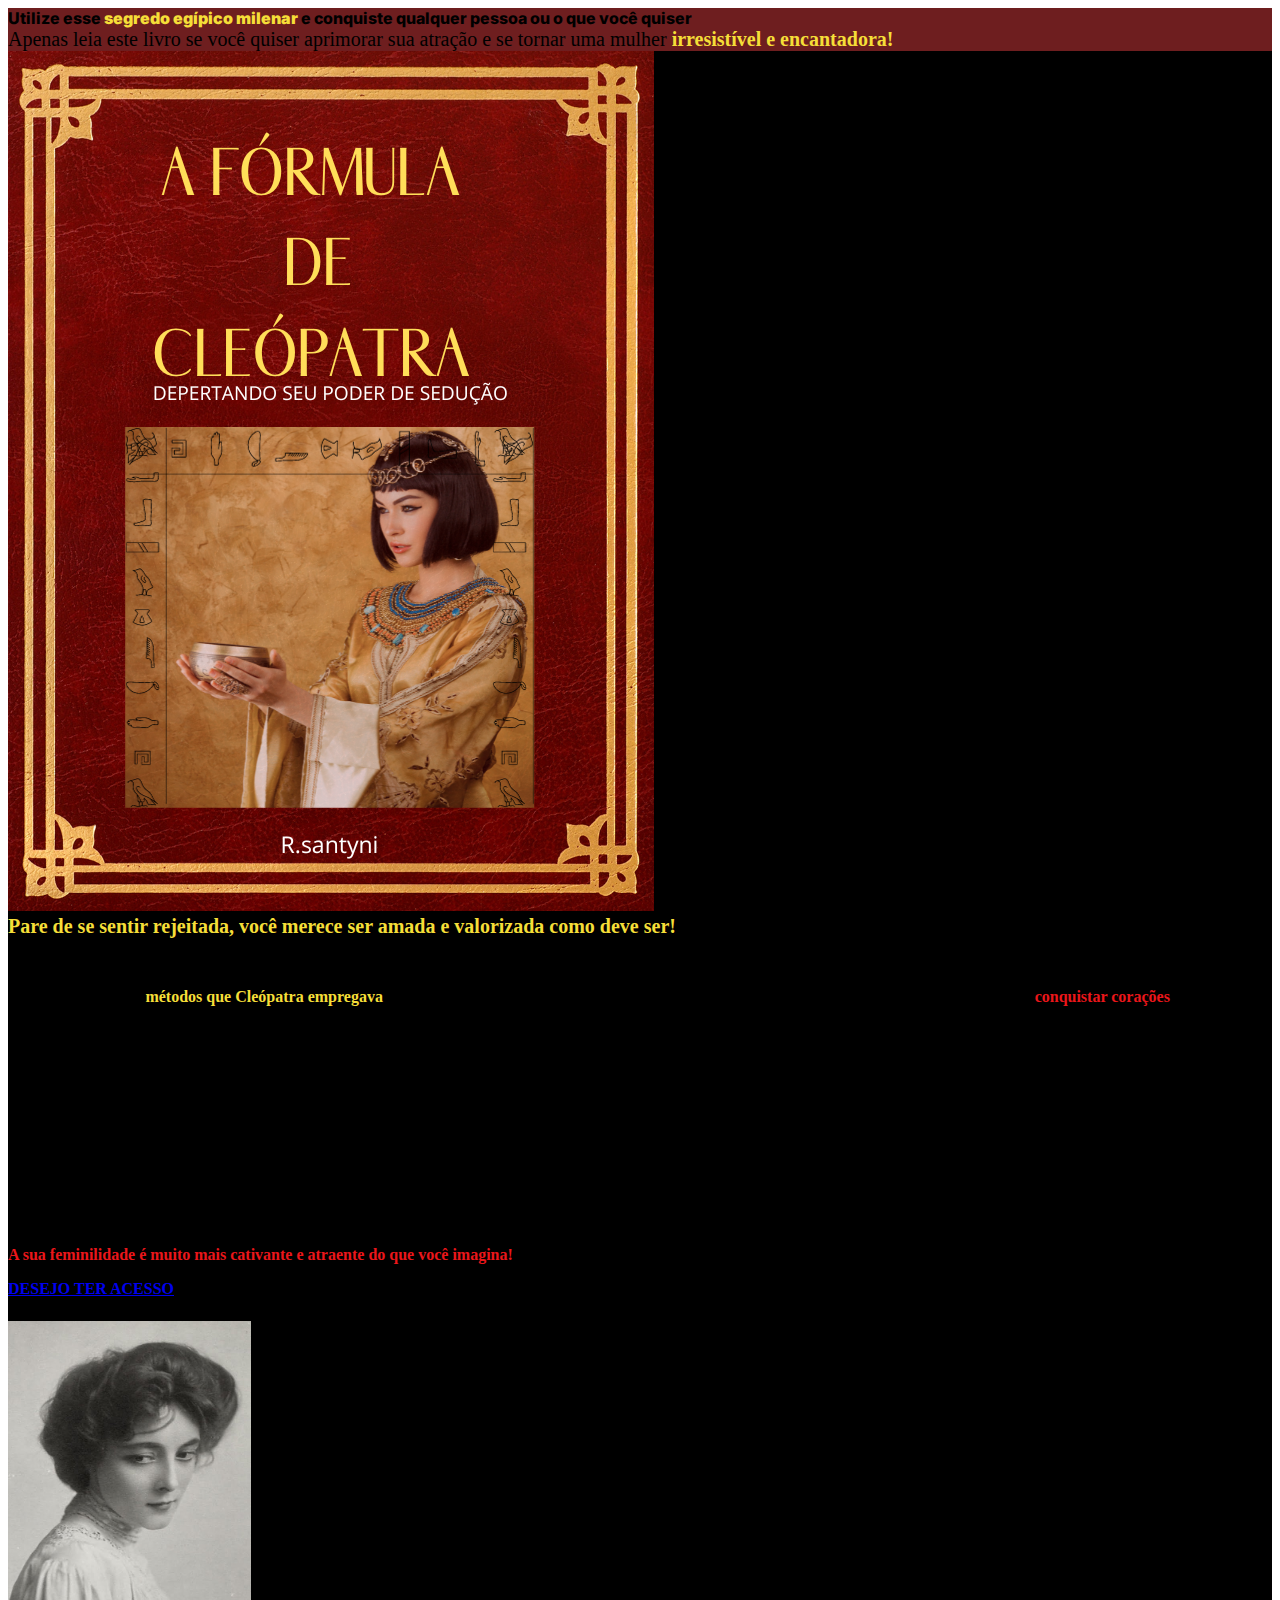
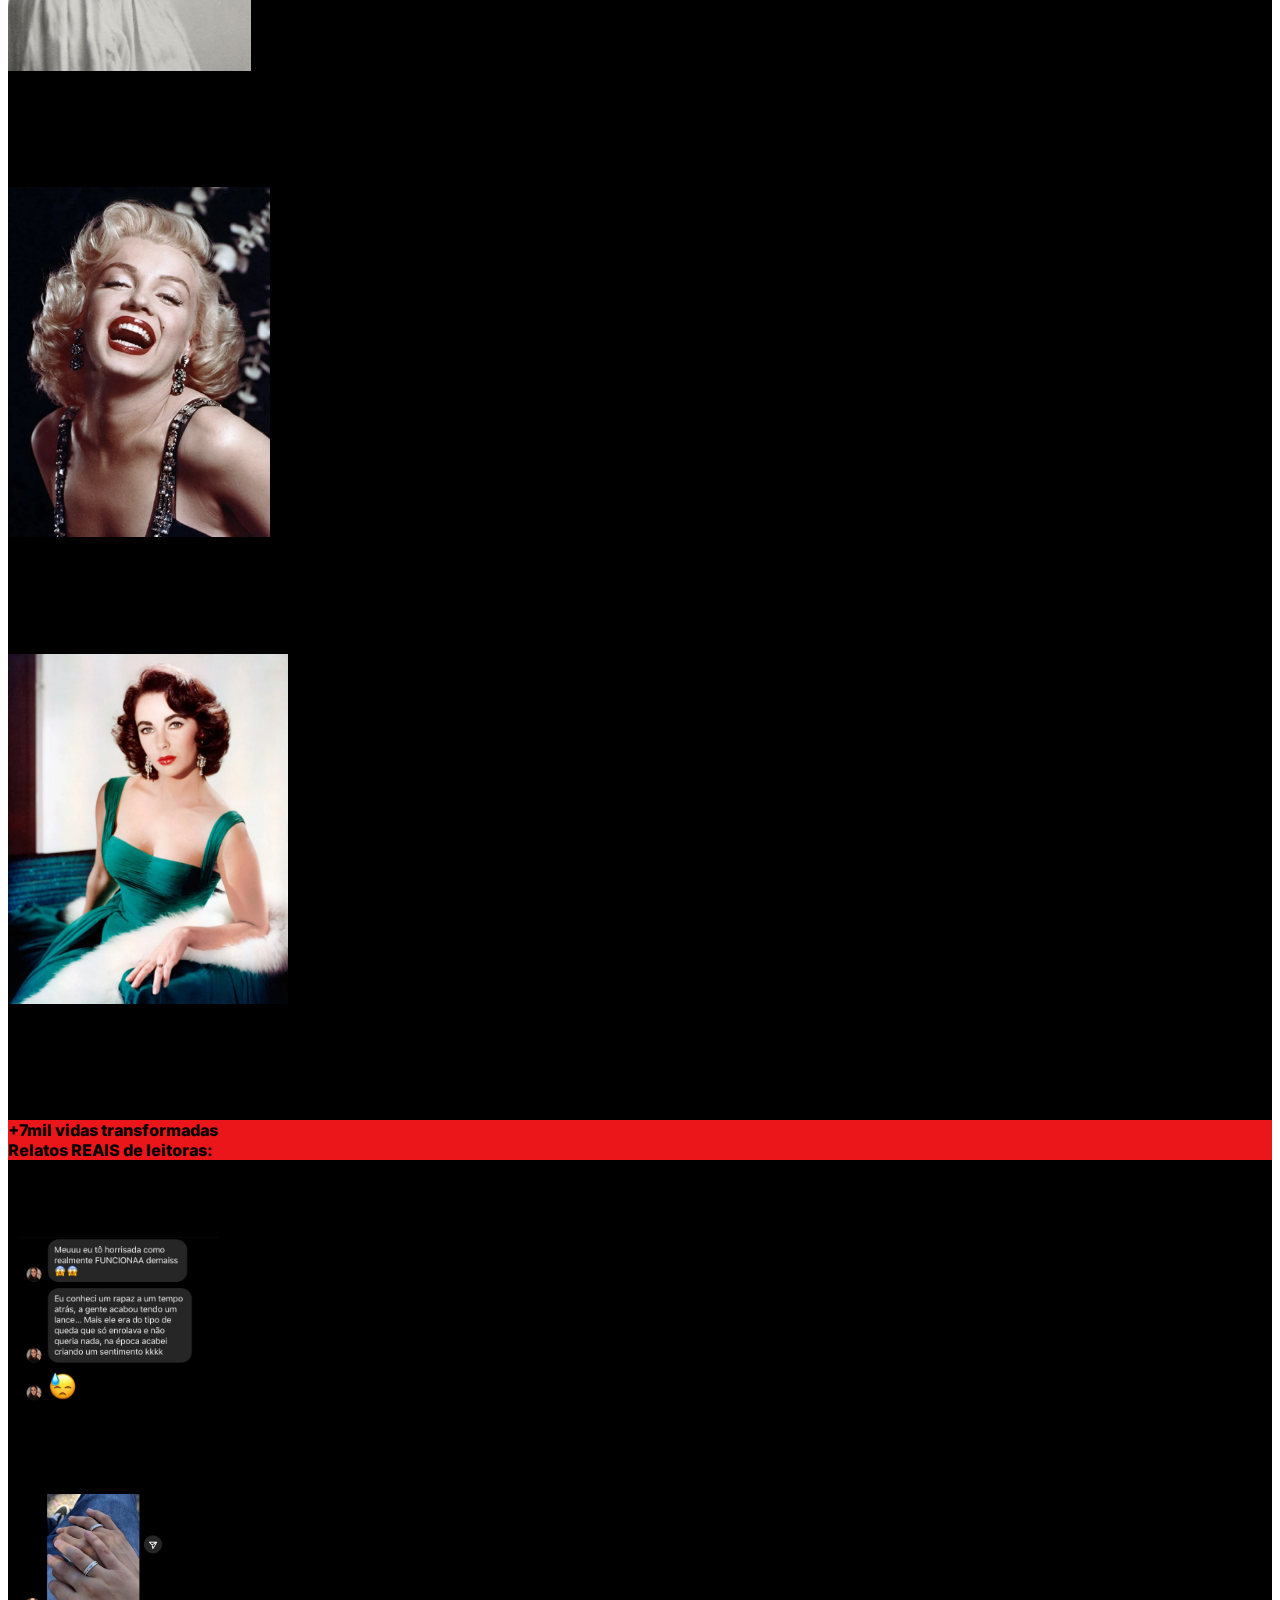
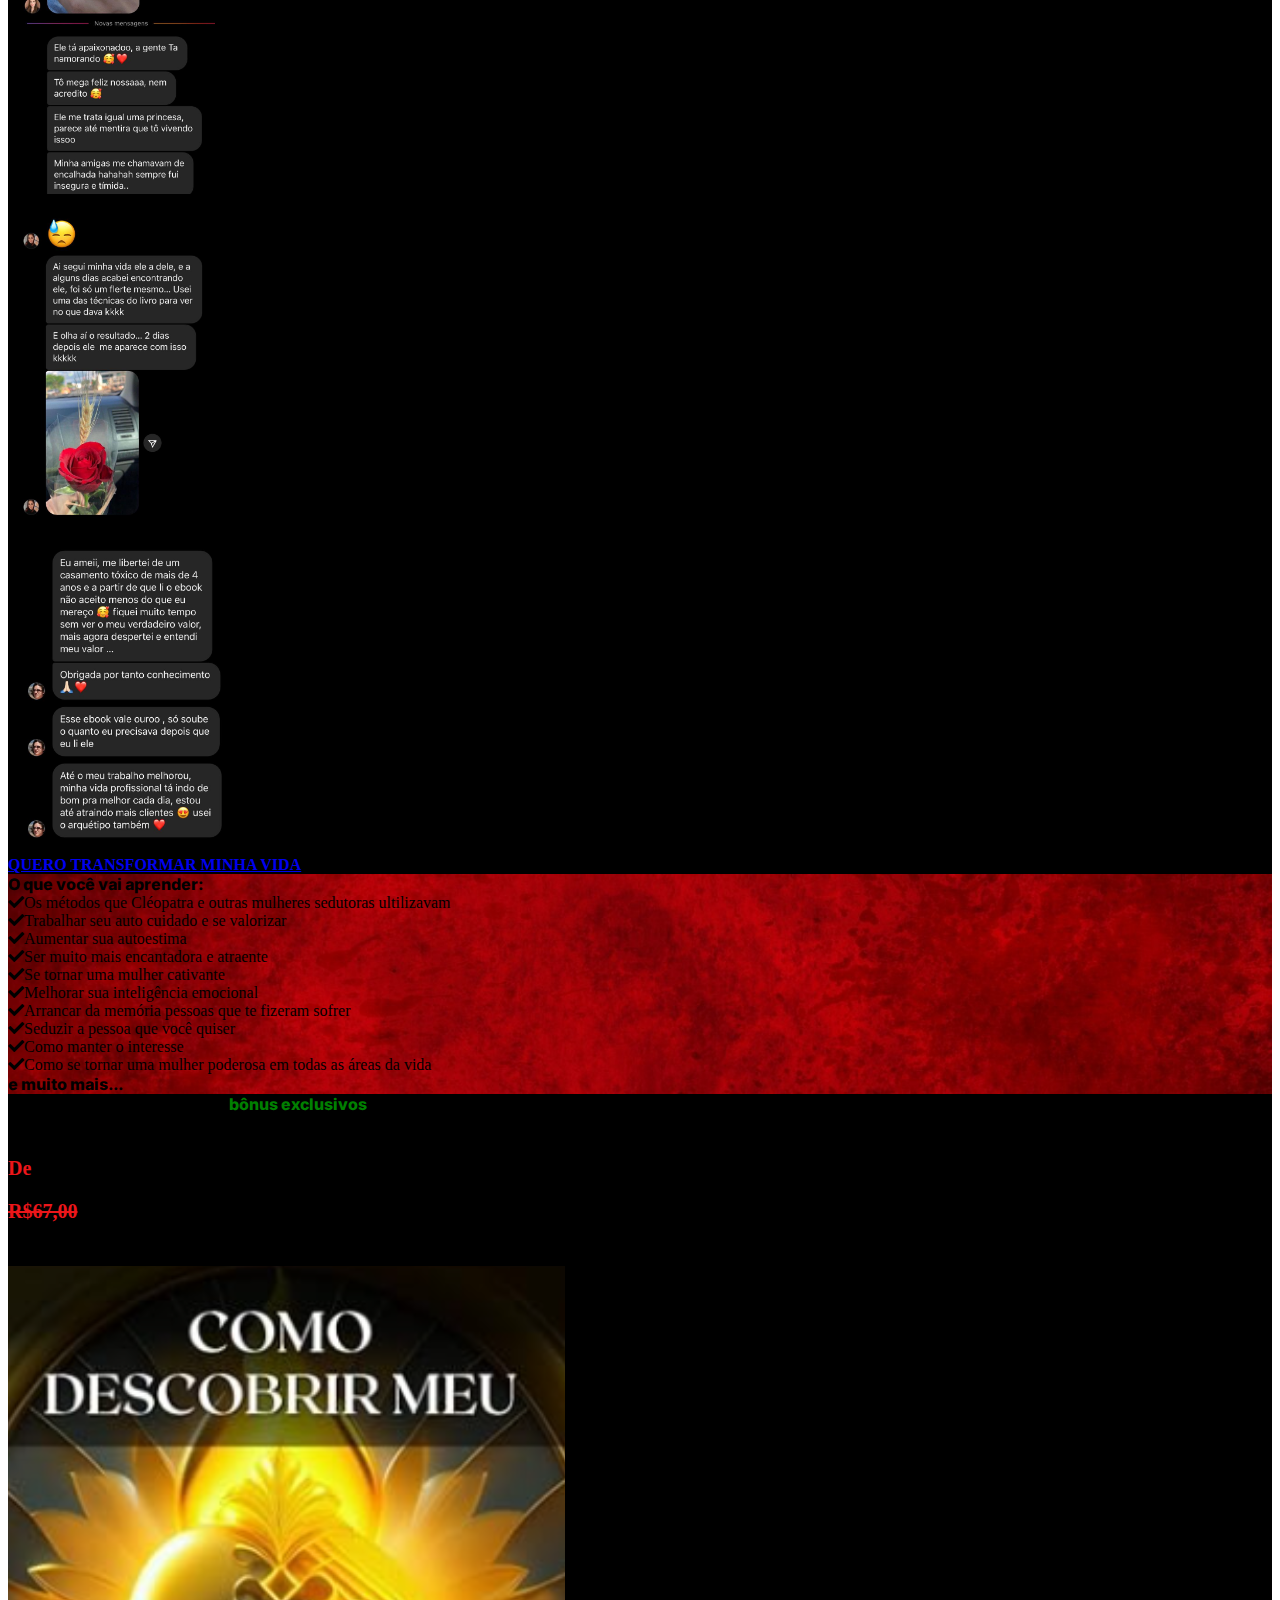
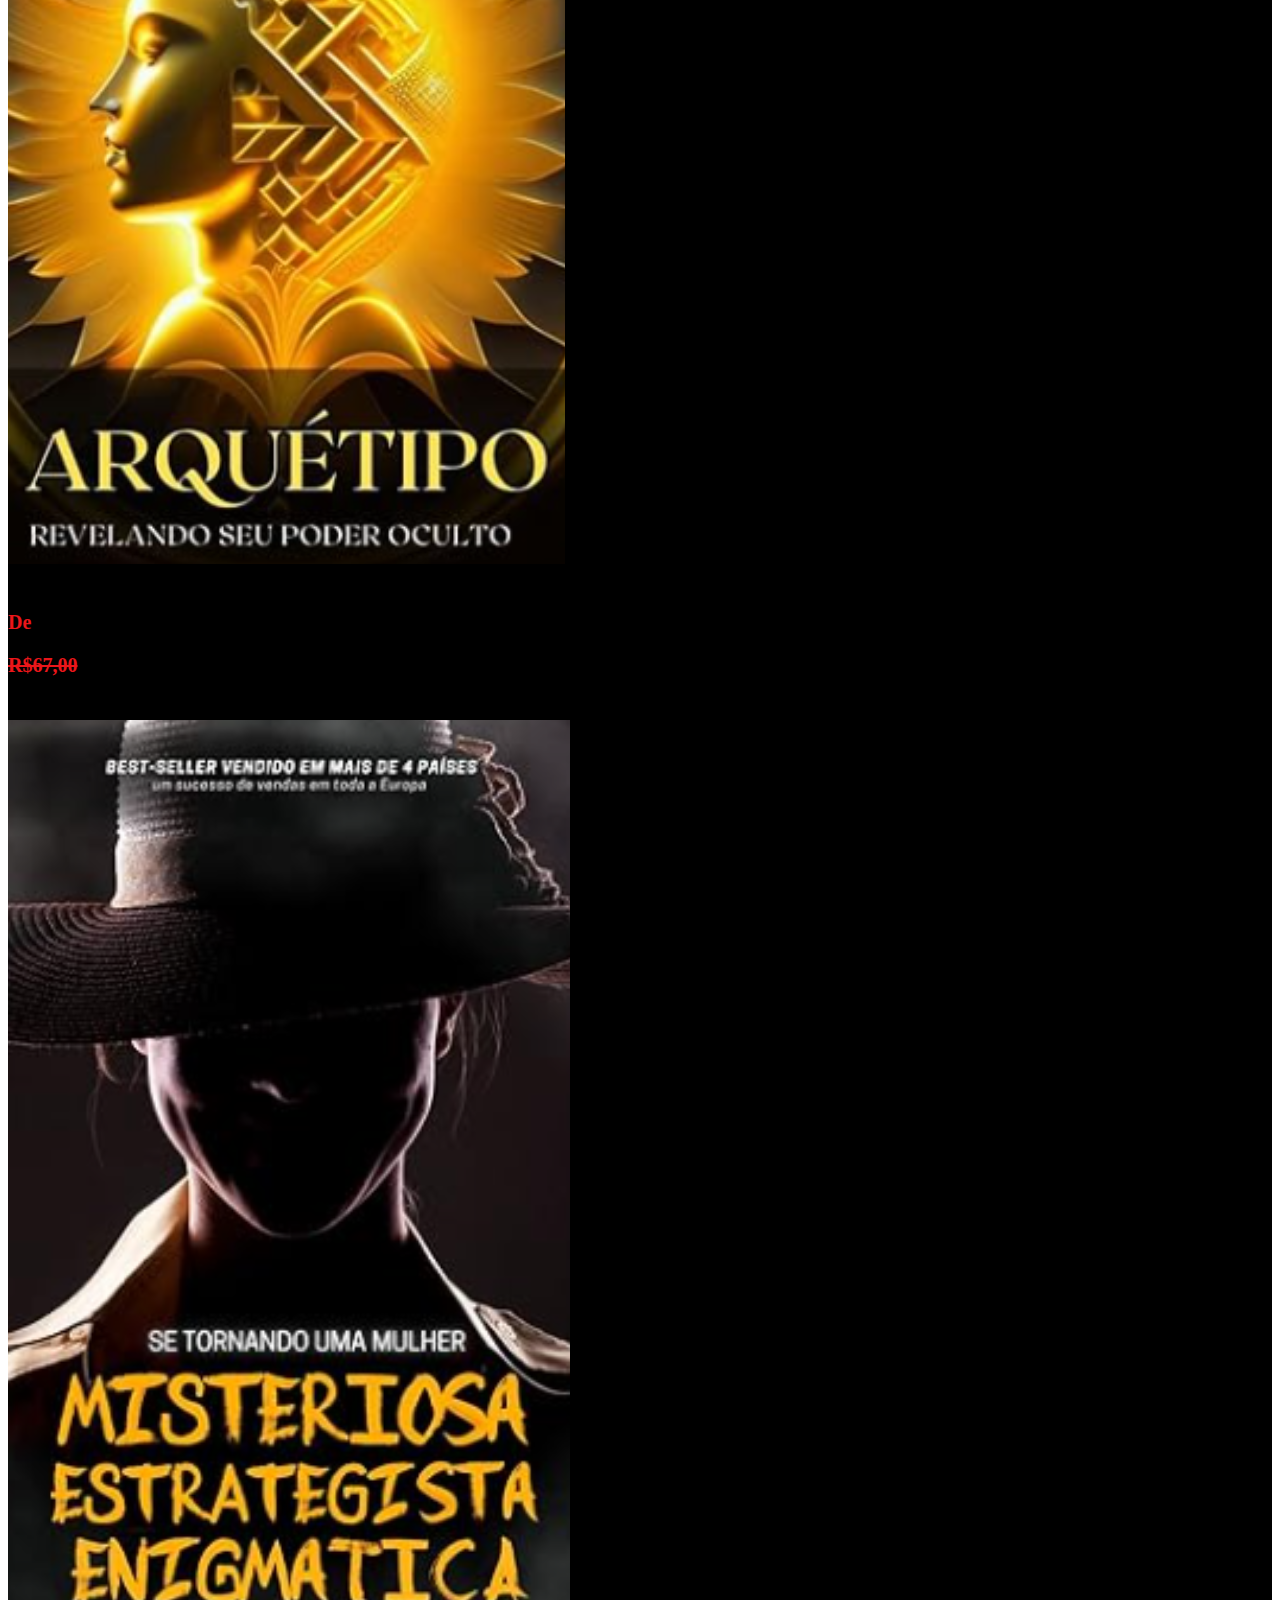
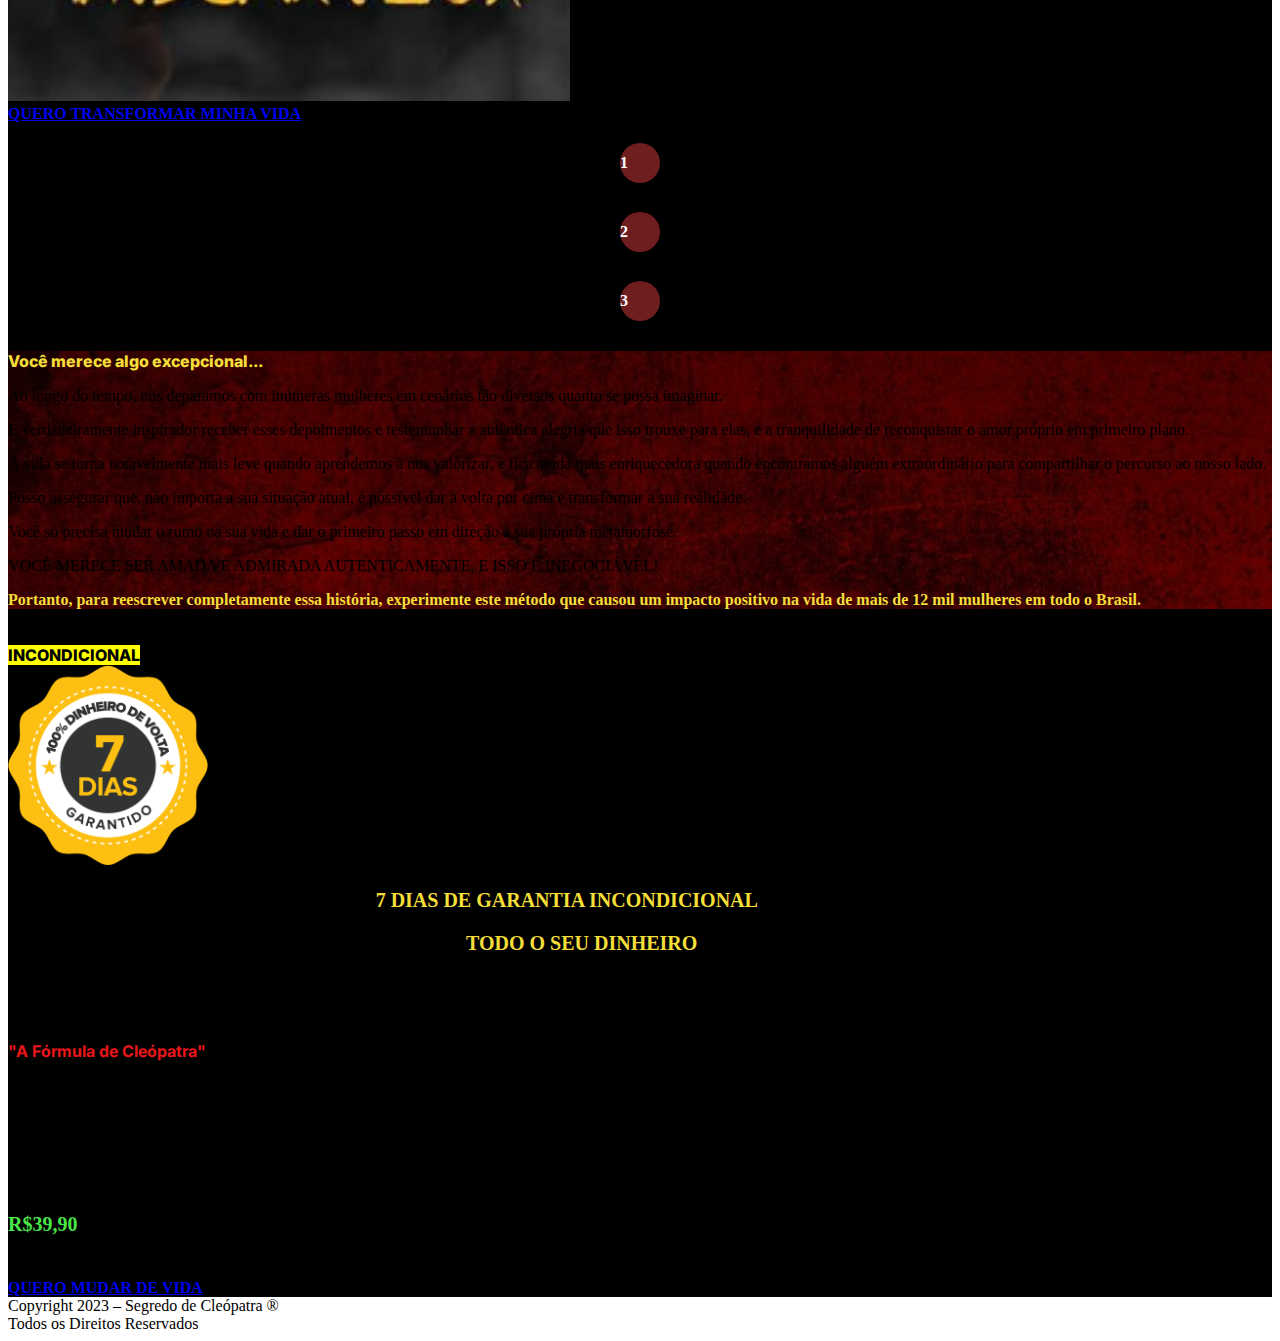
==== index.html @ 0d8a7ddd "VALOR NOVO" ====
<!DOCTYPE html>
<html lang="en">
  <head>
    <meta charset="UTF-8" />
    <meta name="viewport" content="width=device-width, initial-scale=1.0" />
    <title>A Fórmula de Cleópatra</title>
    <link rel="stylesheet" href="styles.css" />
    <link
      href="https://cdn.jsdelivr.net/npm/bootstrap@5.3.2/dist/css/bootstrap.min.css"
      rel="stylesheet"
      integrity="sha384-T3c6CoIi6uLrA9TneNEoa7RxnatzjcDSCmG1MXxSR1GAsXEV/Dwwykc2MPK8M2HN"
      crossorigin="anonymous"
    />
    <link rel="preconnect" href="https://fonts.googleapis.com" />
    <link rel="preconnect" href="https://fonts.gstatic.com" crossorigin />
    <link
      href="https://fonts.googleapis.com/css2?family=Inter:wght@400;600;800&display=swap"
      rel="stylesheet"
    />
    <link
      rel="stylesheet"
      href="https://cdnjs.cloudflare.com/ajax/libs/font-awesome/5.15.1/css/all.min.css"
    />
    <!-- Meta Pixel Code -->
<script>
  !function(f,b,e,v,n,t,s)
  {if(f.fbq)return;n=f.fbq=function(){n.callMethod?
  n.callMethod.apply(n,arguments):n.queue.push(arguments)};
  if(!f._fbq)f._fbq=n;n.push=n;n.loaded=!0;n.version='2.0';
  n.queue=[];t=b.createElement(e);t.async=!0;
  t.src=v;s=b.getElementsByTagName(e)[0];
  s.parentNode.insertBefore(t,s)}(window, document,'script',
  'https://connect.facebook.net/en_US/fbevents.js');
  fbq('init', '678646654359433');
  fbq('track', 'PageView');
  </script>
  <noscript><img height="1" width="1" style="display:none"
  src="https://www.facebook.com/tr?id=678646654359433&ev=PageView&noscript=1"
  /></noscript>
  <!-- End Meta Pixel Code -->
  </head>
  <body>
    <header>
      <div class="container text-center text-white p-3">
        <div class="row d-flex justify-content-center">
          <div class="title mb-4 fs-1">
            Utilize esse <b class="yellow">segredo egípico milenar</b> e conquiste qualquer pessoa ou o que você quiser
          </div>
          <div class="subtitle fs-3">
            Apenas leia este livro se você quiser aprimorar sua atração e se
            tornar uma mulher
            <b class="yellow">irresistível e encantadora!</b>
          </div>
        </div>
      </div>
    </header>
    <main>
      <section>
        <div class="container p-5">
          <div class="row">
            <div class="col d-flex justify-content-center">
              <img class="img-fluid" src="./images/ocodiogo.jpg.png" />
            </div>
          </div>
        </div>
      </section>
      <div class="container">
        <div class="row">
          <div class="col d-flex justify-content-center">
            <div class="subtitle text-white text-center fs-4">
              <b class="yellow">
                Pare de se sentir rejeitada, você merece ser amada e valorizada
                como deve ser!</b
              >
            </div>
          </div>

          <div class="text-white text-start text-wrap fs-5 mt-4">
            <p>
              Não importa se você está solteira, ficando, namorando, casada ou
              sofrendo por alguém. O conhecimento compartilhado neste livro se
              aplica a todas, <b>independentemente do seu status amoroso.</b>
            </p>

            <p>
              Você vai aprender os
              <b class="yellow">métodos que Cleópatra empregava </b> para se
              tornar uma mulher inesquecível e poderosa, aquela que emana
              autoconfiança e tem o dom de
              <b class="red">conquistar corações</b>.
            </p>

            <p>
              E posso garantir desde já que
              <b
                >ser uma mulher EMPODERADA não tem absolutamente NADA A VER com
                beleza superficial</b
              >. A própria rainha do Egito, frequentemente retratada por atrizes
              deslumbrantes, estava longe dos padrões de beleza da sua época...
            </p>

            <p>
              Mas ela possuía esse "truque SECRETO" que a permitiu seduzir
              dois imperadores extremamente poderosos que ficaram 
              <b>loucos por ela</b>.
            </p>

            <p>
              Embora seja verdade que uma mulher deslumbrante possa inicialmente
              chamar a atenção de um homem, manter esse interesse é uma história
              completamente diferente...
            </p>

            <p>
              <b> A realidade é que todas as mulheres têm esse poder em suas mãos</b>,
              mas poucas estão conscientes desse potencial interior. Muitas
              imaginam que a sedução é um dom raro, reservado apenas para
              algumas "escolhidas" por natureza.
            </p>

            <p>
              Para despertar o seu poder interior e sua energia feminina, é simplesmente necessário
              compreender os segredos utilizados por mulheres que naturalmente
              conquistam os homens e desenvolver essas mesmas características,
              adaptando-as à sua realidade e essência única.
            </p>

            <p class="text-center">
              <b class="red"
                >A sua feminilidade é muito mais cativante e atraente do que
                você imagina!</b
              >
            </p>
          </div>
        </div>
      </div>
      <div class="row">
        <div class="col-12 d-flex justify-content-center m-3">
          <a
            type="button"
            class="btn btn-warning zooming"
            href="https://pay.kiwify.com.br/DpRmj08"
            target="_blank"
          >
            DESEJO TER ACESSO
          </a>
        </div>
      </div>
      <section>
        <div class="container mt-2">
          <div class="subtitle text-white text-center fs-4 mb-3">
            - Os métodos secretos utilizados pelas mulheres mais atraentes do
            mundo:
          </div>

          <div class="row m-2">
            <div class="col-12 col-md-4 mb-3">
              <div class="card">
                <img class="card-img-top" src="./images/Marie-Doro.jpg" />
                <div class="card-body">
                  <h5 class="card-title">Marie Doro</h5>
                  <p class="card-text">
                    Marie Doro nasceu em 1882, nos Estados Unidos, ela foi uma
                    atriz de teatro, mas também participou do início do cinema
                    no mundo. Doro foi notada por um empresário que a levou para
                    a Broadway, aonde ela trabalhou, e se casou com um diretor
                    de cinema.
                  </p>
                </div>
              </div>
            </div>

            <div class="col-12 col-md-4 mb-3">
              <div class="card">
                <img class="card-img-top" src="./images/marlimorro.jpg" />
                <div class="card-body">
                  <h5 class="card-title">Marilyn Monroe</h5>
                  <p class="card-text">
                    Marilyn Monroe (1926-1962) estrelou diversos
                    longas-metragens do cinema americano. Ela era considerada um
                    símbolo sexual de sua época, incorporando o conceito da
                    mulher feminina, sensual, segura e à frente do seu tempo!
                  </p>
                </div>
              </div>
            </div>

            <div class="col-12 col-md-4 mb-3">
              <div class="card">
                <img class="card-img-top" src="./images/elizabeth-taylor.jpg" />
                <div class="card-body">
                  <h5 class="card-title">Elizabeth Taylor</h5>
                  <p class="card-text">
                    Elizabeth Taylor nasceu em 1932, na Inglaterra, foi uma das
                    estrelas mais populares de Hollywood entre as décadas de
                    1950 e 1960, ela atuou no primeiro filme da Cleópatra.
                    Taylor ganhou o oscar em 1961, 1967 e em 1992, a academia
                    lhe homenageou com o “prêmio humanitário INTERNACIONAL” foi
                    considerada uma das mulheres mais atraentes e sedutoras da
                    década de 60. .
                  </p>
                </div>
              </div>
            </div>
          </div>
        </div>
        <div class="red-tag text-center">
          <div class="title fs-3">+7mil vidas transformadas</div>
          <div class="title text-white fs-2">Relatos REAIS de leitoras:</div>
        </div>

        <div class="row social-prove">
          <div class="col-12 col-md-6 d-flex justify-content-center">
            <img src="./images/ps-1.jpeg" style="width: 200px" />
          </div>
          <div class="col-12 col-md-6 d-flex justify-content-center">
            <img src="./images/ps-3.jpeg" />
          </div>
          <div class="col-12 col-md-6 d-flex justify-content-center">
            <img src="./images/ps-2.jpeg" />
          </div>

          <div class="col-12 col-md-6 d-flex justify-content-center">
            <img src="./images/ps-4.jpeg" />
          </div>
        </div>

        <div class="row">
          <div class="col-12 d-flex justify-content-center">
            <a
              type="button"
              class="btn btn-warning zooming m-3 p-3"
              href="https://pay.kiwify.com.br/DpRmj08"
              target="_blank"
            >
              QUERO TRANSFORMAR MINHA VIDA
            </a>
          </div>
        </div>

        <div class="lista text-white text-center mt-4 p-3">
          <div class="fs-4 title">O que você vai aprender:</div>
          <div class="m-2">
            <li>
              <i class="fas fa-check m-2"></i>Os métodos que Cléopatra e outras
              mulheres sedutoras ultilizavam
            </li>
            <li>
              <i class="fas fa-check m-2"></i>Trabalhar seu auto cuidado e se
              valorizar
            </li>
            <li><i class="fas fa-check m-2"></i>Aumentar sua autoestima</li>
            <li>
              <i class="fas fa-check m-2"></i>Ser muito mais encantadora e
              atraente
            </li>
            <li>
              <i class="fas fa-check m-2"></i>Se tornar uma mulher cativante
            </li>
            <li>
              <i class="fas fa-check m-2"></i>Melhorar sua inteligência
              emocional
            </li>
            <li>
              <i class="fas fa-check m-2"></i>Arrancar da memória pessoas que te
              fizeram sofrer
            </li>
            <li>
              <i class="fas fa-check m-2"></i>Seduzir a pessoa que você quiser
            </li>
            <li><i class="fas fa-check m-2"></i>Como manter o interesse</li>

            <li>
              <i class="fas fa-check m-2"></i>Como se tornar uma mulher poderosa
              em todas as áreas da vida
            </li>
            <div class="fs-4 title mt-3">e muito mais...</div>
          </div>
        </div>
      </section>
      <section>
        <div class="container text-white text-center mt-4">
          <div class="title fs-3">
            Hoje você ainda vai receber
            <span class="green">bônus exclusivos</span>, entre eles...
          </div>
          <div class="title fs-4 m-4">E-book COMO DESCOBRIR SEU ARQUÉTIPO</div>

          <div class="subtitle">
            Embarque em uma jornada fascinante em busca do seu verdadeiro eu!
            "Como Descobrir seu Arquétipo: Revelando seu Poder
          </div>
          <div class="subtitle mt-3">
            <div class="promo d-inline">
              De
              <p class="line-through d-inline">R$67,00</p>
            </div>
            <span class="d-inline">por R$0,00</span>
          </div>
          <div class="row m-5">
            <div class="col d-flex justify-content-center">
              <img class="img-fluid" src="./images/comodescobrir.jpg.png" />
            </div>
          </div>
          <div class="title fs-4 m-4">
            E-book Se tornando uma mulher misteriosa estrategista
          </div>

          <div class="subtitle">
            Aprenda as maiores estratégias psicológicas para controlar a mente
            dele.
          </div>
          <div class="subtitle mt-3">
            <div class="promo d-inline">
              De
              <p class="line-through d-inline">R$67,00</p>
            </div>
            <span class="d-inline">por R$0,00</span>
          </div>
          <div class="row m-5">
            <div class="col d-flex justify-content-center">
              <img class="img-fluid" src="./images/comosetornar.jpg.png" />
            </div>
          </div>

          <div class="row">
            <div class="col-12 d-flex justify-content-center">
              <a
                type="button"
                class="btn btn-warning zooming m-3 p-3"
                href="https://pay.kiwify.com.br/DpRmj08"
                target="_blank"
              >
                QUERO TRANSFORMAR MINHA VIDA
              </a>
            </div>
          </div>
          <div class="row p-5">
            <div class="title fs-2 mb-5">
              Benefícios únicos que você terá hoje:
            </div>
            <div class="col-12 col-md-4 mb-3 fs-4 benefit">
              <div class="number">1</div>
              Acesso imediato ao e-book e todas as próximas atualizações
            </div>
            <div class="col-12 col-md-4 mb-3 fs-4 benefit">
              <div class="number">2</div>

              Baixe e leia no modo offline quando quiser e em qualquer lugar no
              mundo
            </div>
            <div class="col-12 col-md-4 mb-3 fs-4 benefit">
              <div class="number">3</div>

              100% de garantia de recebimento do produto via e-mail
            </div>
          </div>
        </div>
      </section>
      <section>
        <div class="lista-2 text-white text-center p-3">
          <div class="fs-2 title yellow mb-3">
            Você merece algo excepcional...
          </div>

          <div class="text-wrap text-center fs-4">
            <p>
              Ao longo do tempo, nos deparamos com inúmeras mulheres em cenários
              tão diversos quanto se possa imaginar.
            </p>
            <p>
              É verdadeiramente inspirador receber esses depoimentos e
              testemunhar a autêntica alegria que isso trouxe para elas, e a
              tranquilidade de reconquistar o amor próprio em primeiro plano.
            </p>
            <p>
              A vida se torna notavelmente mais leve quando aprendemos a nos
              valorizar, e fica ainda mais enriquecedora quando encontramos
              alguém extraordinário para compartilhar o percurso ao nosso lado.
            </p>
            <p>
              Posso assegurar que, não importa a sua situação atual, é possível
              dar a volta por cima e transformar a sua realidade.
            </p>
            <p>
              Você só precisa mudar o rumo na sua vida e dar o primeiro passo em
              direção à sua própria metamorfose.
            </p>
            <p>
              VOCÊ MERECE SER AMADA E ADMIRADA AUTENTICAMENTE, E ISSO É
              INEGOCIÁVEL!
            </p>
            <p></p>
            <p class="yellow">
              <strong>
                Portanto, para reescrever completamente essa história,
                experimente este método que causou um impacto positivo na vida
                de mais de 12 mil mulheres em todo o Brasil.
              </strong>
            </p>
          </div>
        </div>
      </section>
      <section>
        <div class="container text-center mt-5">
          <div class="title text-white fs-1">GARANTIA</div>
          <span class="title fs-1 square p-1">INCONDICIONAL</span>

          <div class="row m-2 mt-4">
            <div
              class="col-12 col-md-6 d-flex align-items-center justify-content-center"
            >
              <img src="./images/7-dias-garantia.png" style="width: 200px" />
            </div>
            <div class="col-12 col-md-6 text-white subtitle fs-4 mt-4">
              <p>
                Eu acredito tanto neste programa que te darei
                <b class="yellow">7 DIAS DE GARANTIA INCONDICIONAL</b>
              </p>
              <p>
                Se por algum motivo você não gostar, nós devolveremos
                <b class="yellow">TODO O SEU DINHEIRO</b>
              </p>
              <p>Agora ficou mais fácil de tomar a decisão, não é?</p>
            </div>
          </div>

          <div class="row">
            <div class="col-12 m-2 text-center text-white">
              <div class="subtitle fs-2">Adquira agora mesmo o</div>
              <div class="title fs-1 promo">"A Fórmula de Cleópatra"</div>

              <div class="subtitle fs-5 text-white m-2">
                <i class="fa fa-lock" aria-hidden="true"></i>
                Suas informações estão 100% seguras
              </div>

              <div class="subtitle mt-3">
                <b>
                  <div class="d-inline">
                    DE
                    <p class="line-through d-inline">R$129,90</p>
                  </div>
                  <span class="d-inline"
                    >POR SOMENTE
                    <p class="d-inline" style="color: rgb(73, 230, 73)">
                      R$39,90
                    </p></span
                  >
                </b>
                <div><b>PROMOÇÃO POR TEMPO LIMITADO!</b></div>
              </div>
            </div>
          </div>
          <div class="row">
            <div class="col-12 d-flex justify-content-center">
              <a
                href="https://pay.kiwify.com.br/DpRmj08"
                target="_blank"
                type="button"
                class="btn btn-warning zooming m-3 p-3"
              >
                QUERO MUDAR DE VIDA
              </a>
            </div>
          </div>
        </div>
      </section>
    </main>
    <footer>
      <div class="text-center">
        Copyright 2023 – Segredo de Cleópatra ®
        <br />
        Todos os Direitos Reservados
      </div>
    </footer>
    <script
      src="https://cdn.jsdelivr.net/npm/bootstrap@5.3.2/dist/js/bootstrap.bundle.min.js"
      integrity="sha384-C6RzsynM9kWDrMNeT87bh95OGNyZPhcTNXj1NW7RuBCsyN/o0jlpcV8Qyq46cDfL"
      crossorigin="anonymous"
    ></script>
  </body>
</html>
---- styles.css ----
@keyframes zooming {
  0% {
    transform: scale(1);
  }
  50% {
    transform: scale(1.1); /* Aumenta em 10% o tamanho original */
  }
  100% {
    transform: scale(1);
  }
}

html,
body {
  overflow-x: hidden;
}

header {
  background-color: #6e1e1f;
}

main {
  background-color: black;
}

.title {
  font-family: "Inter", sans-serif;
  font-weight: 800;
}

.subtitle {
  font-weight: 400;
  font-size: 20px;
}

.zooming {
  animation: zooming 1.25s ease infinite;
}

.lista {
  background-image: url(./images/background-red.jpeg);
  background-size: cover;
}

li {
  list-style: none;
}

.promo {
  color: #eb161a;
  font-weight: bold;
}

.line-through {
  text-decoration: line-through;
}

.number {
  background-color: #6e1e1f;
  color: white;
  border-radius: 50%;
  width: 40px;
  line-height: 40px;
  height: 40px;
  font-weight: bold;
}

.benefit {
  display: flex;
  flex-direction: column;
  align-items: center;
  gap: 0.7em;
}

.lista-2 {
  background-image: url(./images/background-red-2.jpeg);
  background-size: cover;
}

.yellow {
  color: #f5de38;
}

.green {
  color: green;
}

.square {
  background-color: yellow;
  color: #000;
  width: fit-content;
}

.card-img-top {
  height: 350px;

  object-fit: cover;
}

a {
  font-weight: bold !important;
  font-size: 1em !important;
}

.red-tag {
  background-color: #eb161a;
}

.social-prove img {
  height: 300px;
  margin: 10px;
  object-fit: contain;
}

.red {
  color: #eb161a;
}
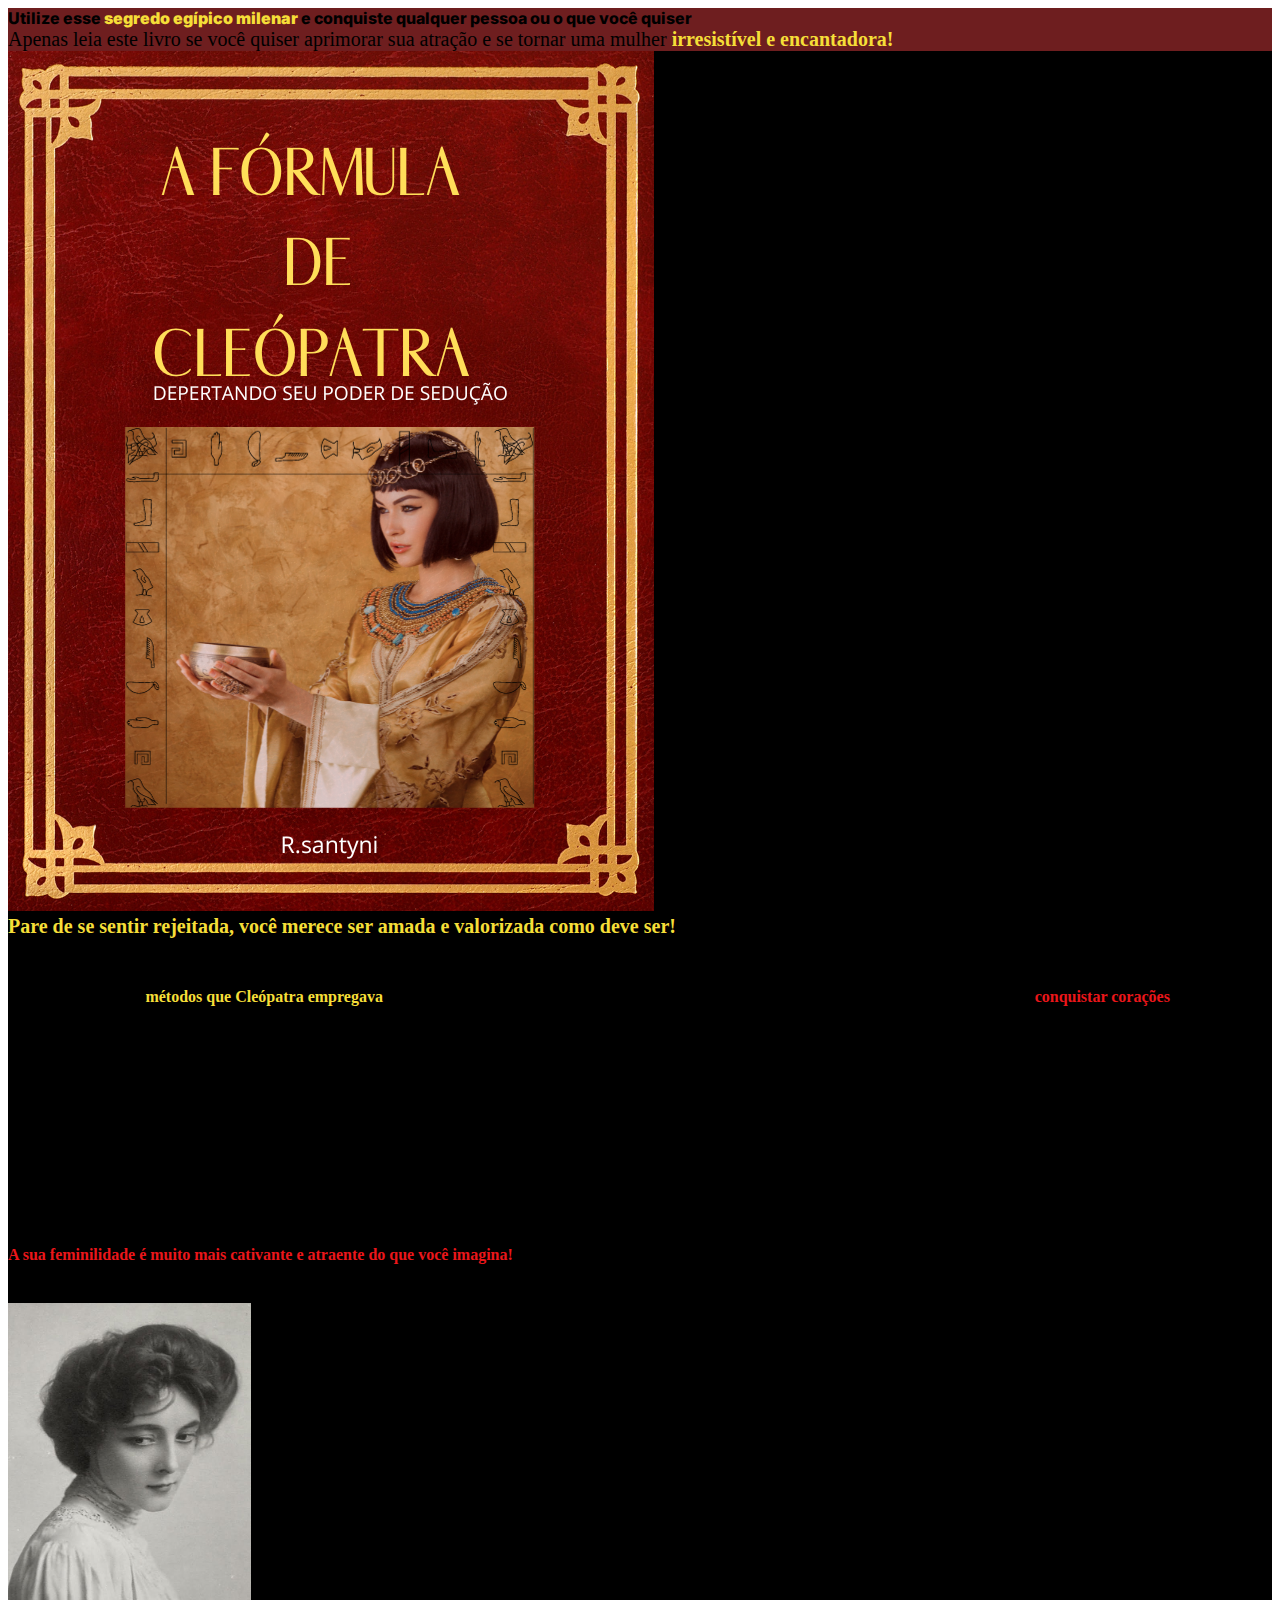
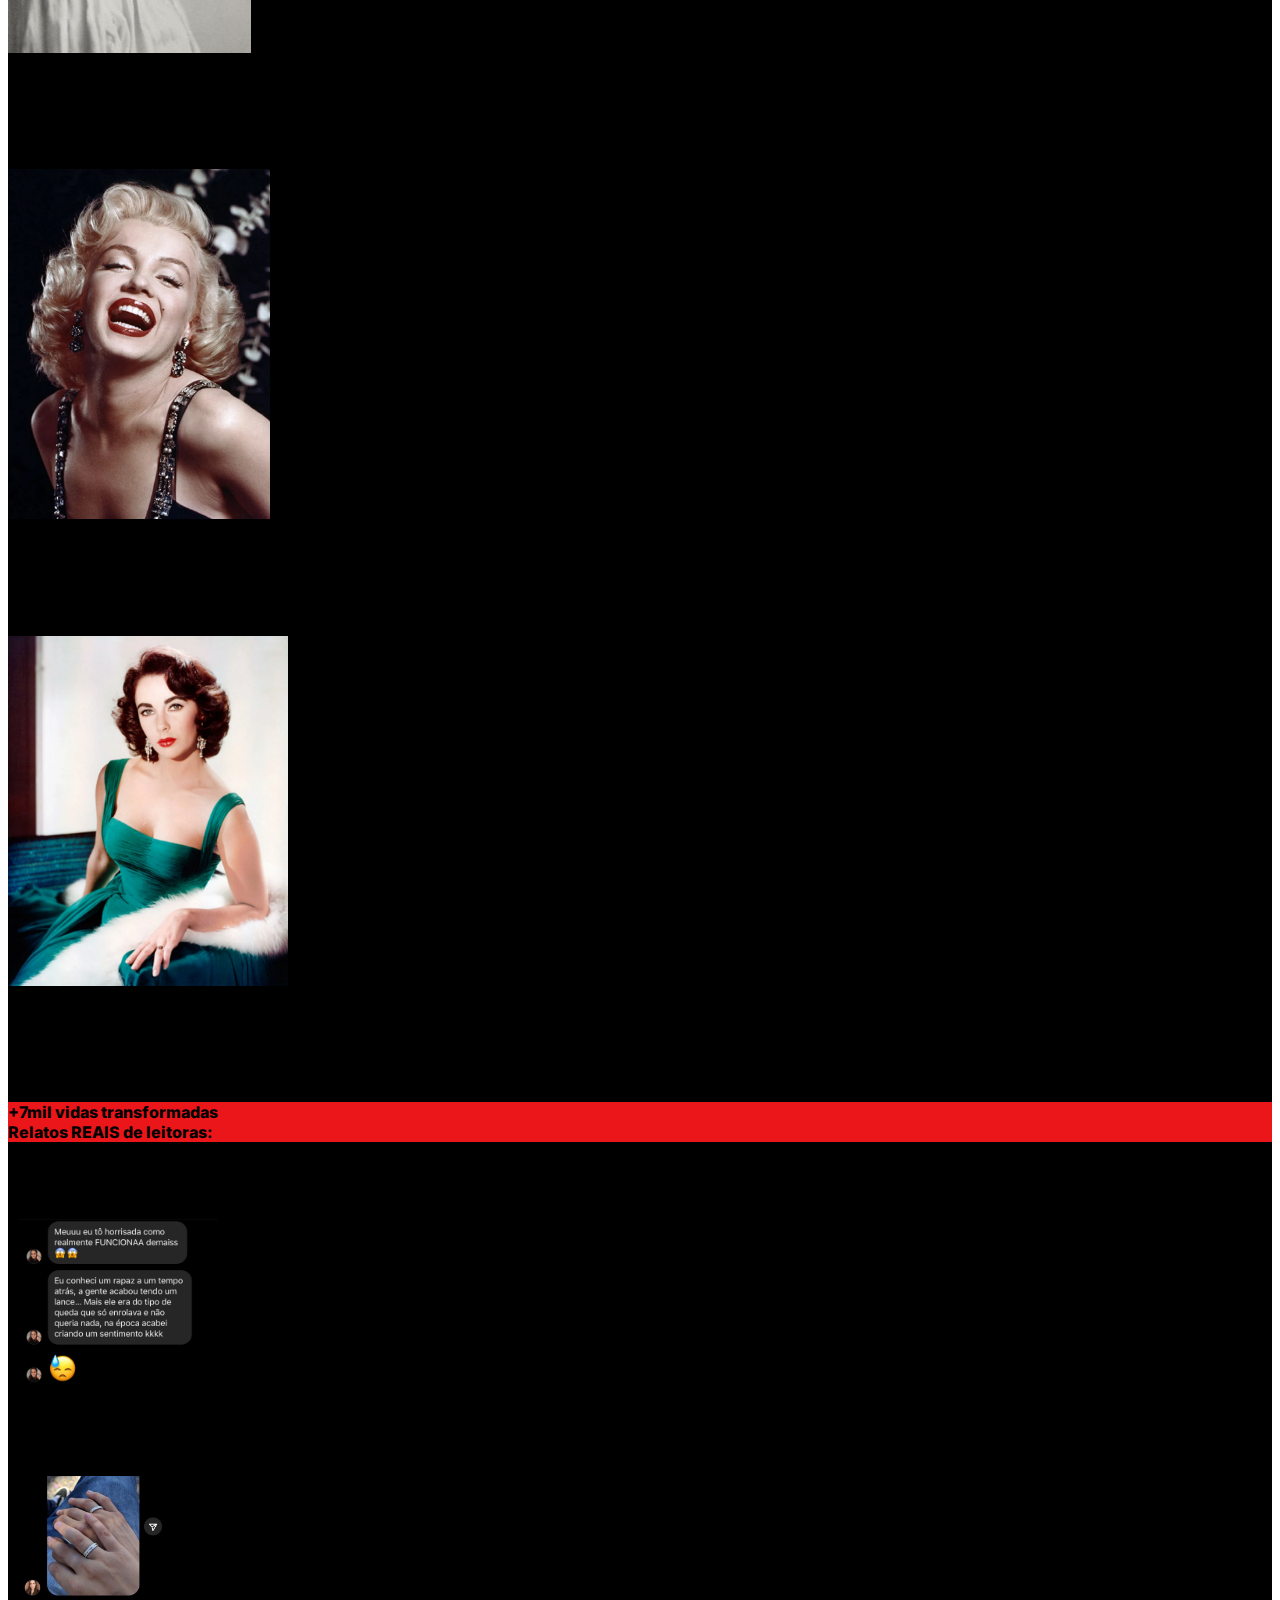
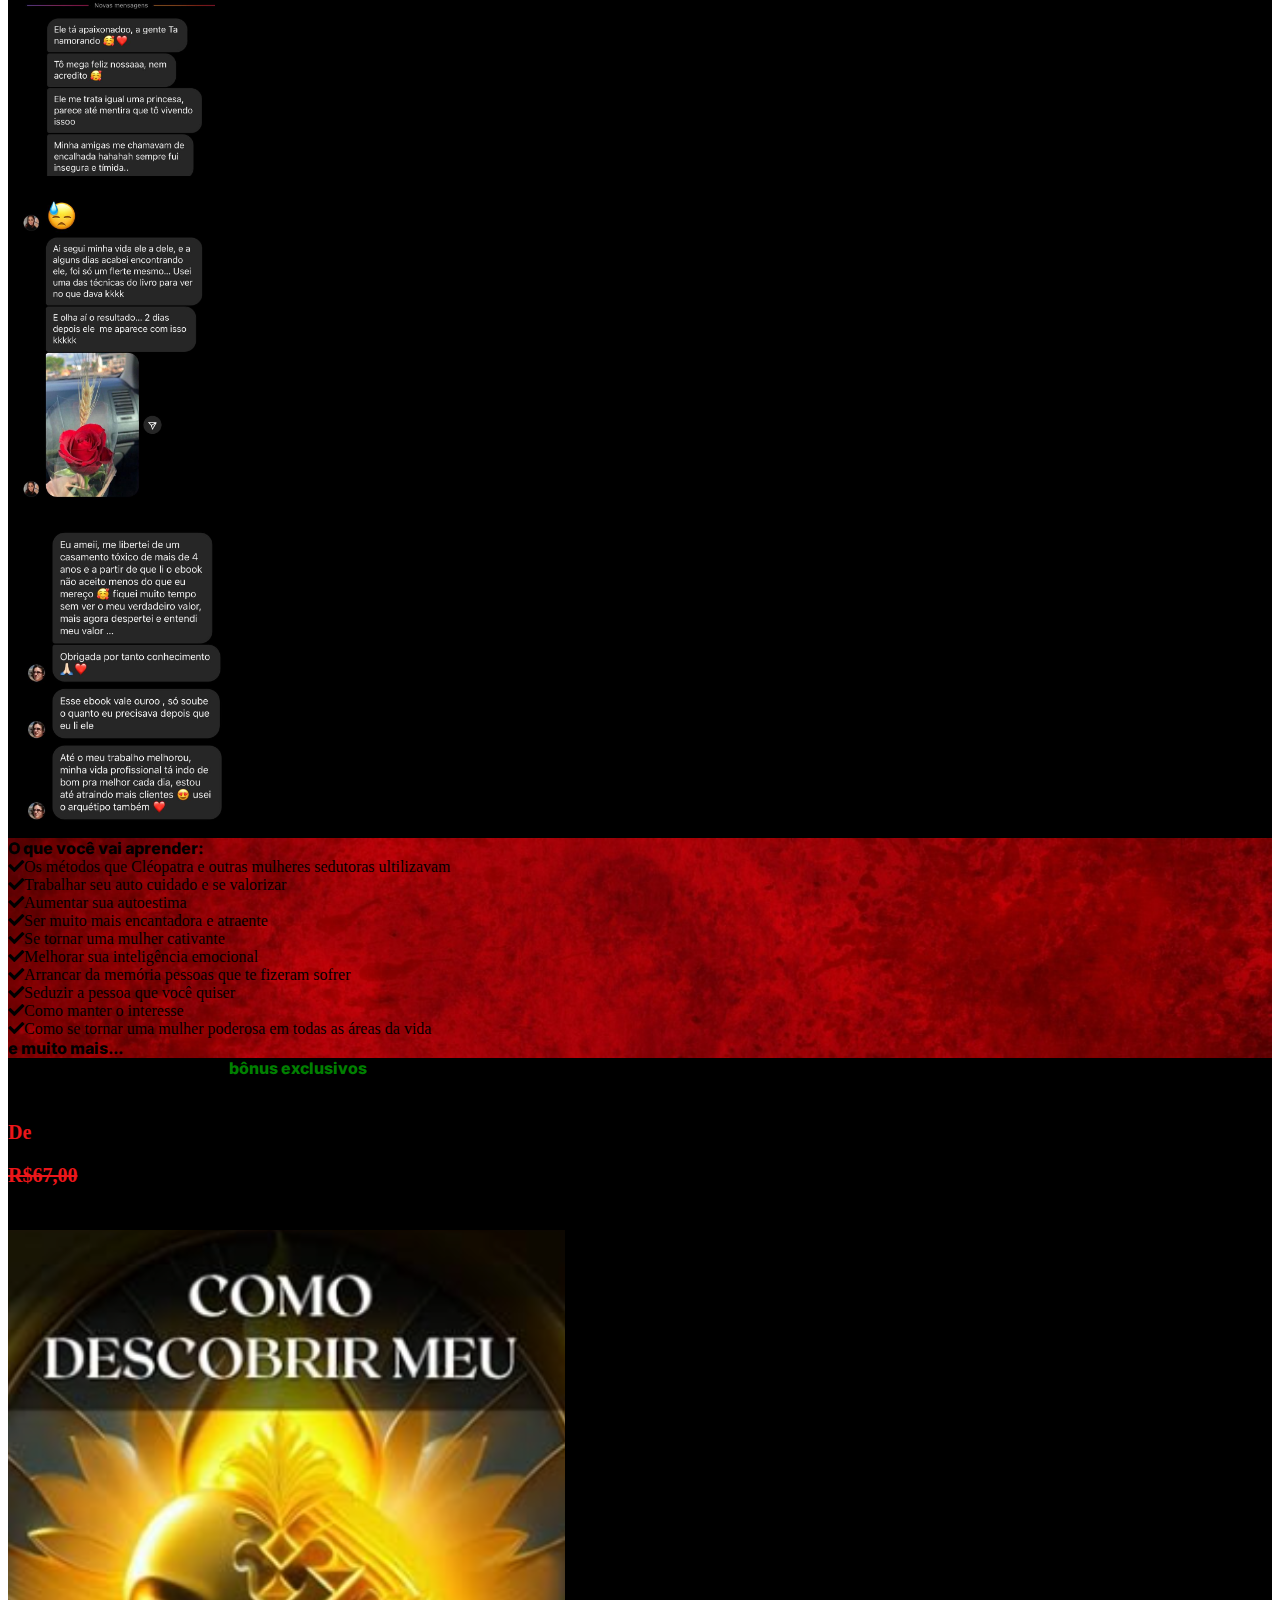
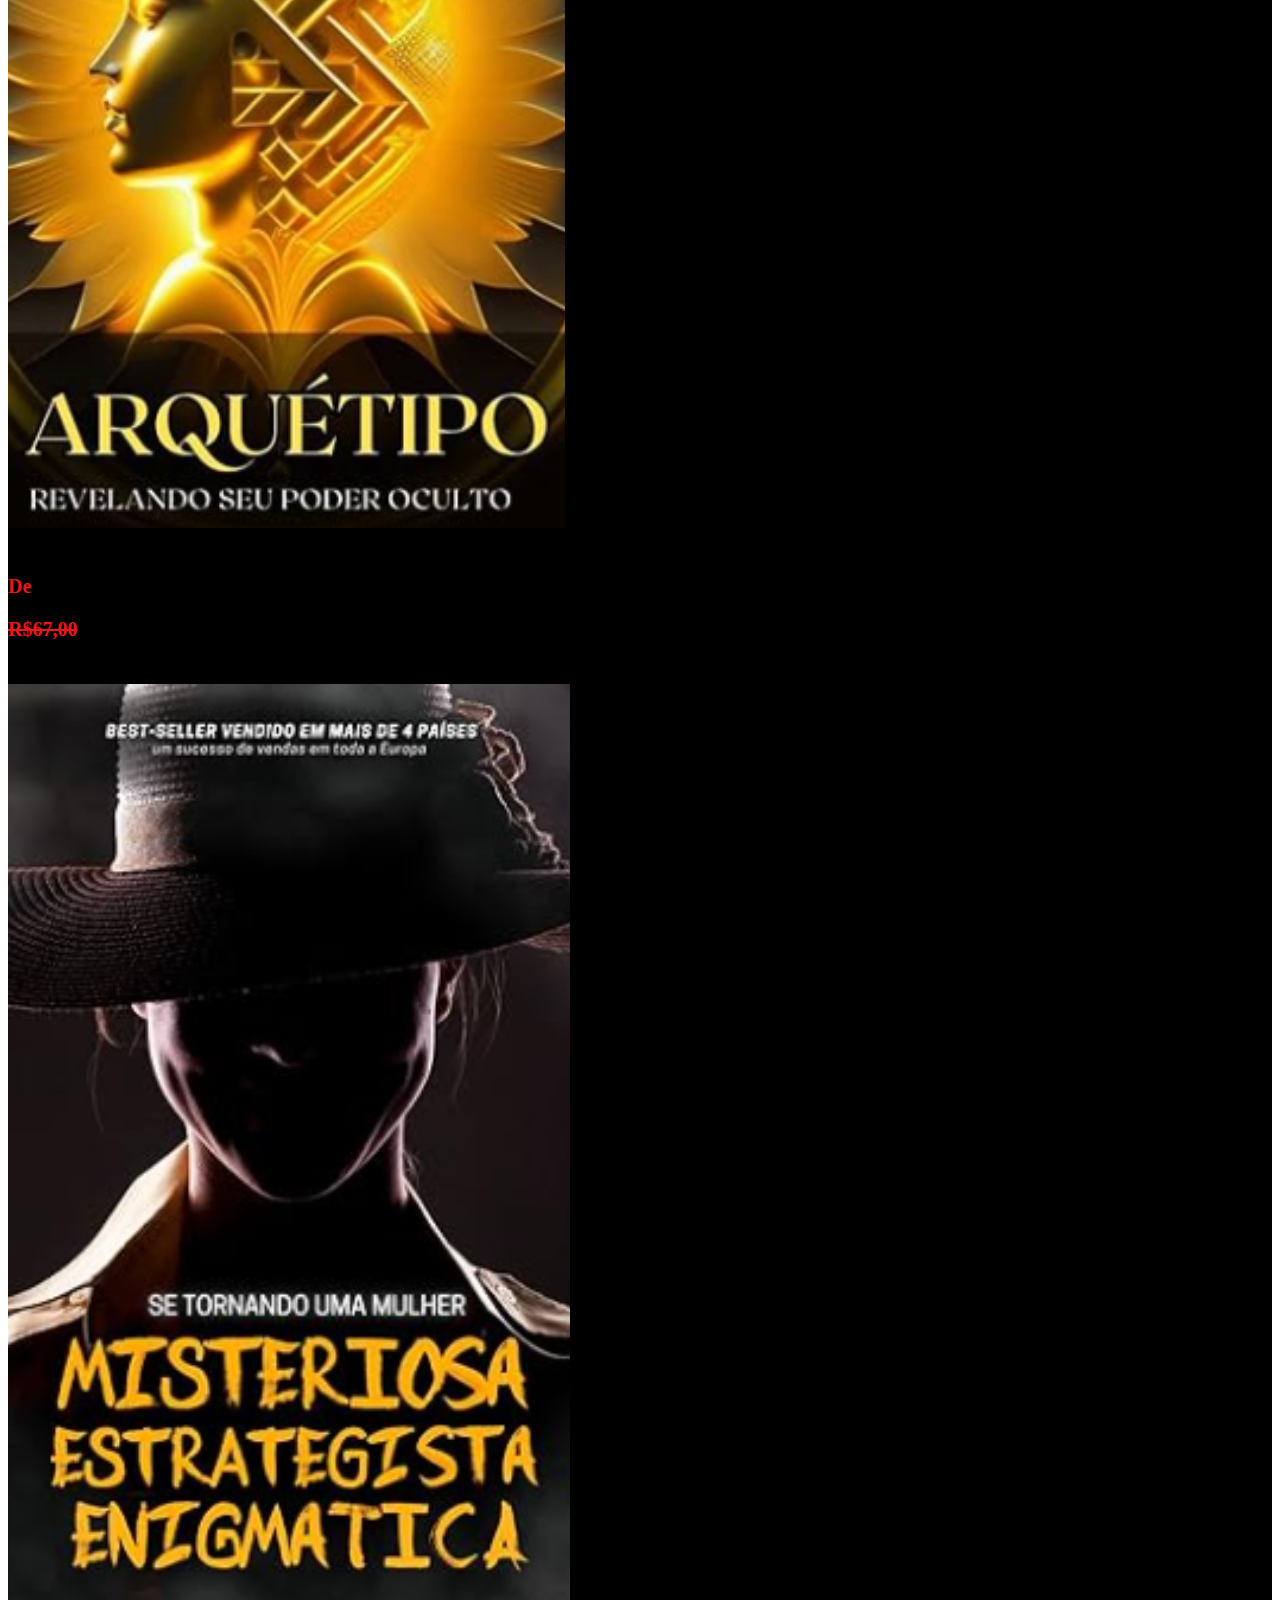
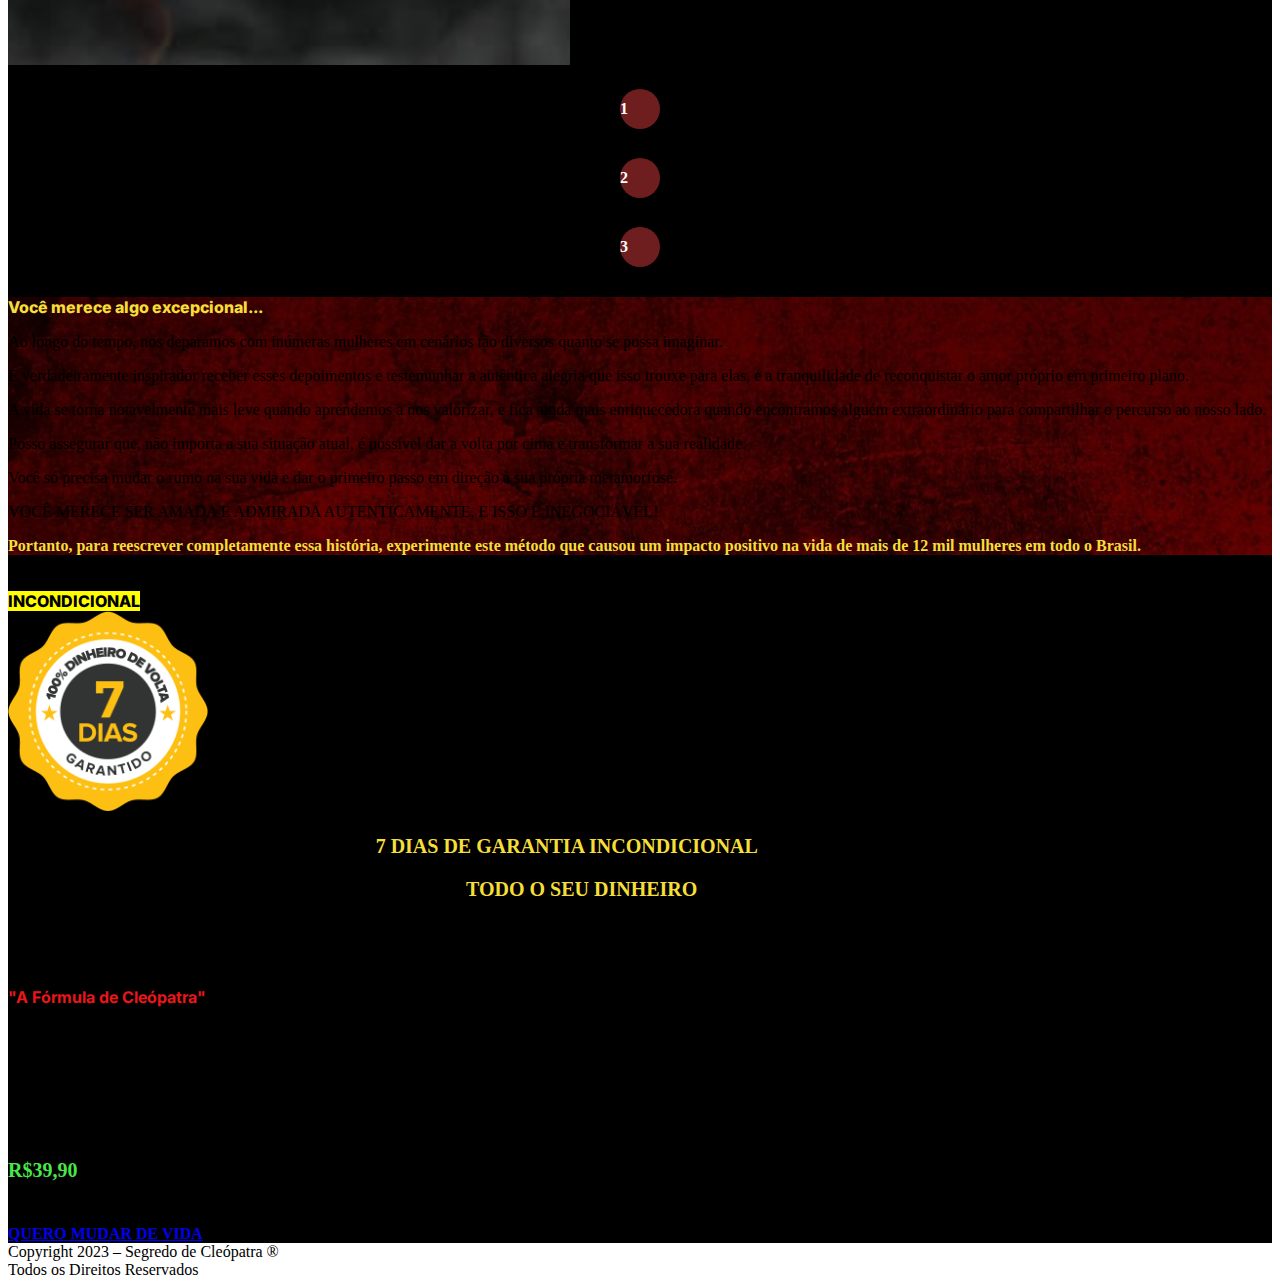
==== commit 1a95dbdd: "adicionando delay nos botoes" ====
--- a/index.html
+++ b/index.html
@@ -38,6 +38,10 @@
   src="https://www.facebook.com/tr?id=678646654359433&ev=PageView&noscript=1"
   /></noscript>
   <!-- End Meta Pixel Code -->
+  <script>
+    fbq('track', 'Purchase');
+  </script>
+
   </head>
   <body>
     <header>
@@ -137,6 +141,8 @@
       <div class="row">
         <div class="col-12 d-flex justify-content-center m-3">
           <a
+          id="primeiroBotao"
+          style="display: none"
             type="button"
             class="btn btn-warning zooming"
             href="https://pay.kiwify.com.br/DpRmj08"
@@ -228,6 +234,8 @@
         <div class="row">
           <div class="col-12 d-flex justify-content-center">
             <a
+            id="segundoBotao"
+            style="display: none"
               type="button"
               class="btn btn-warning zooming m-3 p-3"
               href="https://pay.kiwify.com.br/DpRmj08"
@@ -326,6 +334,8 @@
           <div class="row">
             <div class="col-12 d-flex justify-content-center">
               <a
+              id="terceiroBotao"
+              style="display: none"
                 type="button"
                 class="btn btn-warning zooming m-3 p-3"
                 href="https://pay.kiwify.com.br/DpRmj08"
@@ -479,5 +489,36 @@
       integrity="sha384-C6RzsynM9kWDrMNeT87bh95OGNyZPhcTNXj1NW7RuBCsyN/o0jlpcV8Qyq46cDfL"
       crossorigin="anonymous"
     ></script>
+
+    <script>
+      // Função para exibir o botão após um delay
+      function exibirBotaoComDelay() {
+        // Obtém o elemento do botão pelo ID
+        var primeiroBotao = document.getElementById('primeiroBotao')
+        var segundoBotao = document.getElementById('segundoBotao')
+        var terceiroBotao = document.getElementById('terceiroBotao')
+
+        // Define um delay de 3000 milissegundos (3 segundos)
+        var delayPrimeiroBotao = 30000
+        var delaySegundoBotao = 50000
+        var delayTerceiroBotao = 50000
+
+        // Utiliza setTimeout para exibir o botão após o delay
+        setTimeout(function () {
+          primeiroBotao.style.display = 'block' // Altera o estilo para exibir o botão
+        }, delayPrimeiroBotao)
+
+        setTimeout(function () {
+          segundoBotao.style.display = 'block' // Altera o estilo para exibir o botão
+        }, delaySegundoBotao)
+
+        setTimeout(function () {
+          terceiroBotao.style.display = 'block' // Altera o estilo para exibir o botão
+        }, delayTerceiroBotao)
+      }
+
+      // Chama a função ao carregar a página (ou em algum outro ponto desejado)
+      exibirBotaoComDelay()
+    </script>
   </body>
 </html>
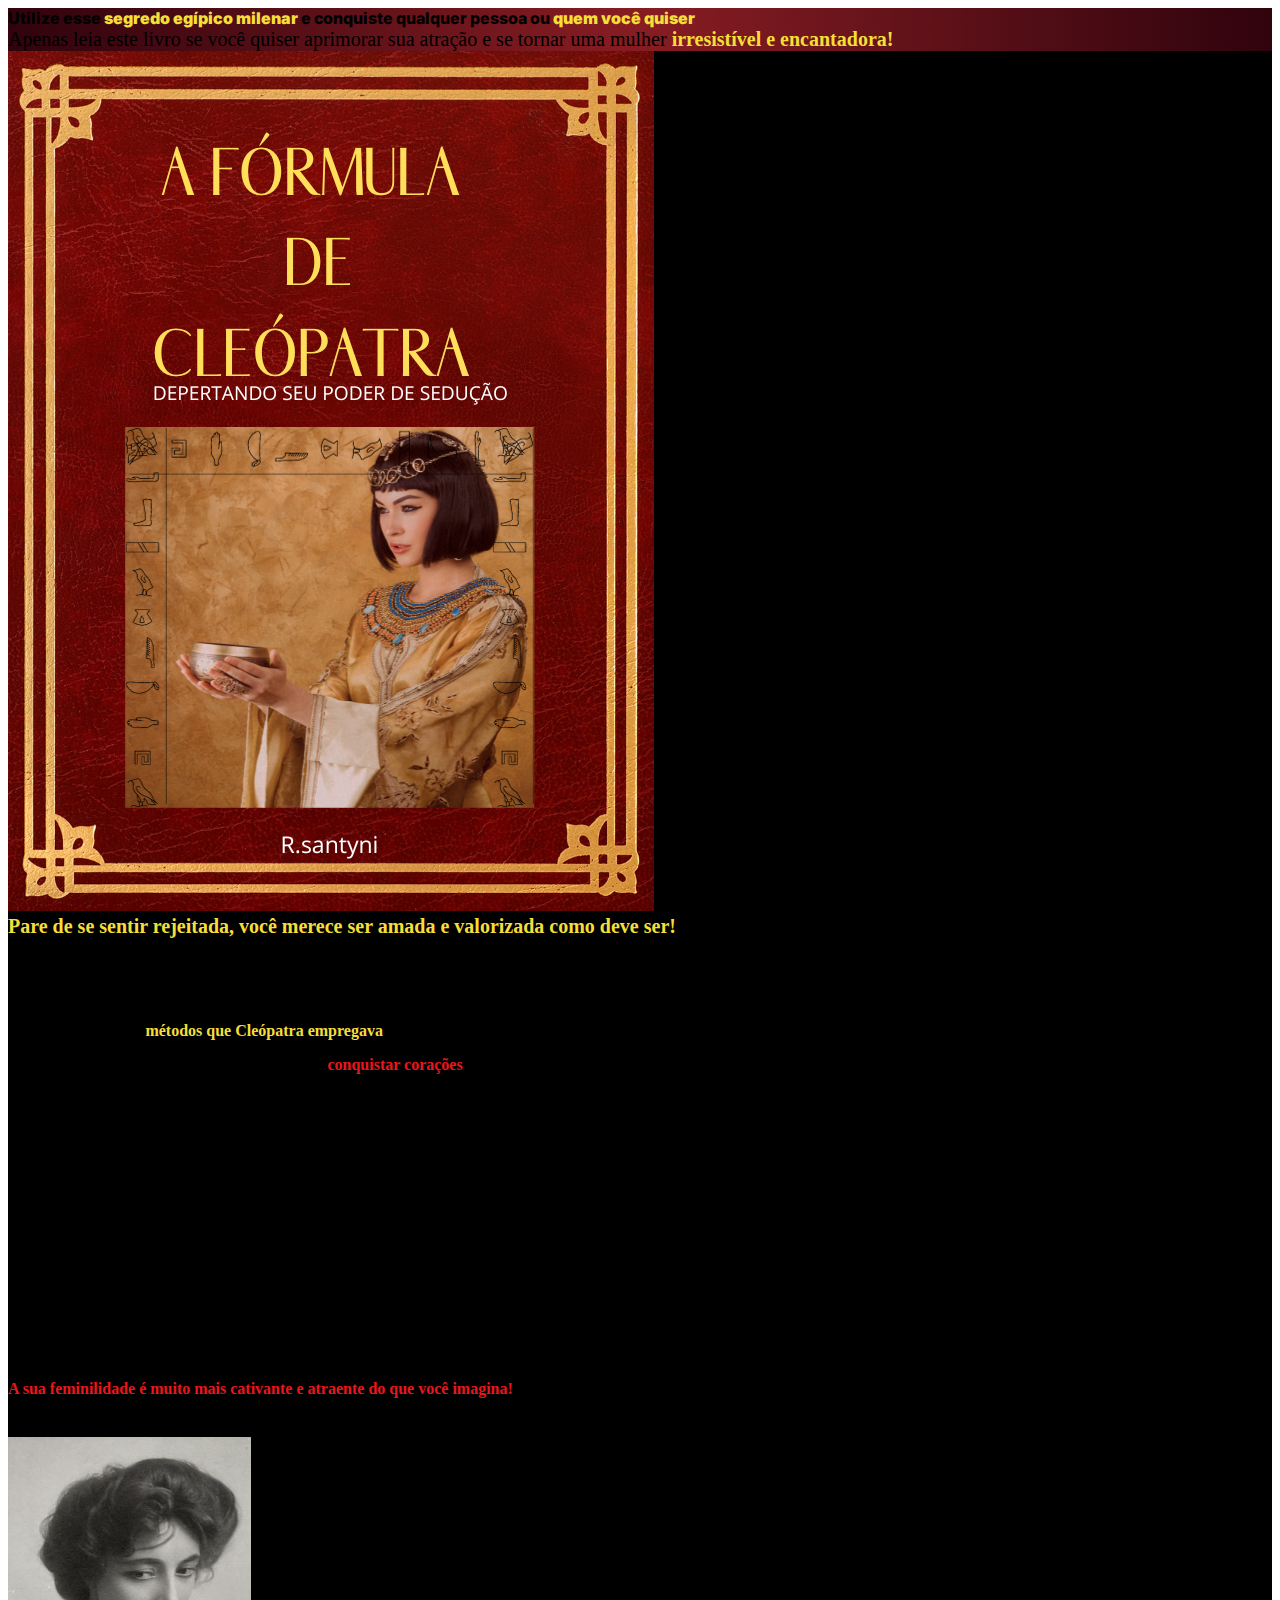
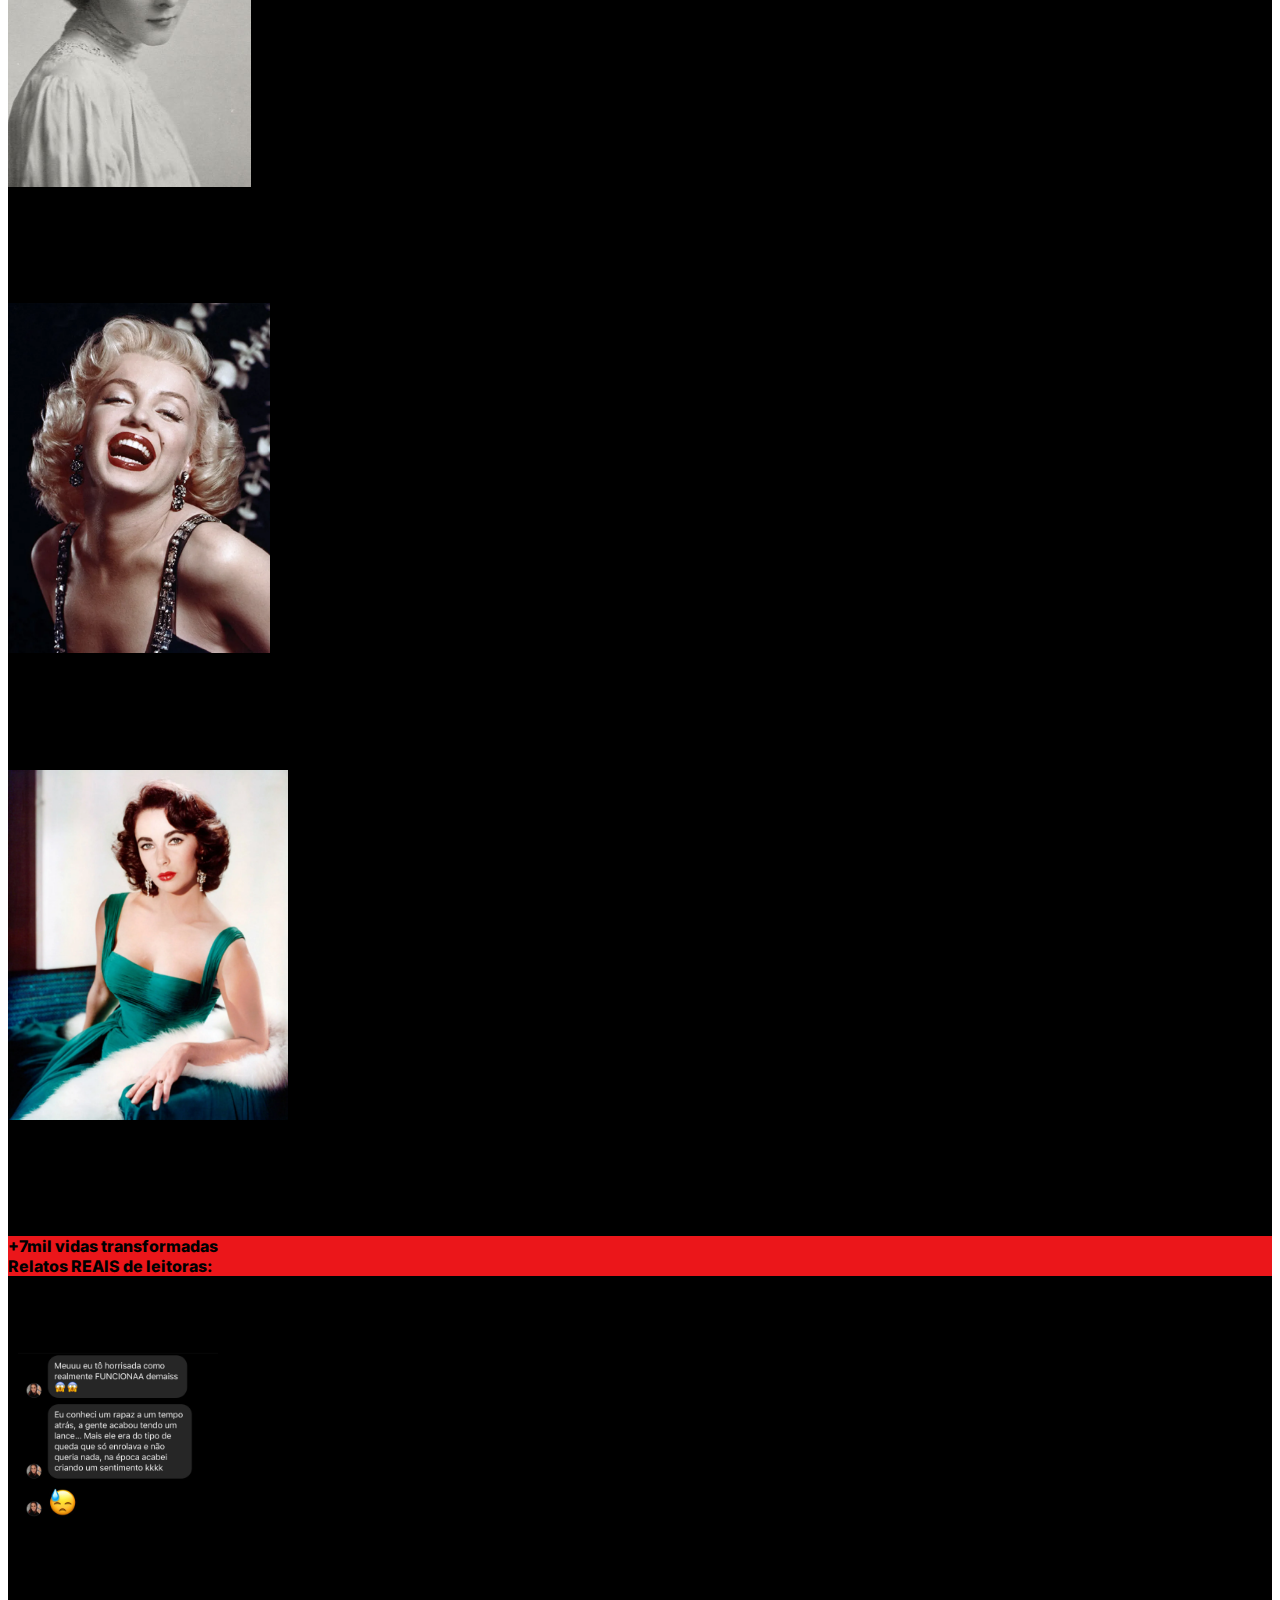
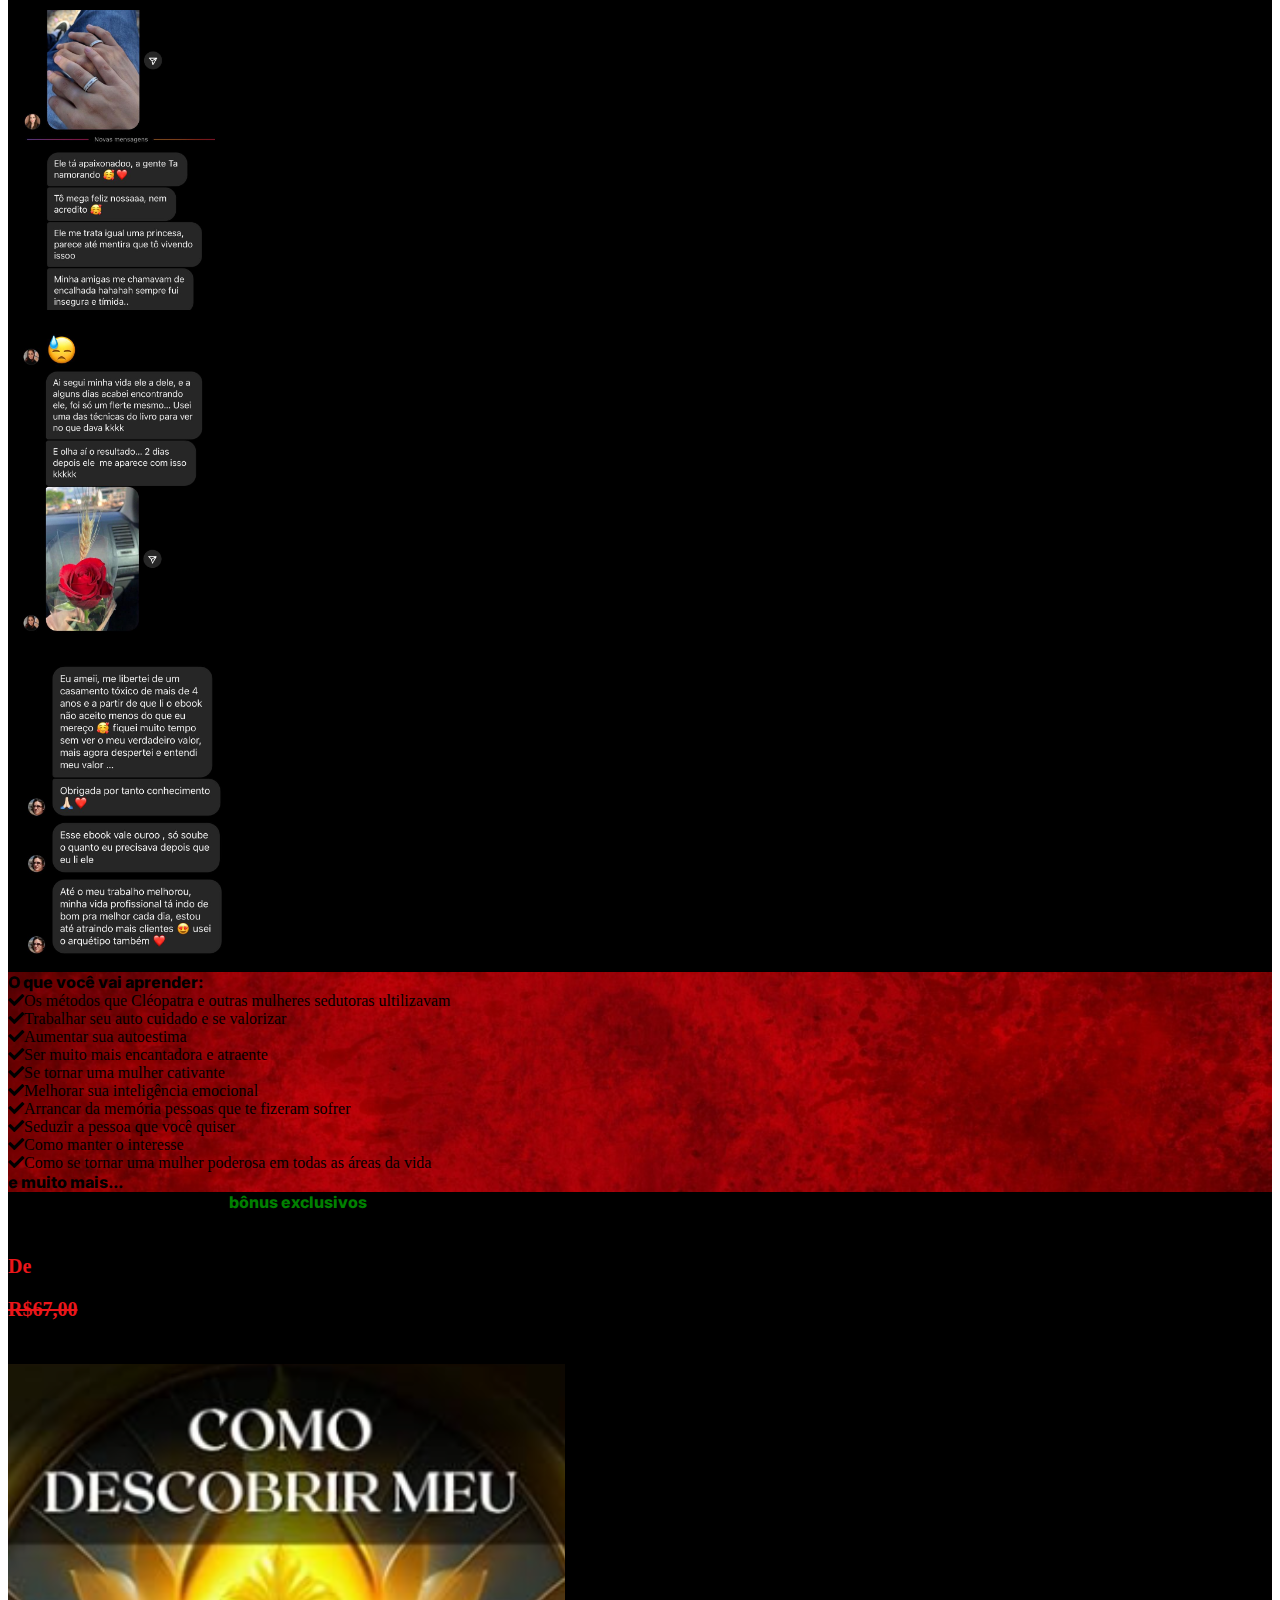
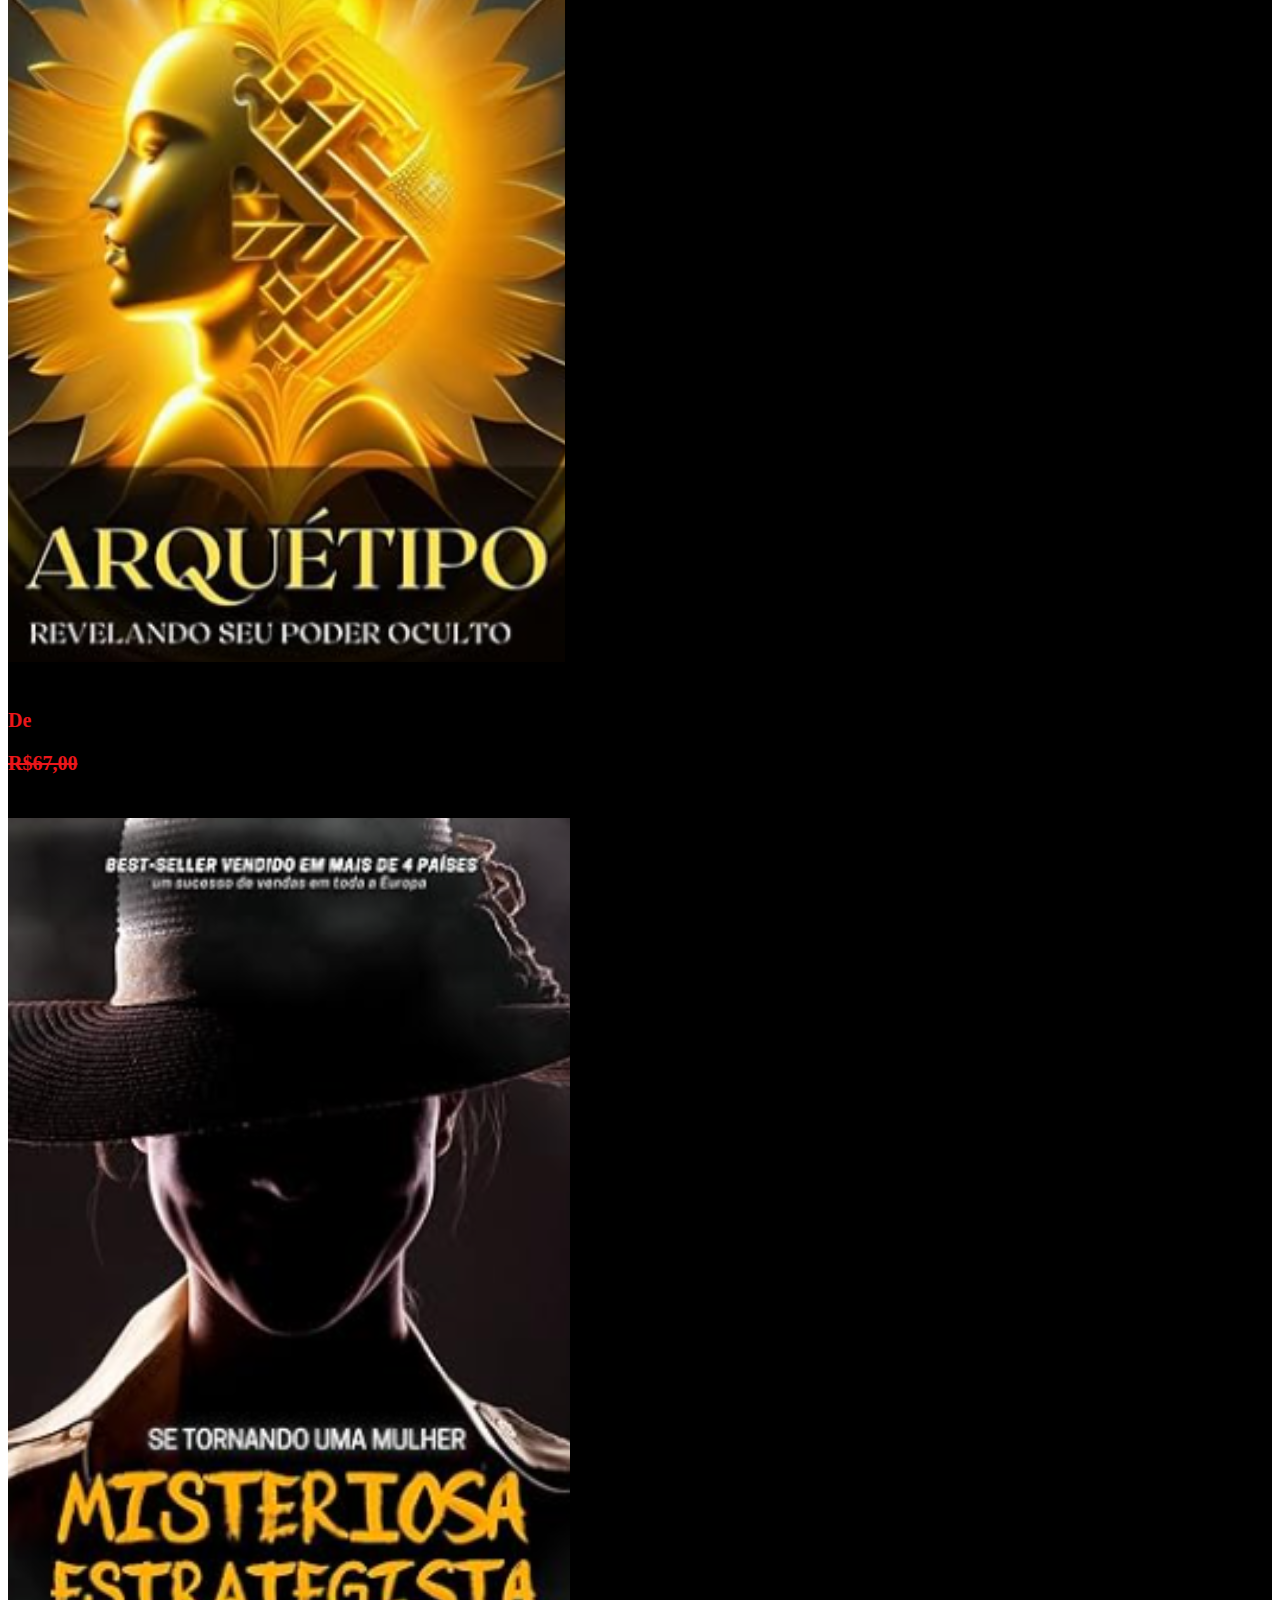
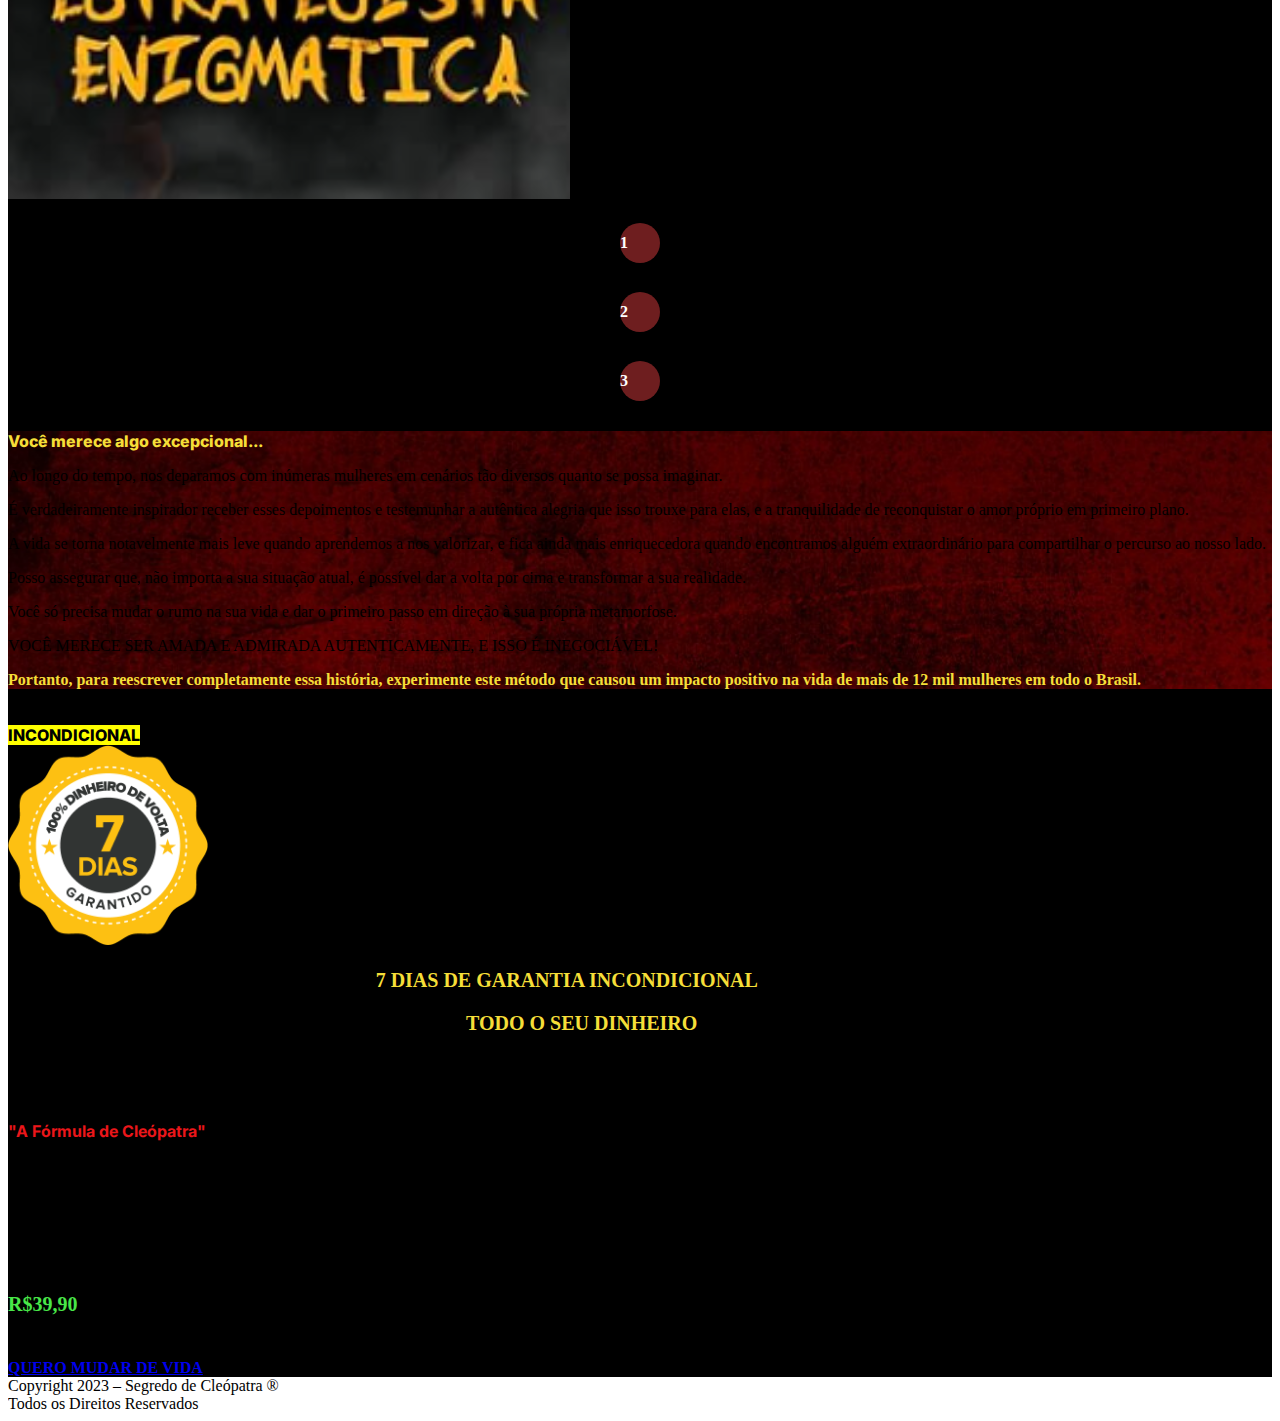
==== commit 4863e089: "ajustando estilos" ====
--- a/index.html
+++ b/index.html
@@ -22,35 +22,54 @@
       href="https://cdnjs.cloudflare.com/ajax/libs/font-awesome/5.15.1/css/all.min.css"
     />
     <!-- Meta Pixel Code -->
-<script>
-  !function(f,b,e,v,n,t,s)
-  {if(f.fbq)return;n=f.fbq=function(){n.callMethod?
-  n.callMethod.apply(n,arguments):n.queue.push(arguments)};
-  if(!f._fbq)f._fbq=n;n.push=n;n.loaded=!0;n.version='2.0';
-  n.queue=[];t=b.createElement(e);t.async=!0;
-  t.src=v;s=b.getElementsByTagName(e)[0];
-  s.parentNode.insertBefore(t,s)}(window, document,'script',
-  'https://connect.facebook.net/en_US/fbevents.js');
-  fbq('init', '678646654359433');
-  fbq('track', 'PageView');
-  </script>
-  <noscript><img height="1" width="1" style="display:none"
-  src="https://www.facebook.com/tr?id=678646654359433&ev=PageView&noscript=1"
-  /></noscript>
-  <!-- End Meta Pixel Code -->
-  <script>
-    fbq('track', 'Purchase');
-  </script>
-
+    <script>
+      !(function (f, b, e, v, n, t, s) {
+        if (f.fbq) return
+        n = f.fbq = function () {
+          n.callMethod
+            ? n.callMethod.apply(n, arguments)
+            : n.queue.push(arguments)
+        }
+        if (!f._fbq) f._fbq = n
+        n.push = n
+        n.loaded = !0
+        n.version = '2.0'
+        n.queue = []
+        t = b.createElement(e)
+        t.async = !0
+        t.src = v
+        s = b.getElementsByTagName(e)[0]
+        s.parentNode.insertBefore(t, s)
+      })(
+        window,
+        document,
+        'script',
+        'https://connect.facebook.net/en_US/fbevents.js'
+      )
+      fbq('init', '678646654359433')
+      fbq('track', 'PageView')
+    </script>
+    <noscript
+      ><img
+        height="1"
+        width="1"
+        style="display: none"
+        src="https://www.facebook.com/tr?id=678646654359433&ev=PageView&noscript=1"
+    /></noscript>
+    <!-- End Meta Pixel Code -->
+    <script>
+      fbq('track', 'Purchase')
+    </script>
   </head>
   <body>
     <header>
       <div class="container text-center text-white p-3">
         <div class="row d-flex justify-content-center">
-          <div class="title mb-4 fs-1">
-            Utilize esse <b class="yellow">segredo egípico milenar</b> e conquiste qualquer pessoa ou o que você quiser
-          </div>
-          <div class="subtitle fs-3">
+          <div class="title mb-4 fs-3">
+            Utilize esse <b class="yellow">segredo egípico milenar</b> e
+            conquiste qualquer pessoa ou <b class="yellow">quem você quiser</b>
+          </div>
+          <div class="subtitle fs-5">
             Apenas leia este livro se você quiser aprimorar sua atração e se
             tornar uma mulher
             <b class="yellow">irresistível e encantadora!</b>
@@ -82,16 +101,23 @@
           <div class="text-white text-start text-wrap fs-5 mt-4">
             <p>
               Não importa se você está solteira, ficando, namorando, casada ou
-              sofrendo por alguém. O conhecimento compartilhado neste livro se
-              aplica a todas, <b>independentemente do seu status amoroso.</b>
+              sofrendo por alguém...
+            </p>
+
+            <p>
+              O conhecimento compartilhado neste livro se aplica a todas,
+              <b>independentemente do seu status amoroso...</b>
             </p>
 
             <p>
               Você vai aprender os
               <b class="yellow">métodos que Cleópatra empregava </b> para se
-              tornar uma mulher inesquecível e poderosa, aquela que emana
-              autoconfiança e tem o dom de
-              <b class="red">conquistar corações</b>.
+              tornar uma mulher inesquecível e poderosa...
+            </p>
+
+            <p>
+              Aquela que emana autoconfiança e tem o dom de
+              <b class="red">conquistar corações</b>...
             </p>
 
             <p>
@@ -99,34 +125,47 @@
               <b
                 >ser uma mulher EMPODERADA não tem absolutamente NADA A VER com
                 beleza superficial</b
-              >. A própria rainha do Egito, frequentemente retratada por atrizes
+              >...
+            </p>
+
+            <p>
+              A própria rainha do Egito, frequentemente retratada por atrizes
               deslumbrantes, estava longe dos padrões de beleza da sua época...
             </p>
 
             <p>
-              Mas ela possuía esse "truque SECRETO" que a permitiu seduzir
-              dois imperadores extremamente poderosos que ficaram 
+              Mas ela possuía esse "truque SECRETO" que a permitiu seduzir dois
+              imperadores extremamente poderosos que ficaram
               <b>loucos por ela</b>.
             </p>
 
             <p>
               Embora seja verdade que uma mulher deslumbrante possa inicialmente
-              chamar a atenção de um homem, manter esse interesse é uma história
-              completamente diferente...
-            </p>
-
-            <p>
-              <b> A realidade é que todas as mulheres têm esse poder em suas mãos</b>,
-              mas poucas estão conscientes desse potencial interior. Muitas
-              imaginam que a sedução é um dom raro, reservado apenas para
-              algumas "escolhidas" por natureza.
-            </p>
-
-            <p>
-              Para despertar o seu poder interior e sua energia feminina, é simplesmente necessário
-              compreender os segredos utilizados por mulheres que naturalmente
-              conquistam os homens e desenvolver essas mesmas características,
-              adaptando-as à sua realidade e essência única.
+              chamar a atenção de um homem...
+            </p>
+
+            <p>
+              Manter esse interesse é uma história completamente diferente...
+            </p>
+
+            <p>
+              <b>
+                A realidade é que todas as mulheres têm esse poder em suas
+                mãos</b
+              >, mas poucas estão conscientes desse potencial interior...
+            </p>
+
+            <p>
+              Muitas imaginam que a sedução é um dom raro, reservado apenas para
+              algumas "escolhidas" por natureza...
+            </p>
+
+            <p>
+              Para despertar o seu poder interior e sua energia feminina, é
+              simplesmente necessário compreender os segredos utilizados por
+              mulheres que naturalmente conquistam os homens e desenvolver essas
+              mesmas características, adaptando-as à sua realidade e essência
+              única.
             </p>
 
             <p class="text-center">
@@ -141,8 +180,8 @@
       <div class="row">
         <div class="col-12 d-flex justify-content-center m-3">
           <a
-          id="primeiroBotao"
-          style="display: none"
+            id="primeiroBotao"
+            style="display: none"
             type="button"
             class="btn btn-warning zooming"
             href="https://pay.kiwify.com.br/DpRmj08"
@@ -234,8 +273,8 @@
         <div class="row">
           <div class="col-12 d-flex justify-content-center">
             <a
-            id="segundoBotao"
-            style="display: none"
+              id="segundoBotao"
+              style="display: none"
               type="button"
               class="btn btn-warning zooming m-3 p-3"
               href="https://pay.kiwify.com.br/DpRmj08"
@@ -334,8 +373,8 @@
           <div class="row">
             <div class="col-12 d-flex justify-content-center">
               <a
-              id="terceiroBotao"
-              style="display: none"
+                id="terceiroBotao"
+                style="display: none"
                 type="button"
                 class="btn btn-warning zooming m-3 p-3"
                 href="https://pay.kiwify.com.br/DpRmj08"
--- a/styles.css
+++ b/styles.css
@@ -15,8 +15,13 @@
   overflow-x: hidden;
 }
 
+.img-fluid {
+  max-width: 70% !important;
+}
+
 header {
-  background-color: #6e1e1f;
+  background: rgb(136,29,35);
+background: radial-gradient(circle, rgba(136,29,35,1) 0%, rgba(48,3,13,1) 100%);
 }
 
 main {
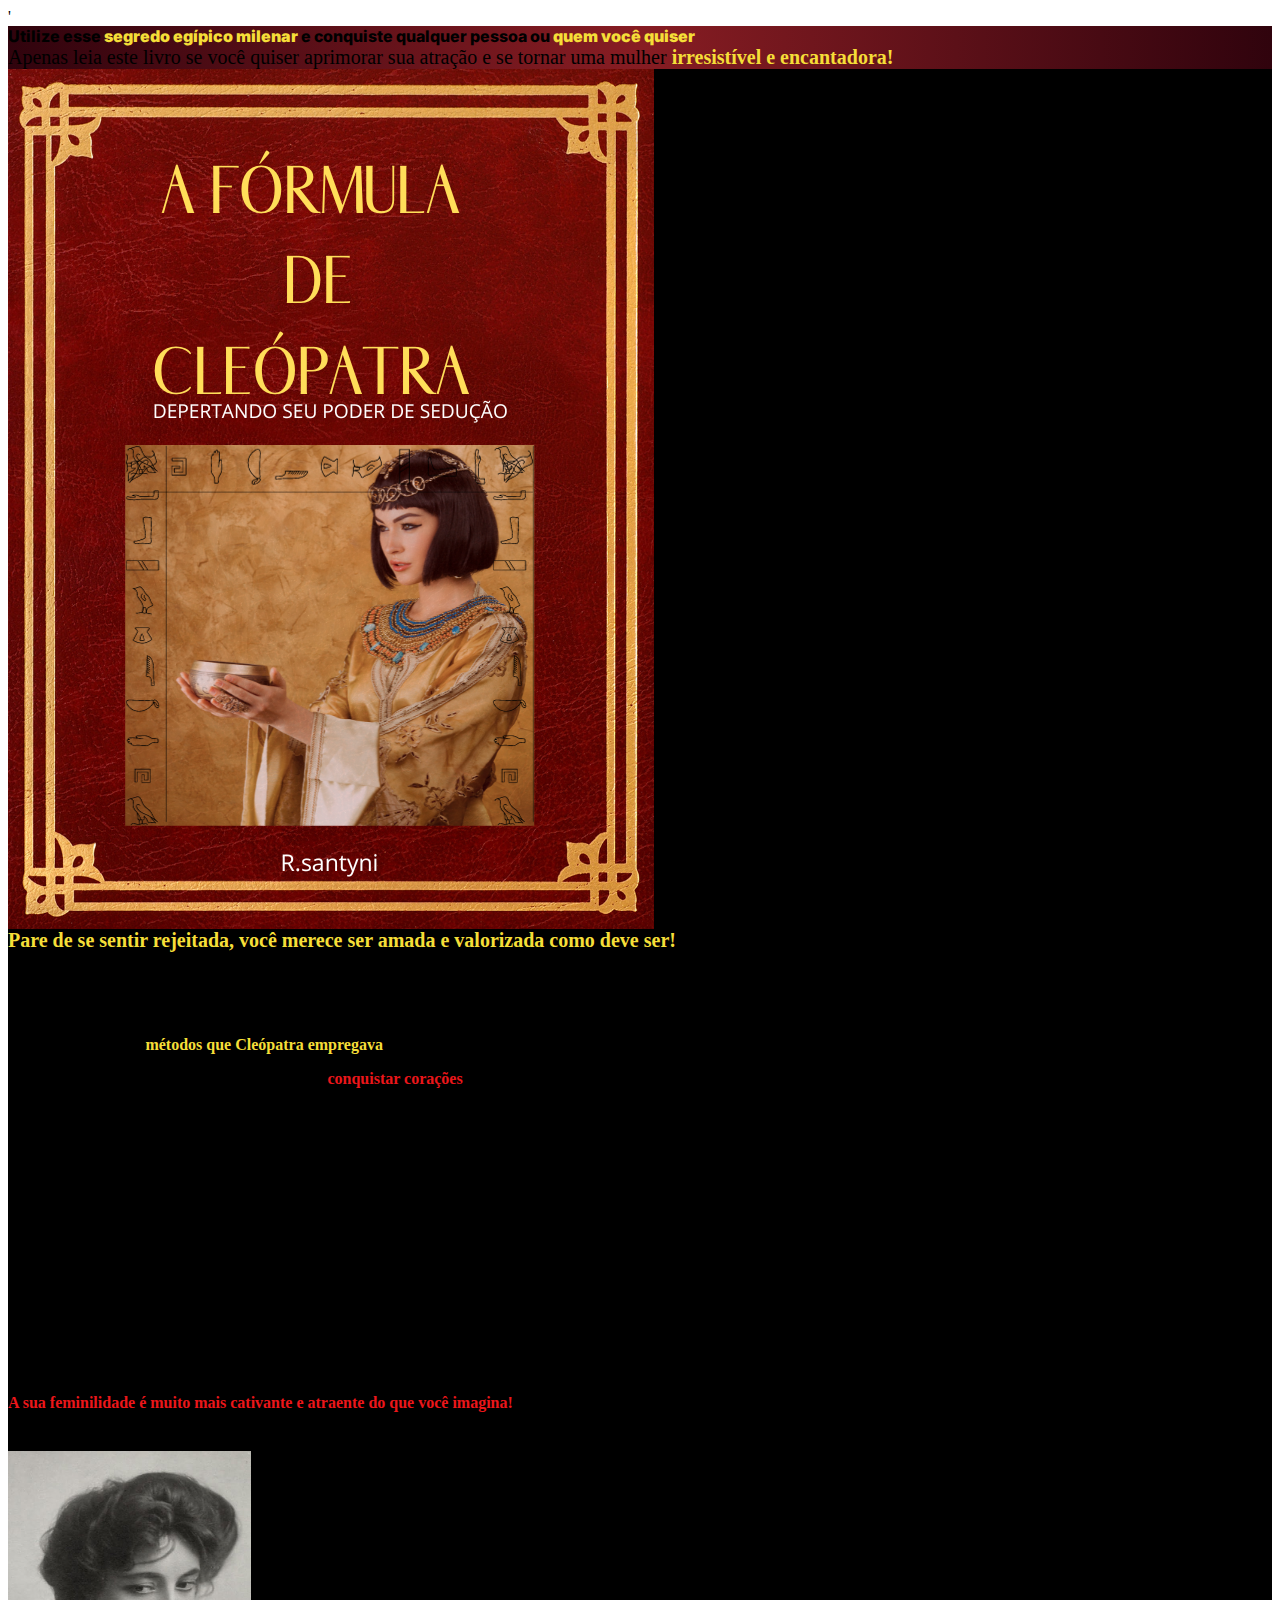
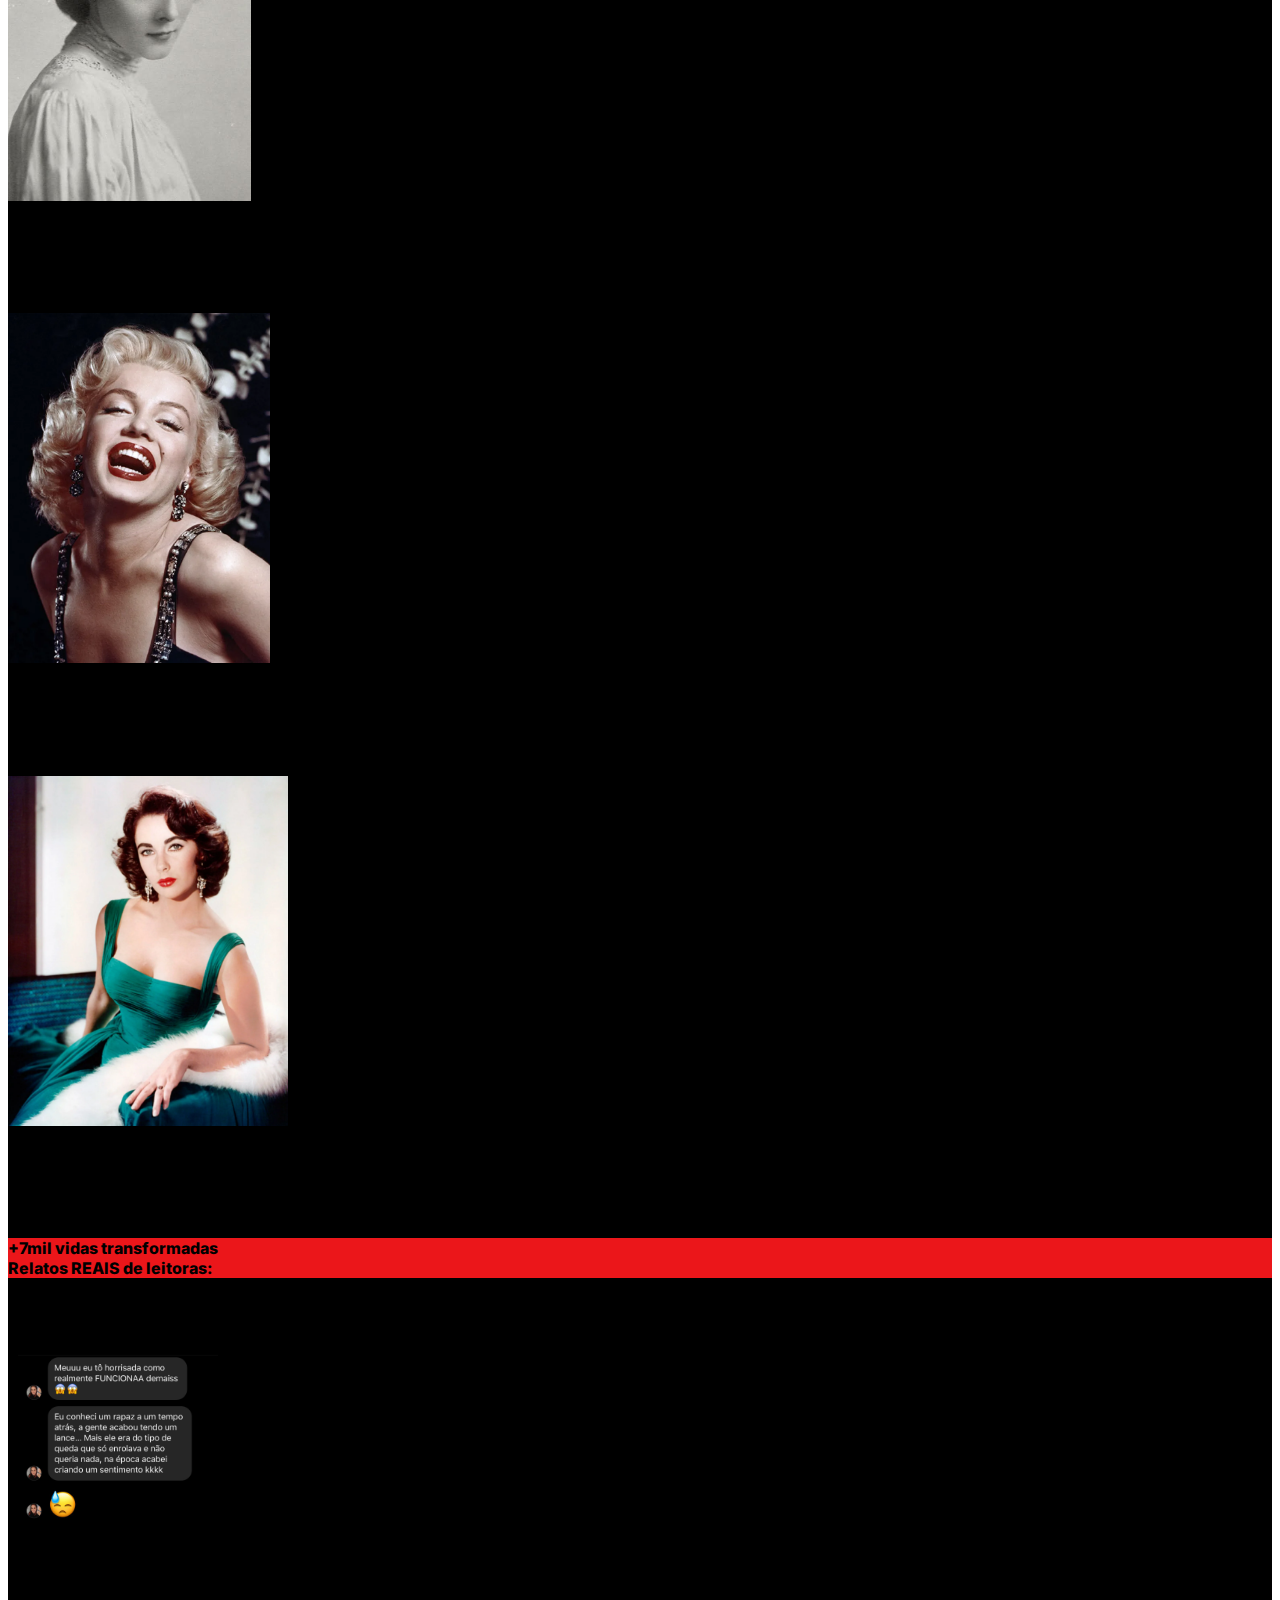
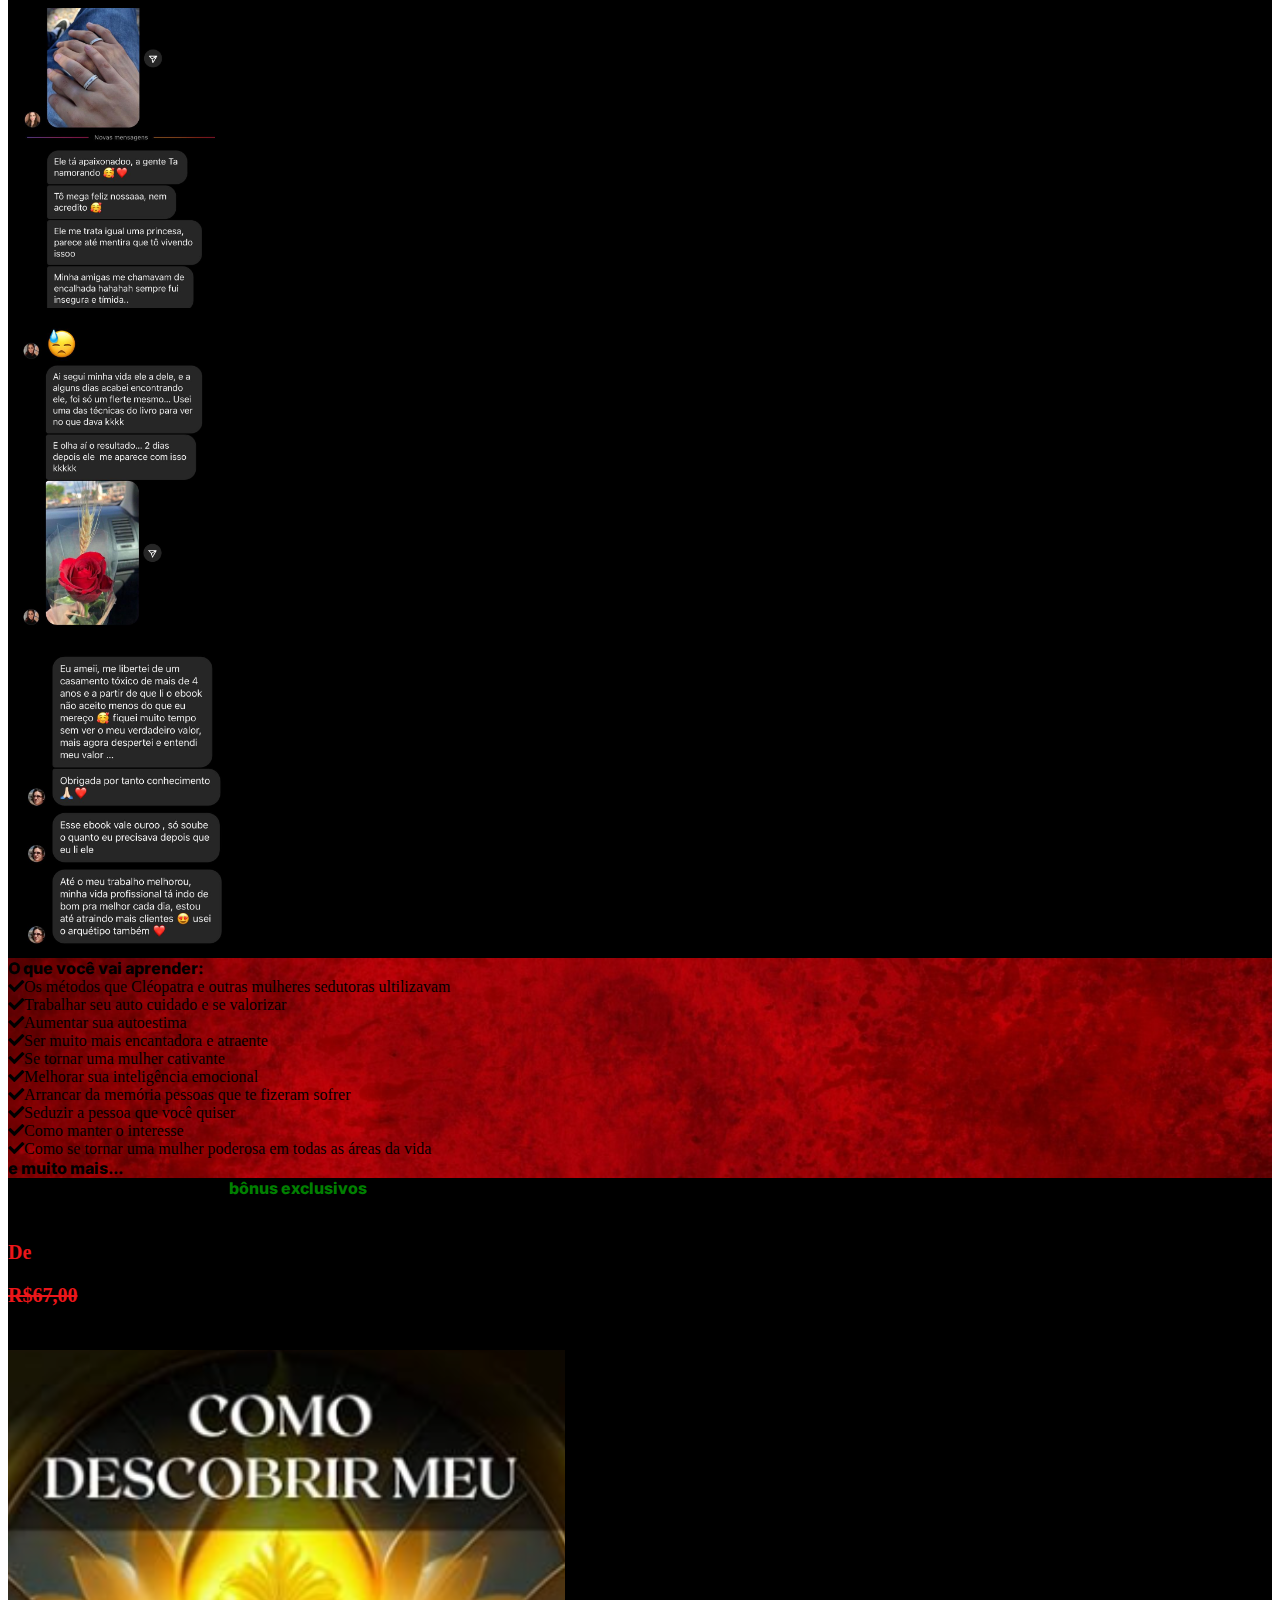
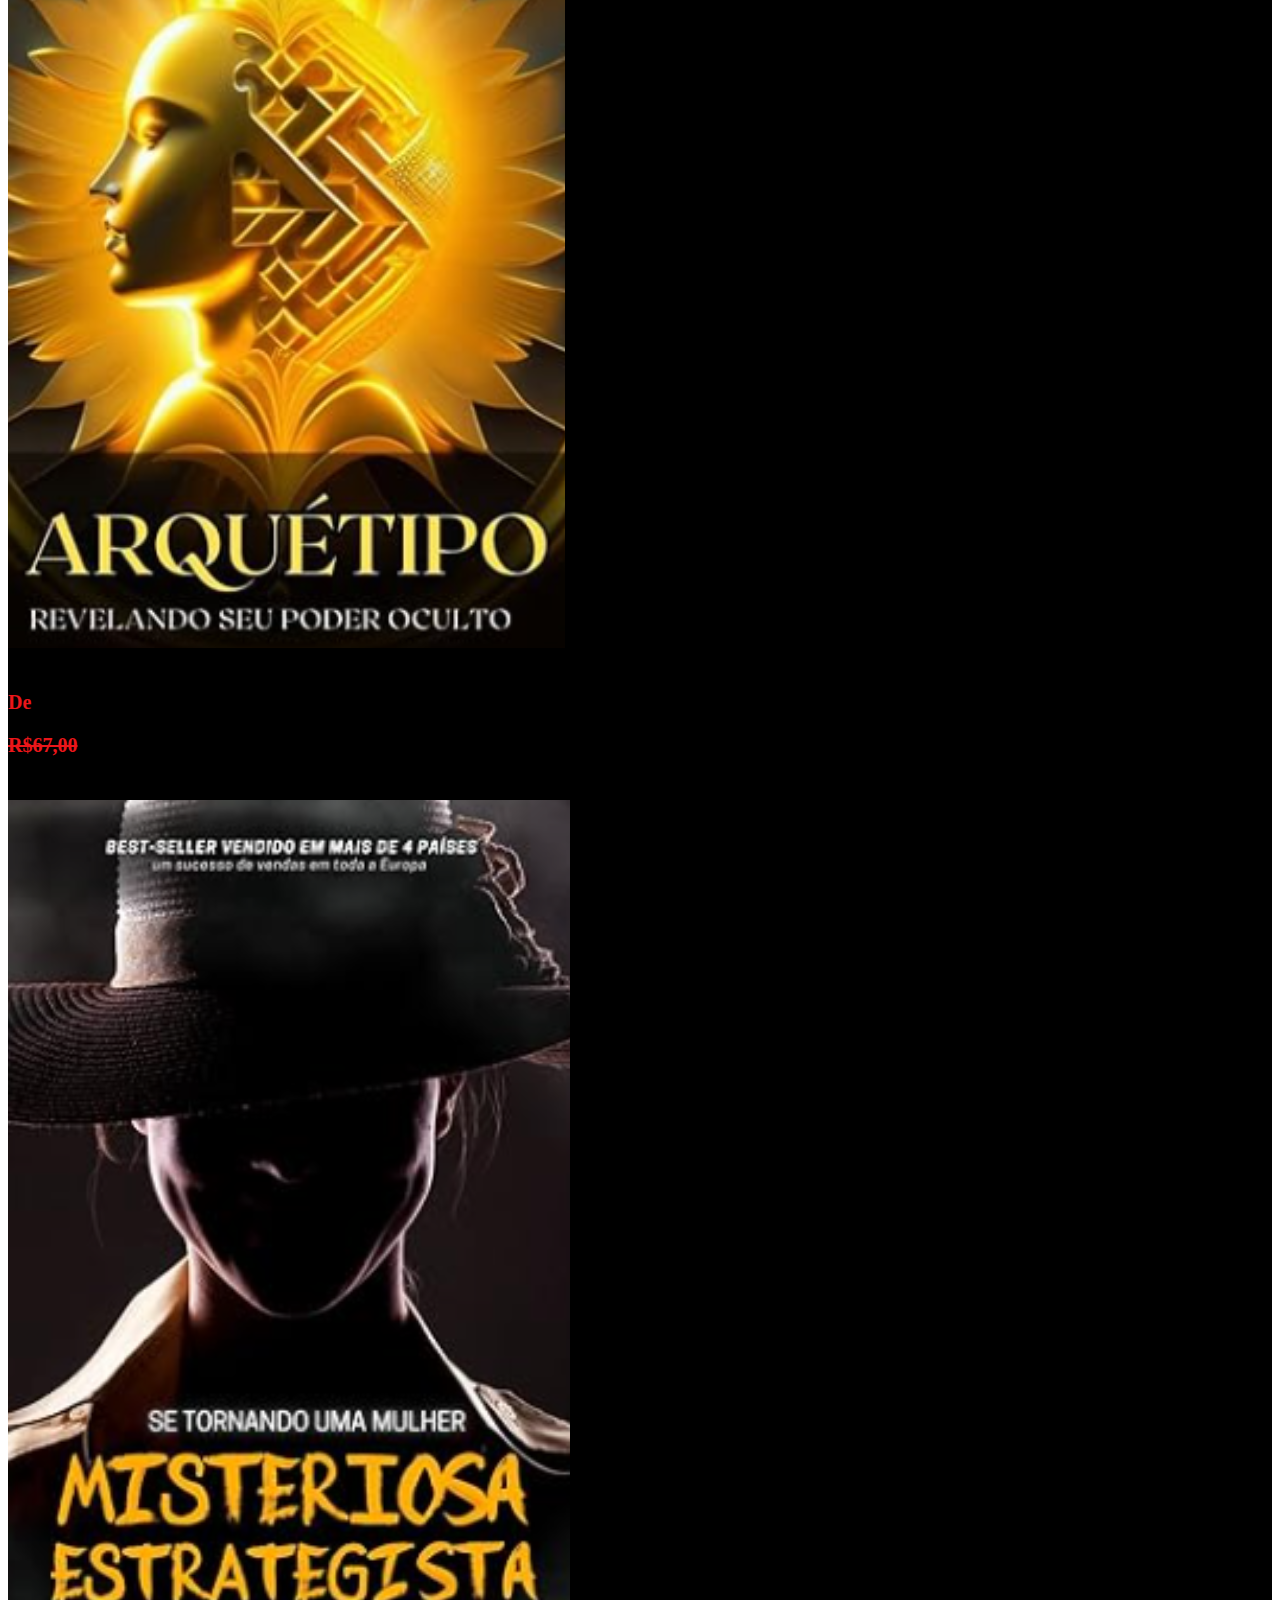
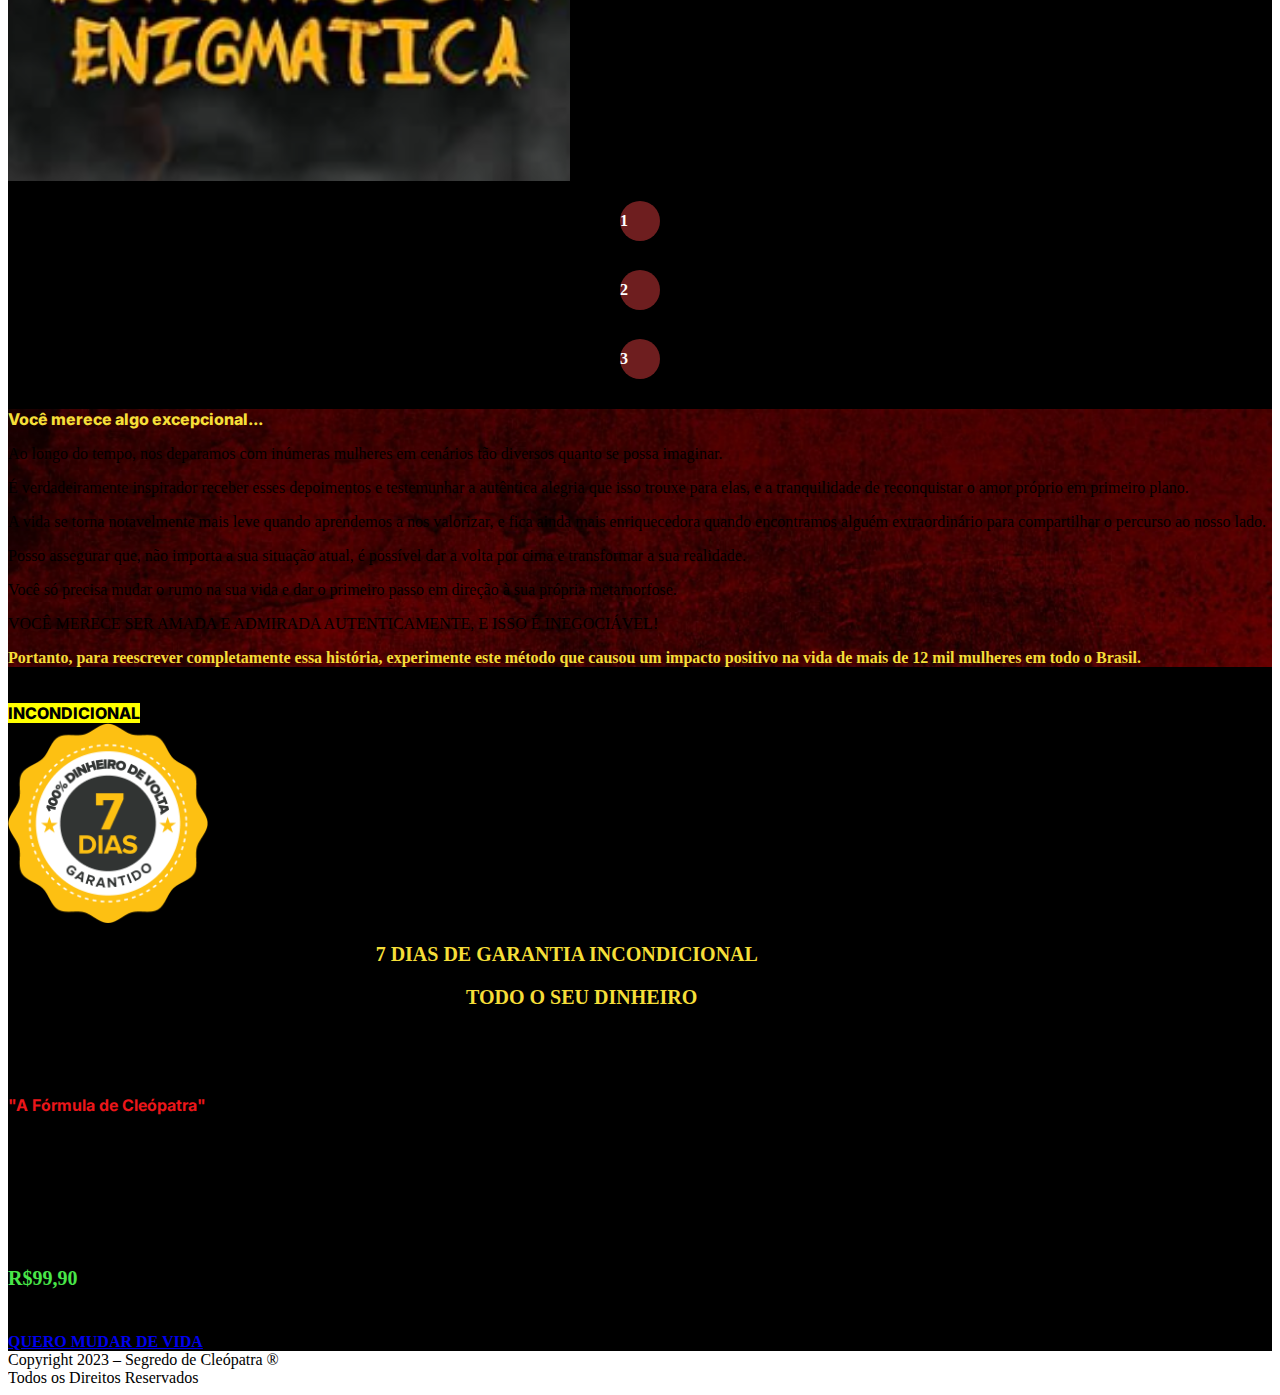
==== commit 5ba48302: "Update index.html" ====
--- a/index.html
+++ b/index.html
@@ -1,4 +1,4 @@
-<!DOCTYPE html>
+'<!DOCTYPE html>
 <html lang="en">
   <head>
     <meta charset="UTF-8" />
@@ -488,12 +488,12 @@
                 <b>
                   <div class="d-inline">
                     DE
-                    <p class="line-through d-inline">R$129,90</p>
+                    <p class="line-through d-inline">R$199,90</p>
                   </div>
                   <span class="d-inline"
                     >POR SOMENTE
                     <p class="d-inline" style="color: rgb(73, 230, 73)">
-                      R$39,90
+                      R$99,90
                     </p></span
                   >
                 </b>
--- a/styles.css
+++ b/styles.css
@@ -21,7 +21,10 @@
 
 header {
   background: rgb(136,29,35);
-background: radial-gradient(circle, rgba(136,29,35,1) 0%, rgba(48,3,13,1) 100%);
+  background: -moz-radial-gradient(circle, rgba(136,29,35,1) 0%, rgba(48,3,13,1) 100%);
+  background: -webkit-radial-gradient(circle, rgba(136,29,35,1) 0%, rgba(48,3,13,1) 100%);
+  background: radial-gradient(circle, rgba(136,29,35,1) 0%, rgba(48,3,13,1) 100%);
+  filter: progid:DXImageTransform.Microsoft.gradient(startColorstr="#881d23",endColorstr="#30030d",GradientType=1);
 }
 
 main {
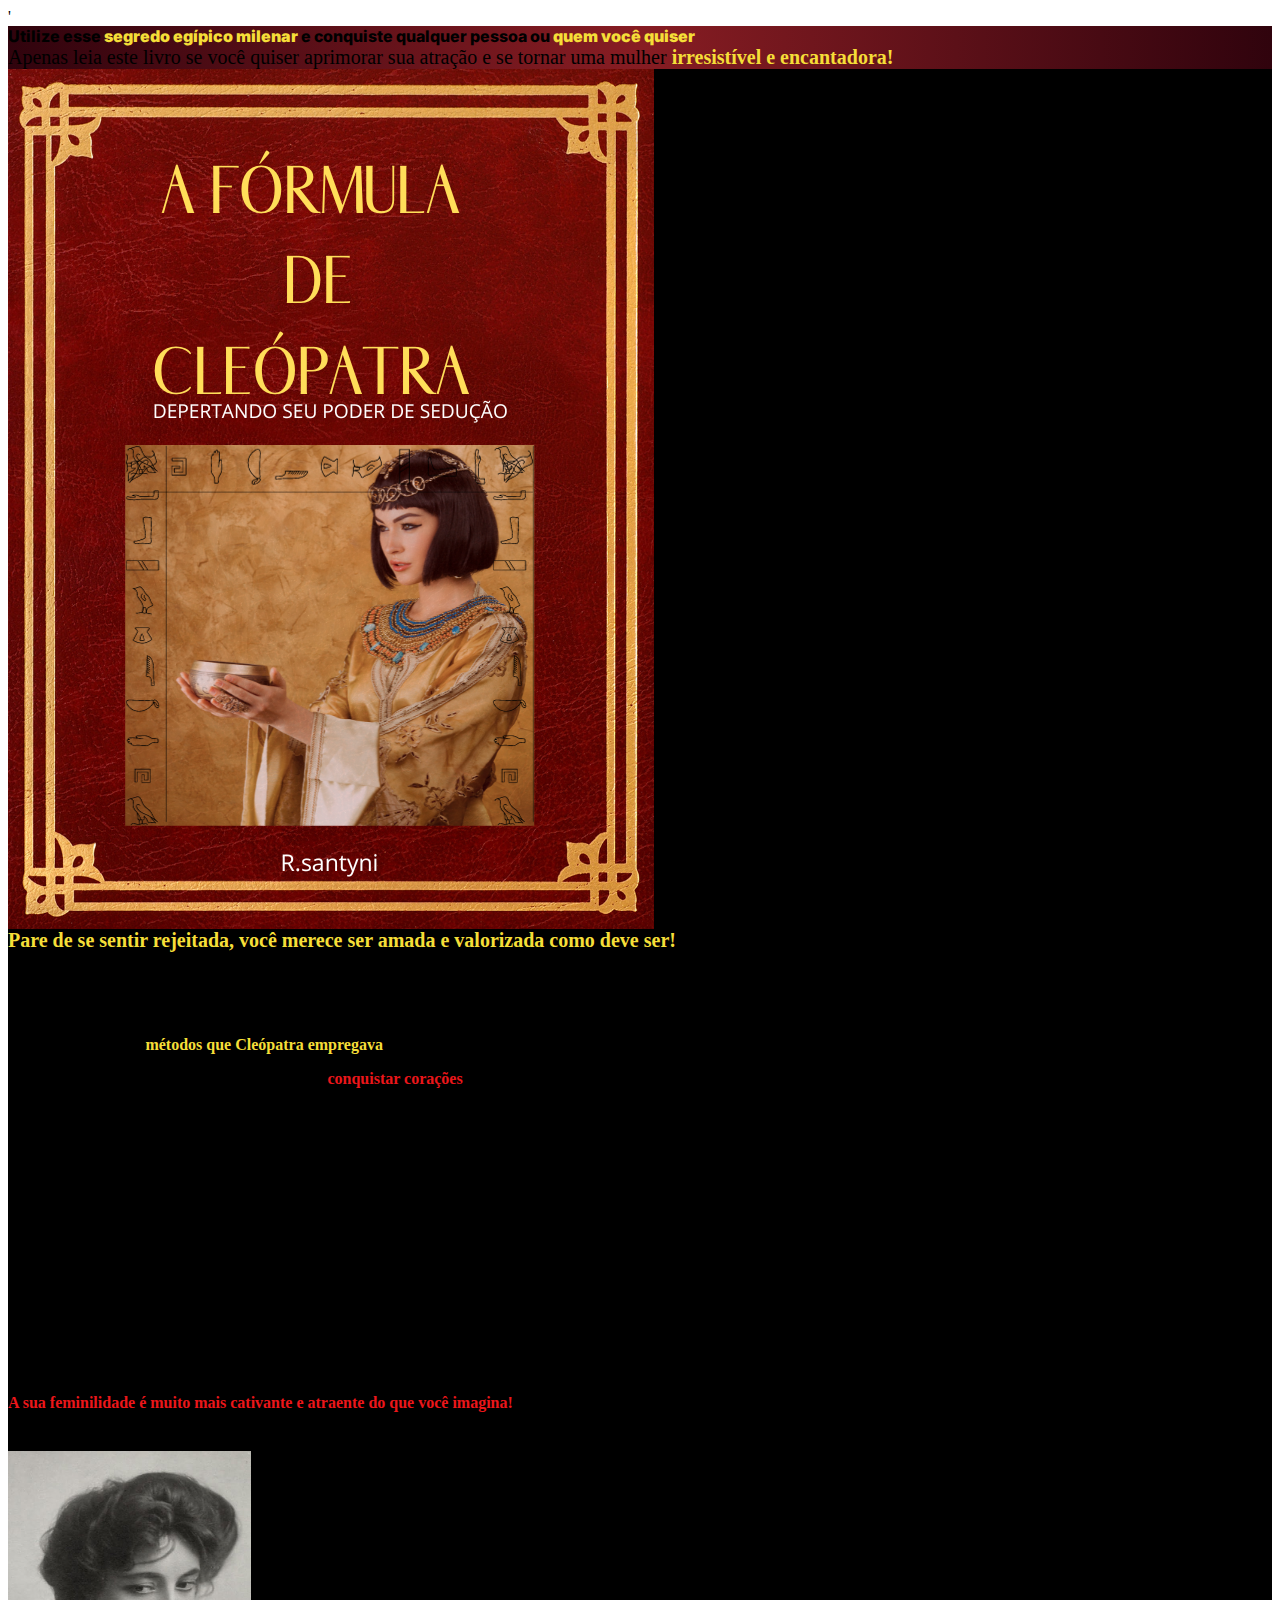
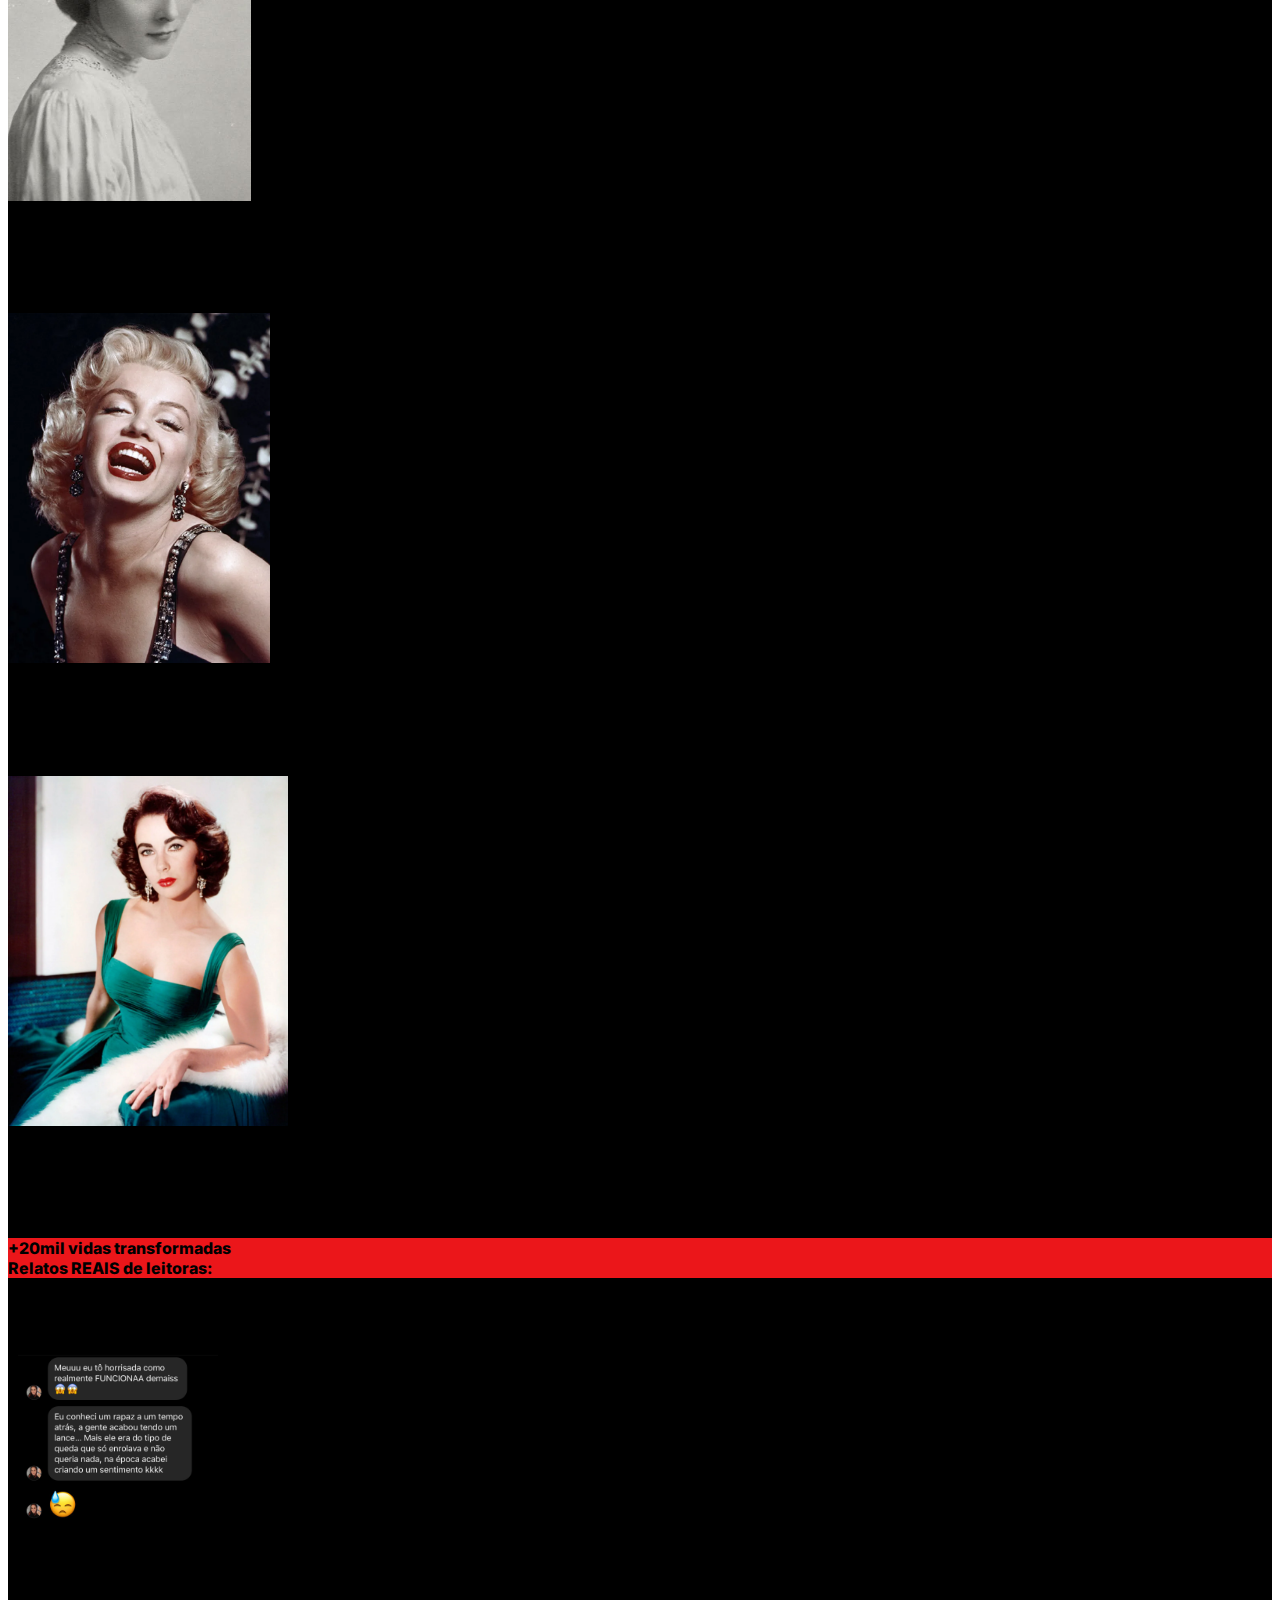
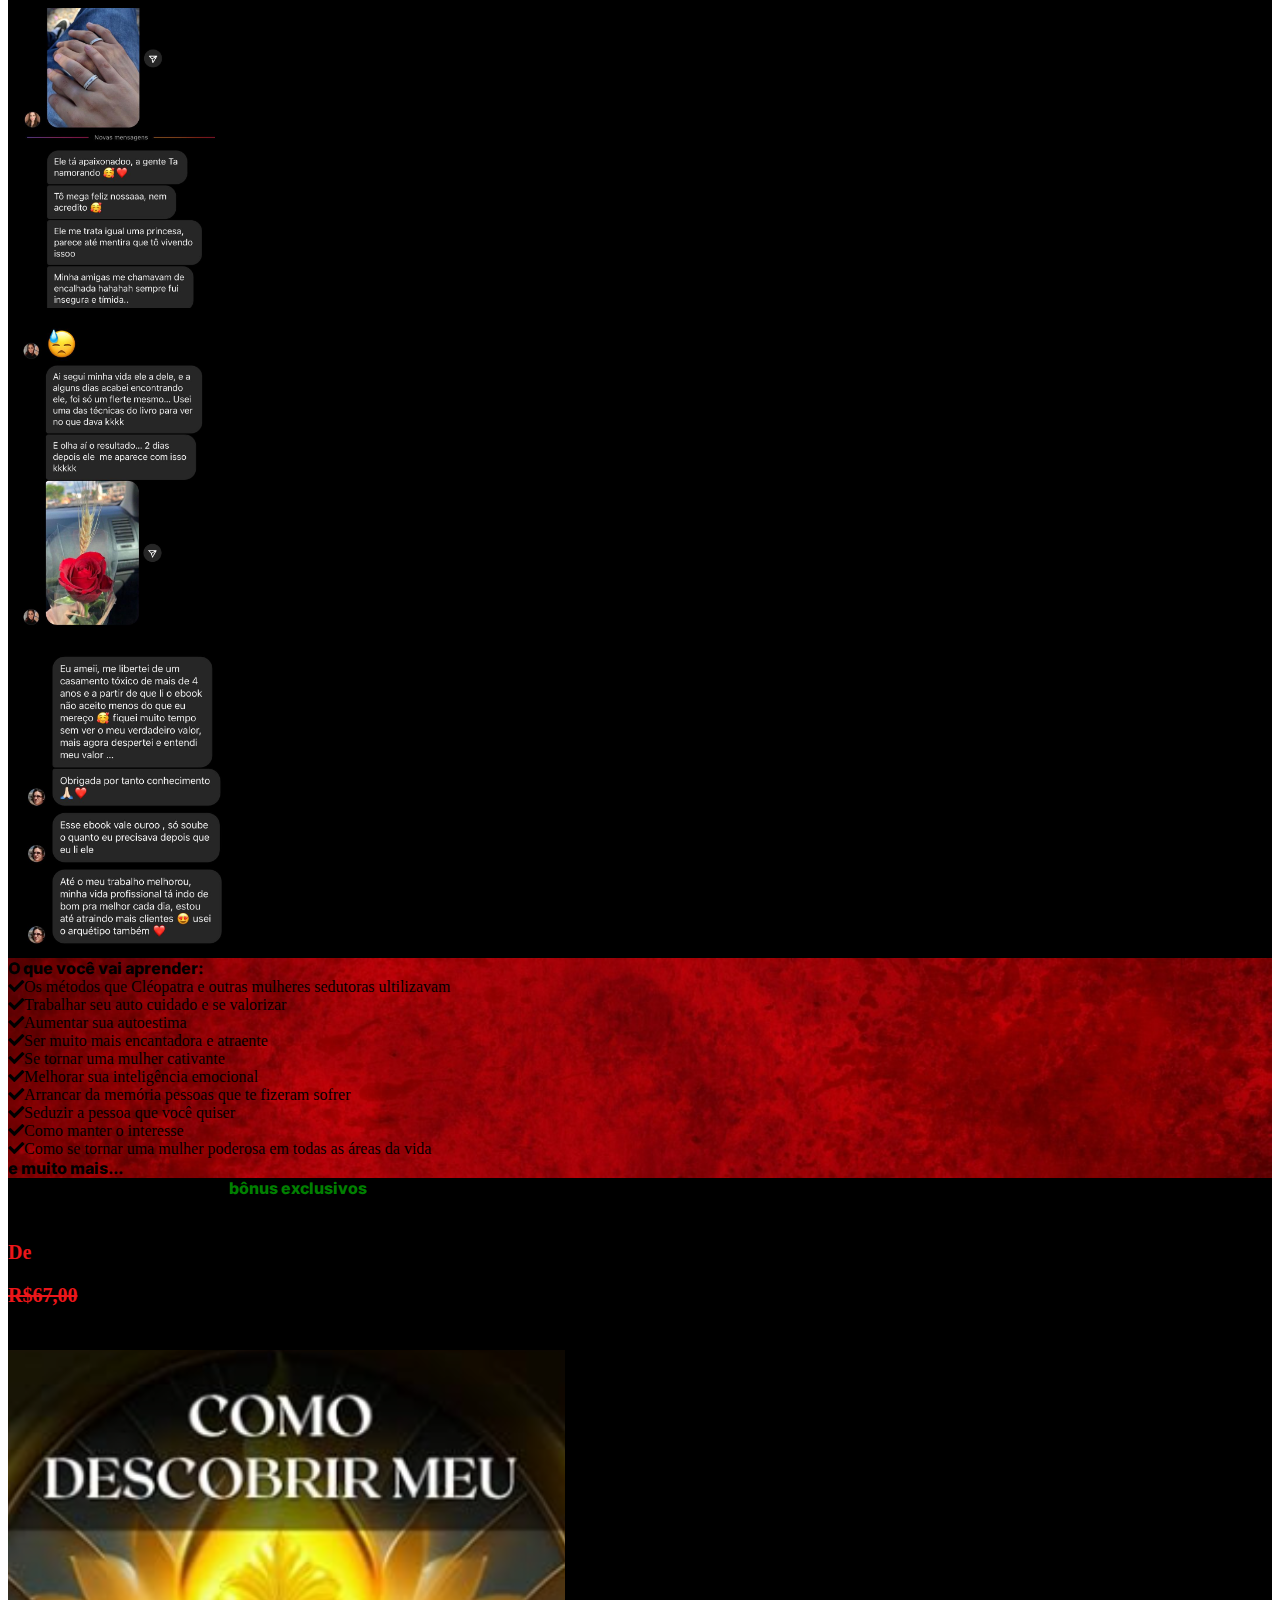
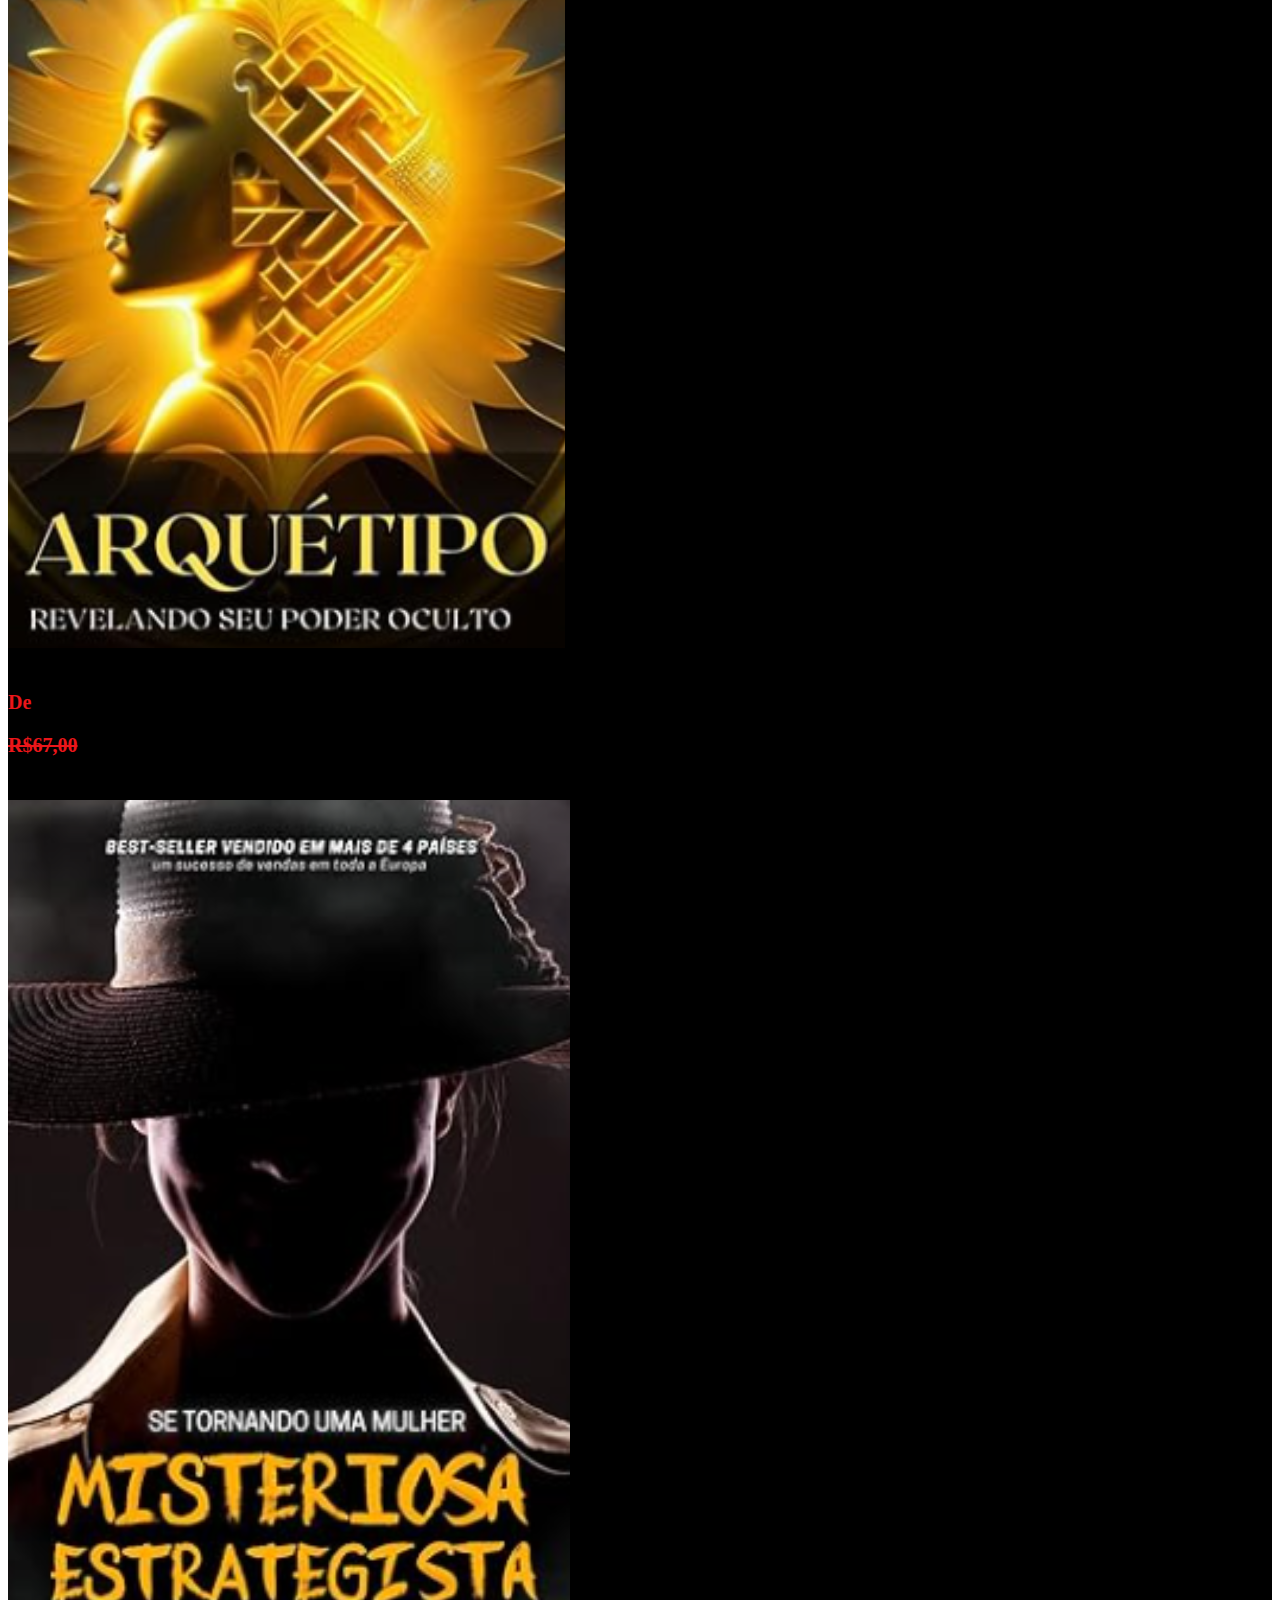
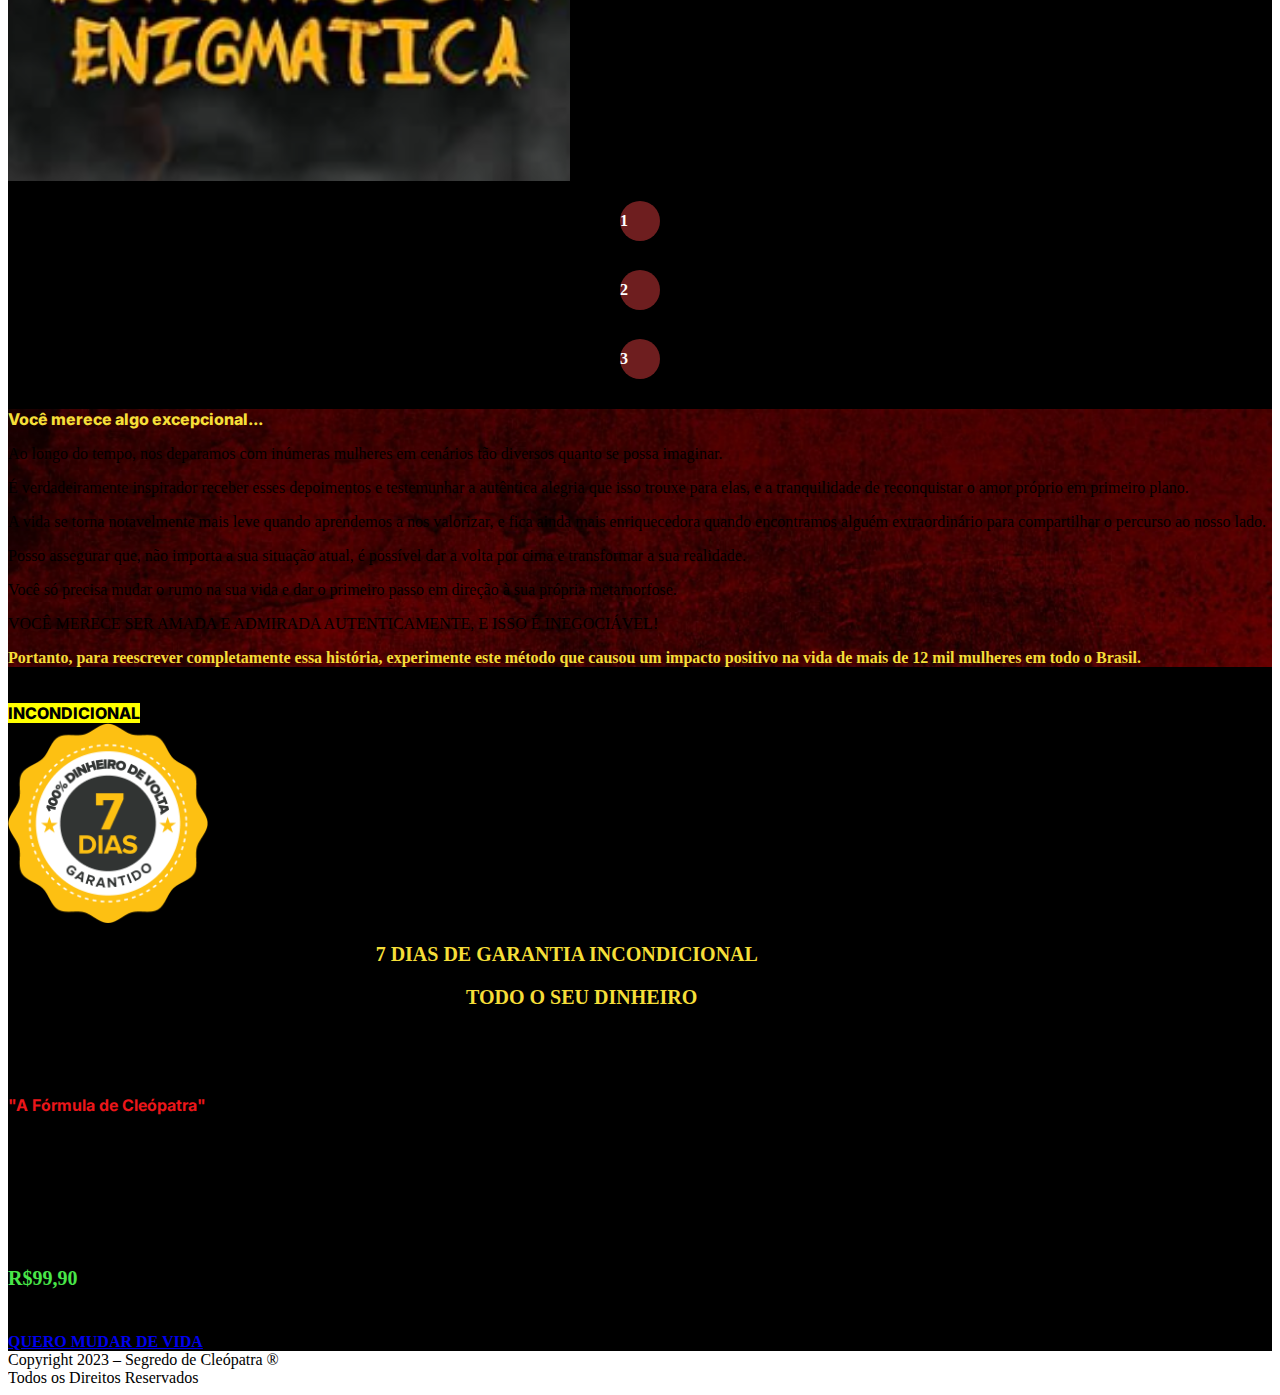
==== commit 6fc7d7c8: "Update index.html" ====
--- a/index.html
+++ b/index.html
@@ -250,7 +250,7 @@
           </div>
         </div>
         <div class="red-tag text-center">
-          <div class="title fs-3">+7mil vidas transformadas</div>
+          <div class="title fs-3">+20mil vidas transformadas</div>
           <div class="title text-white fs-2">Relatos REAIS de leitoras:</div>
         </div>
 
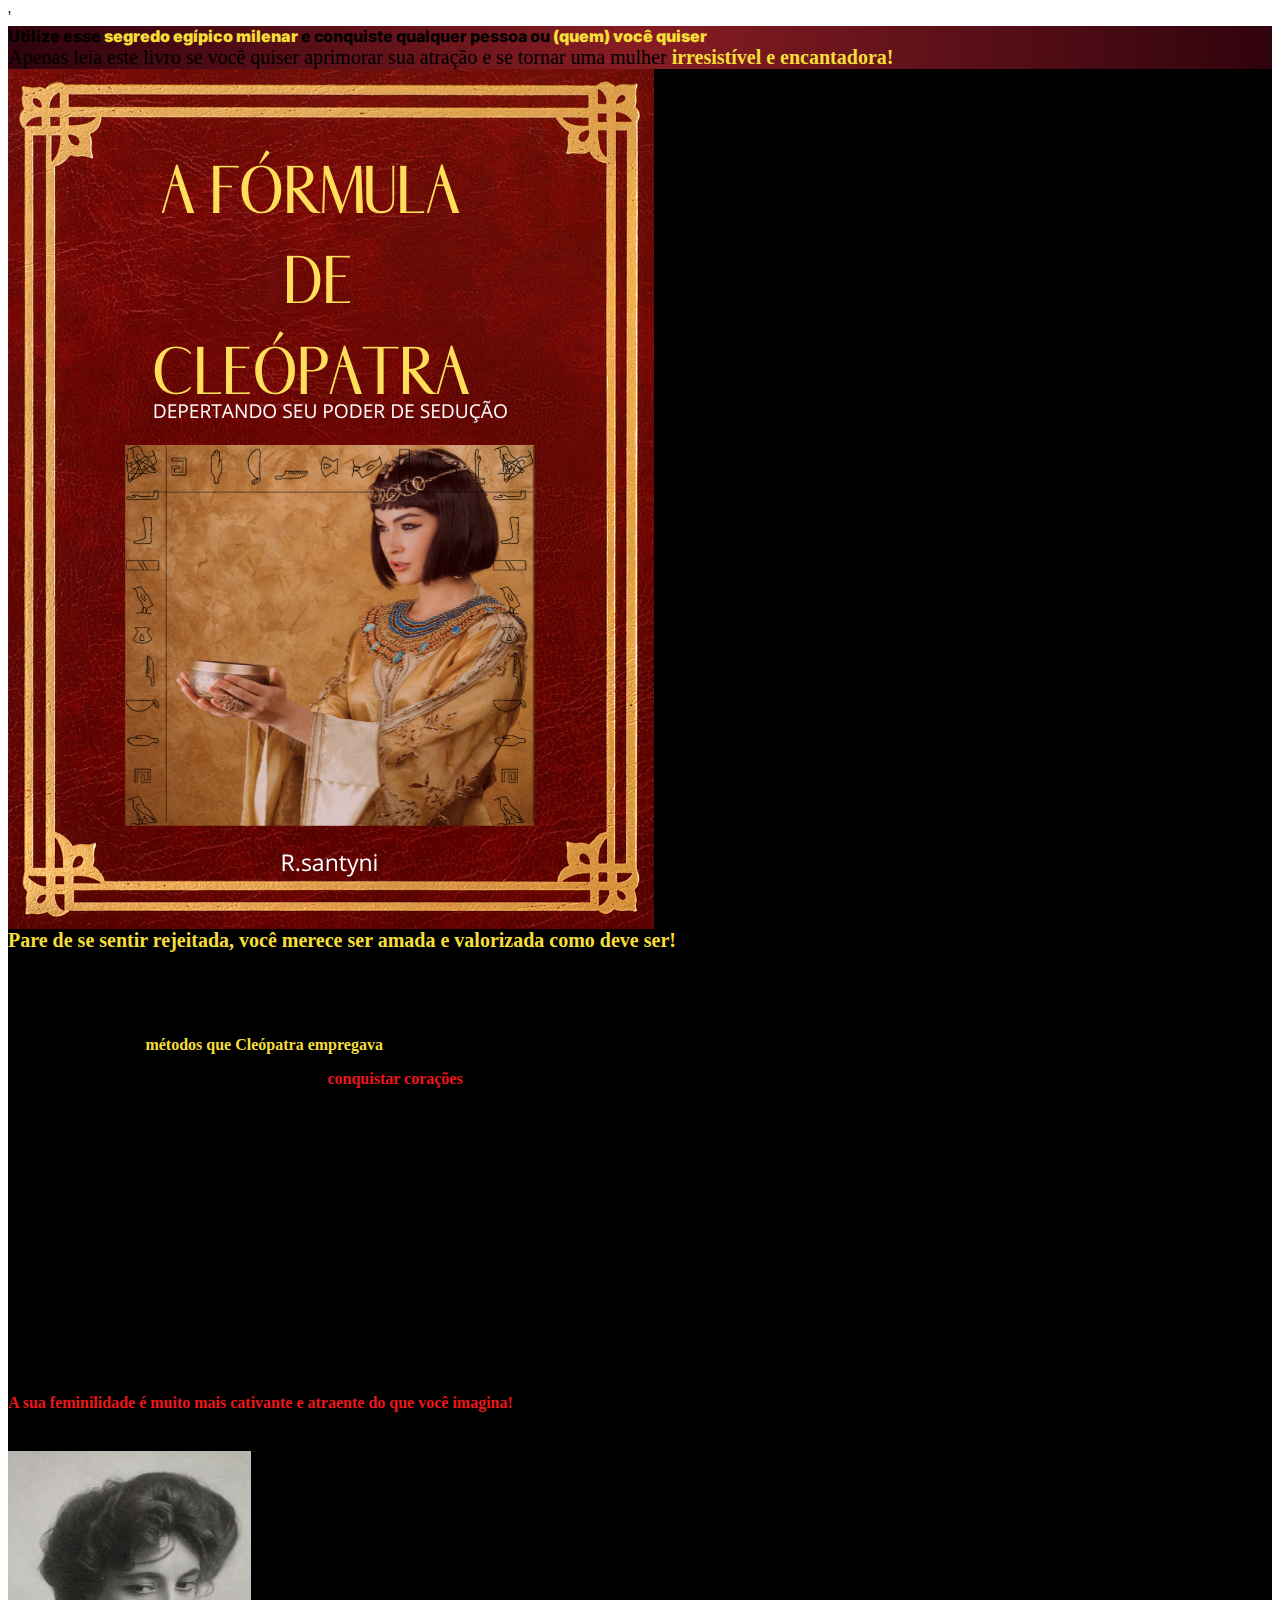
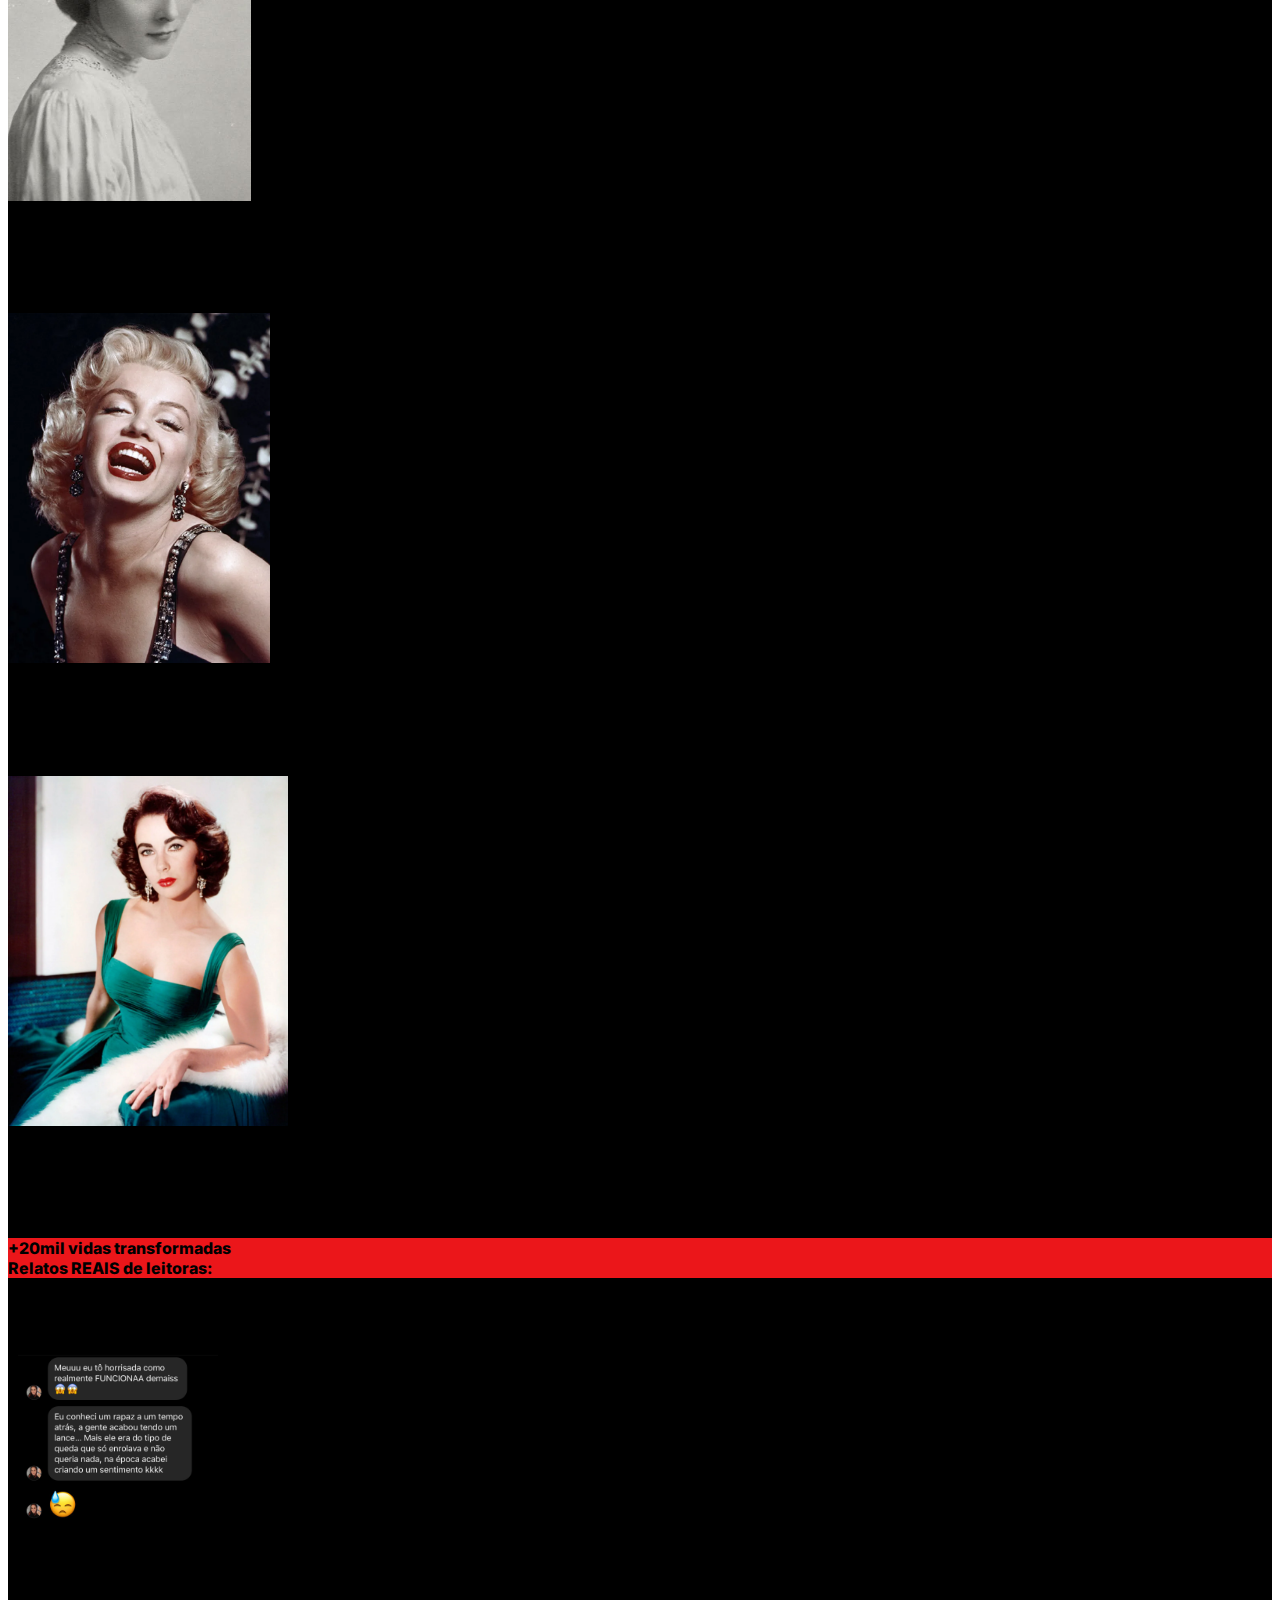
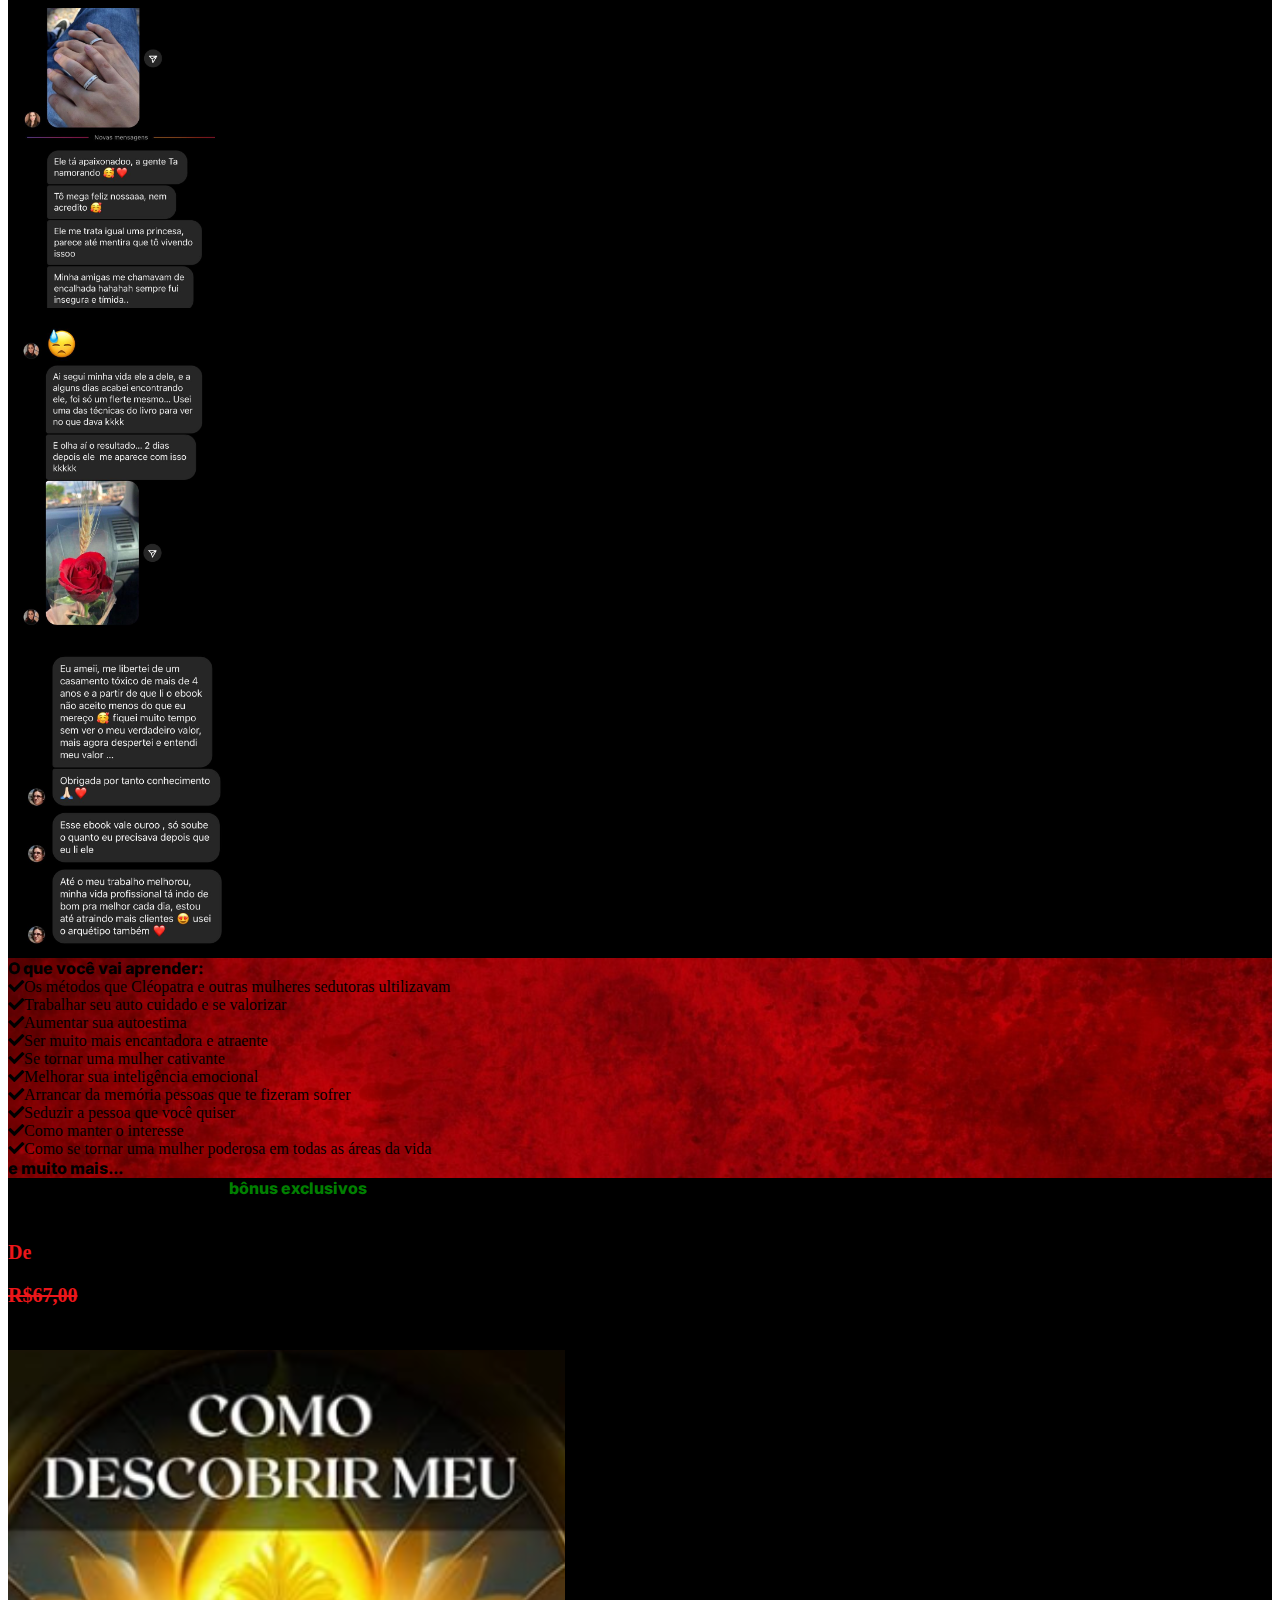
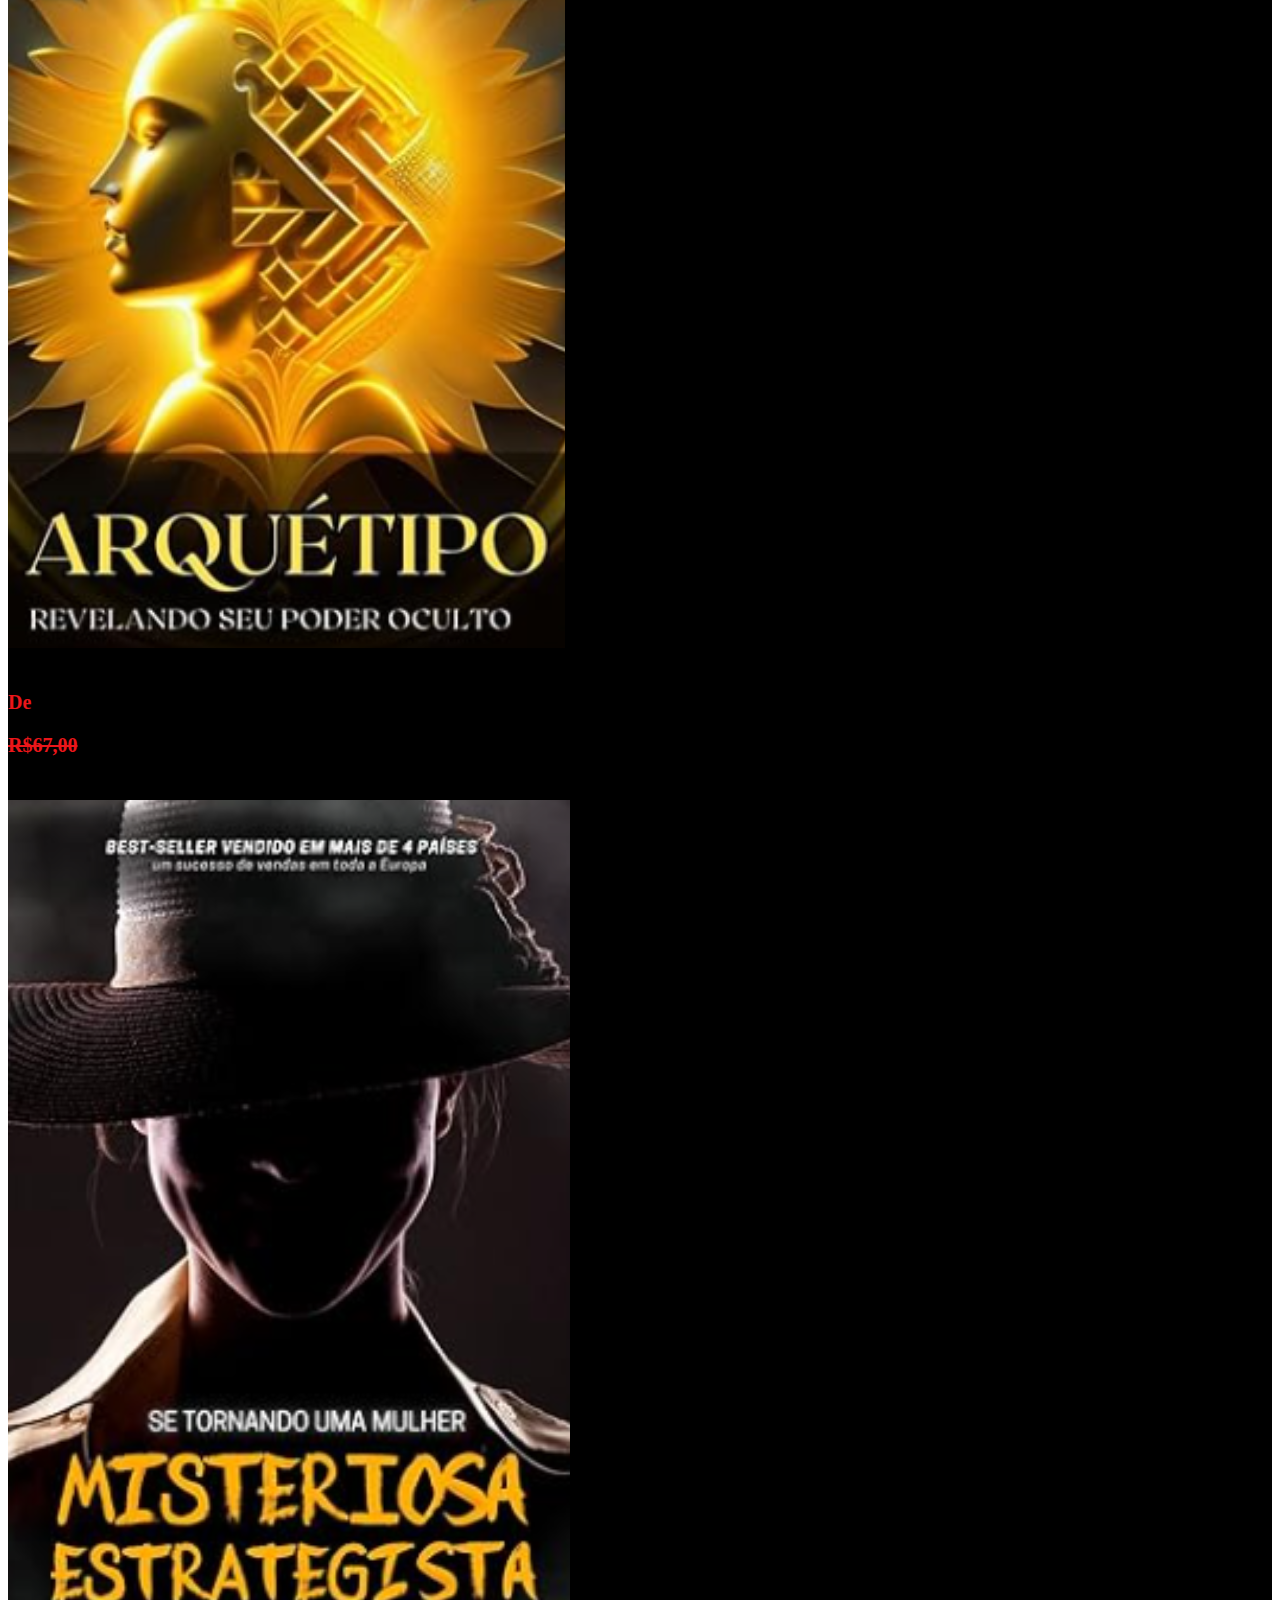
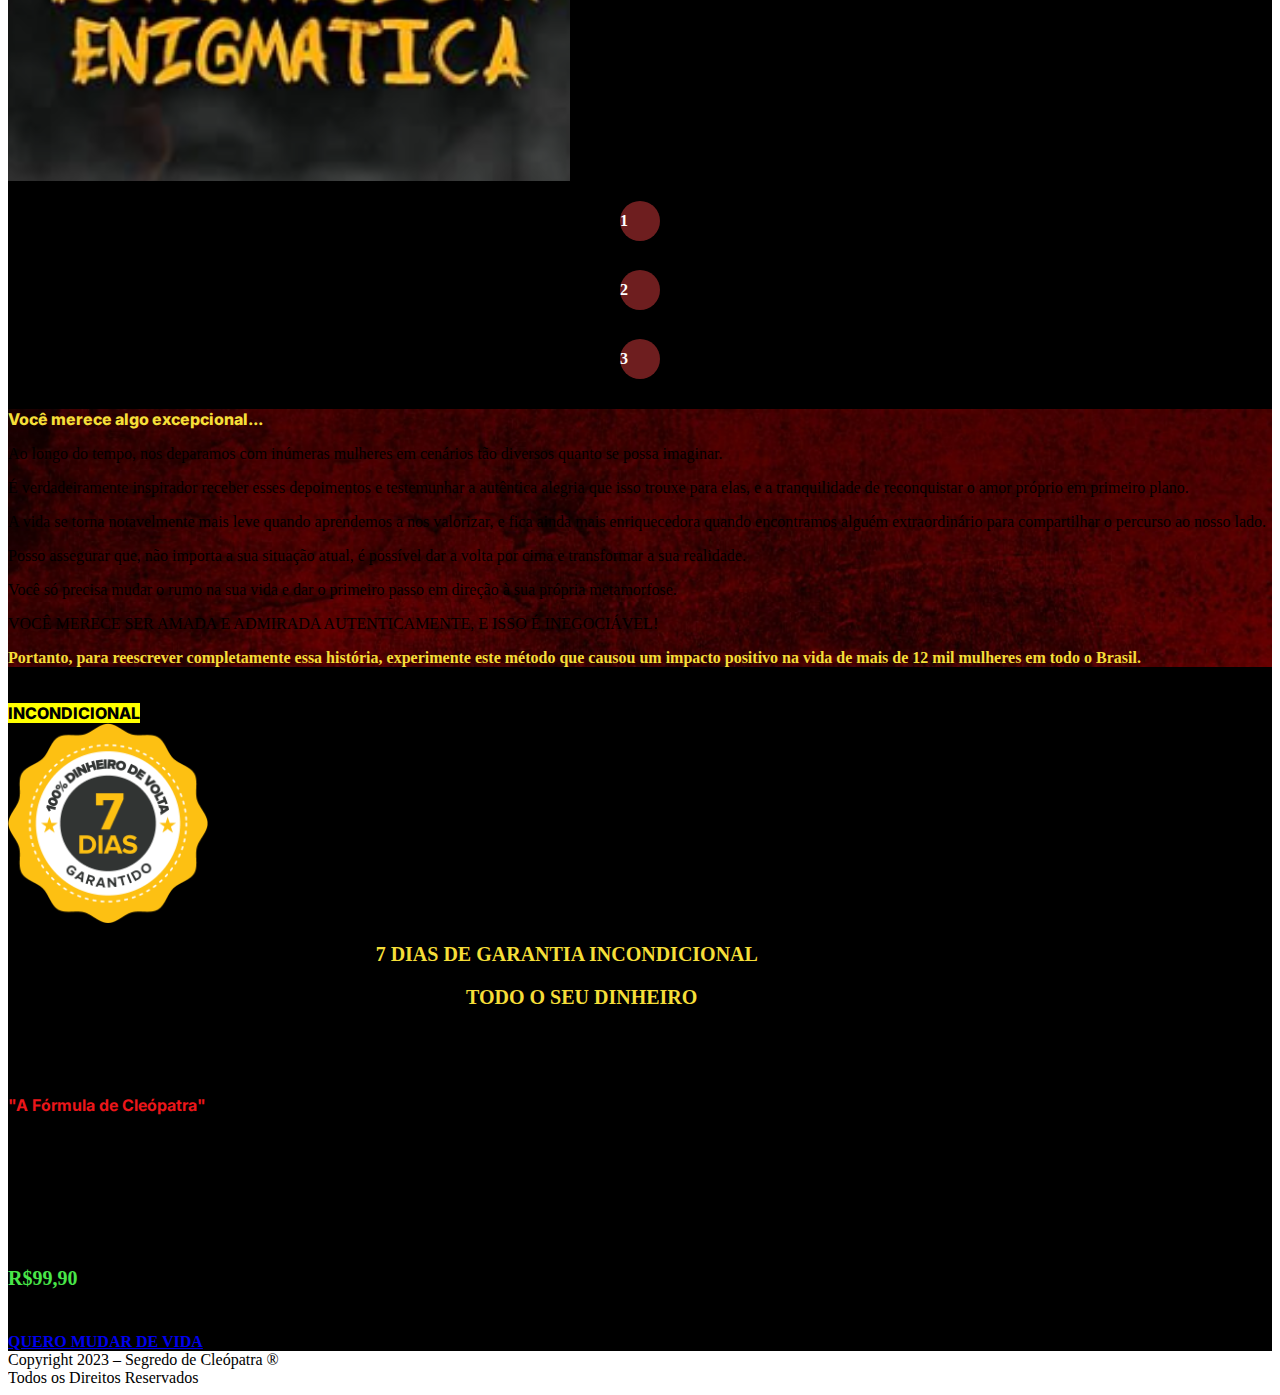
==== commit 823ebafa: "Update index.html" ====
--- a/index.html
+++ b/index.html
@@ -67,7 +67,7 @@
         <div class="row d-flex justify-content-center">
           <div class="title mb-4 fs-3">
             Utilize esse <b class="yellow">segredo egípico milenar</b> e
-            conquiste qualquer pessoa ou <b class="yellow">quem você quiser</b>
+            conquiste qualquer pessoa ou <b class="yellow">(quem) você quiser</b>
           </div>
           <div class="subtitle fs-5">
             Apenas leia este livro se você quiser aprimorar sua atração e se
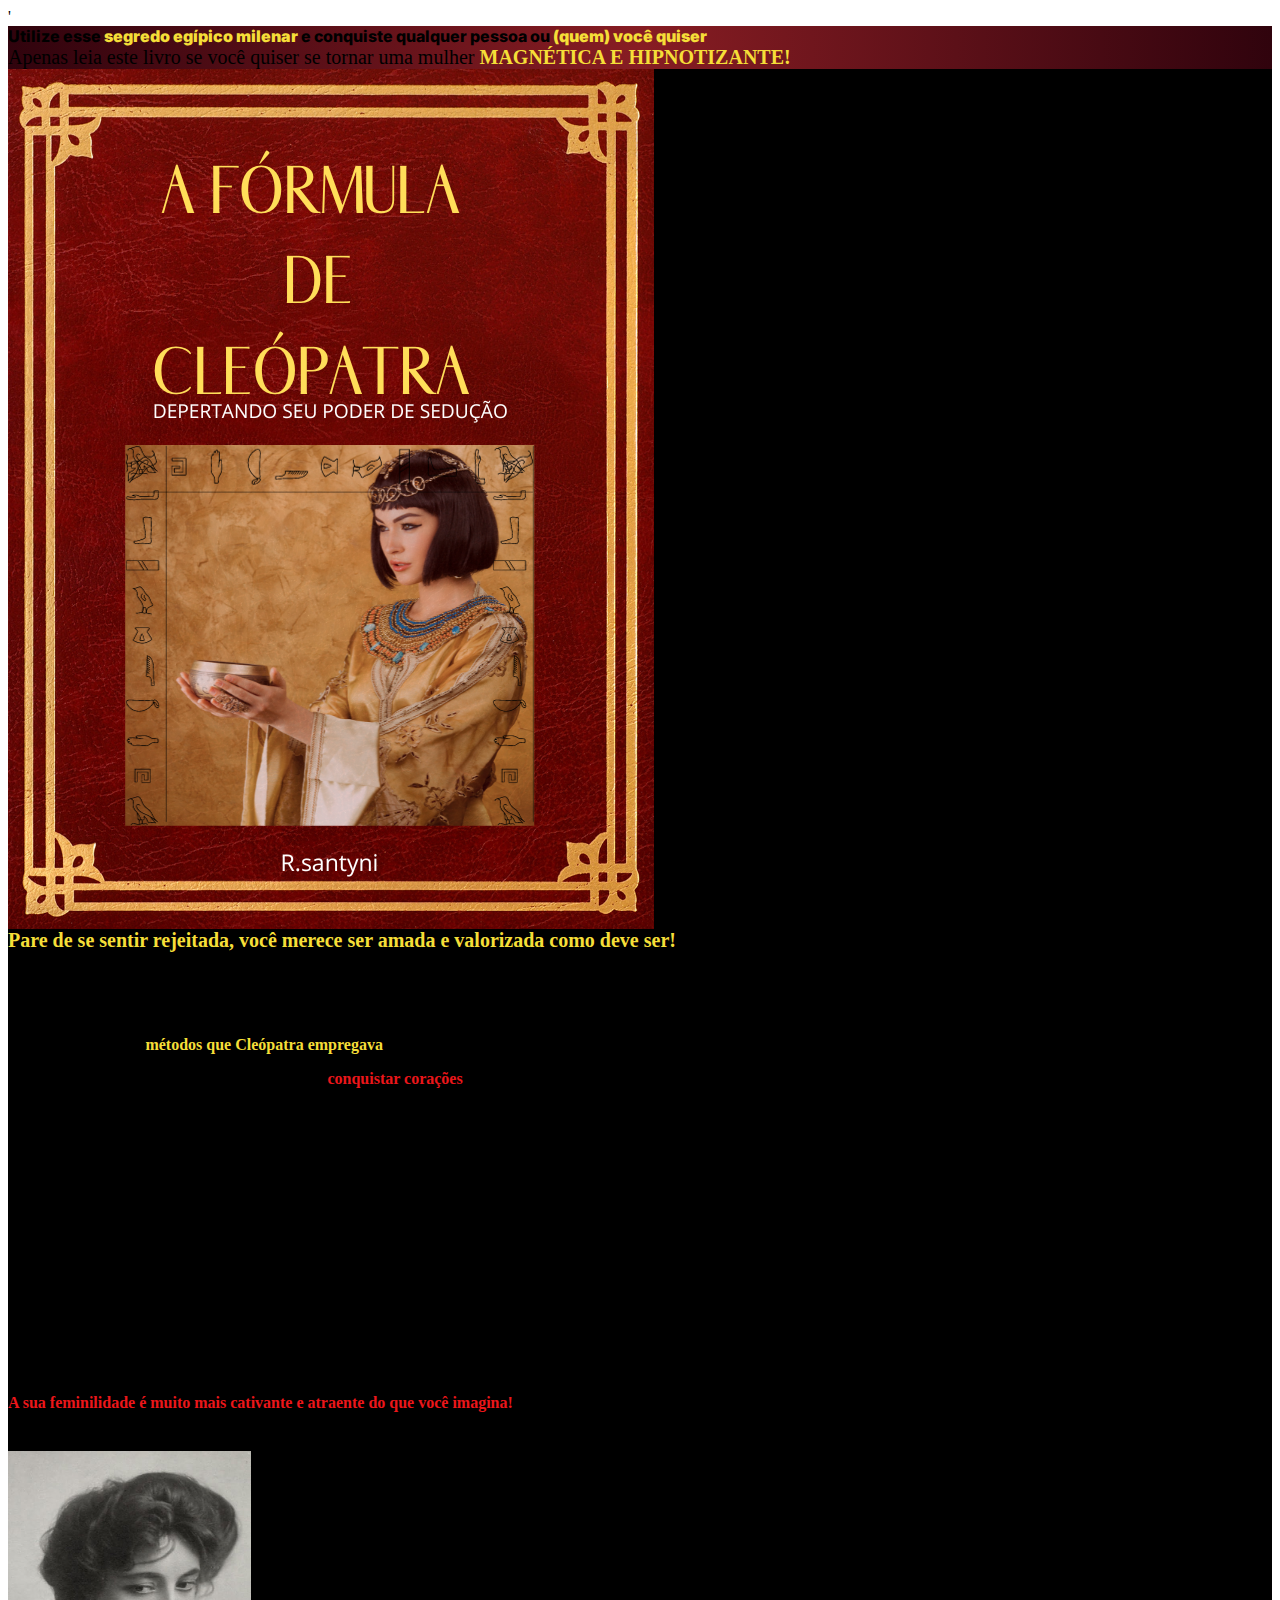
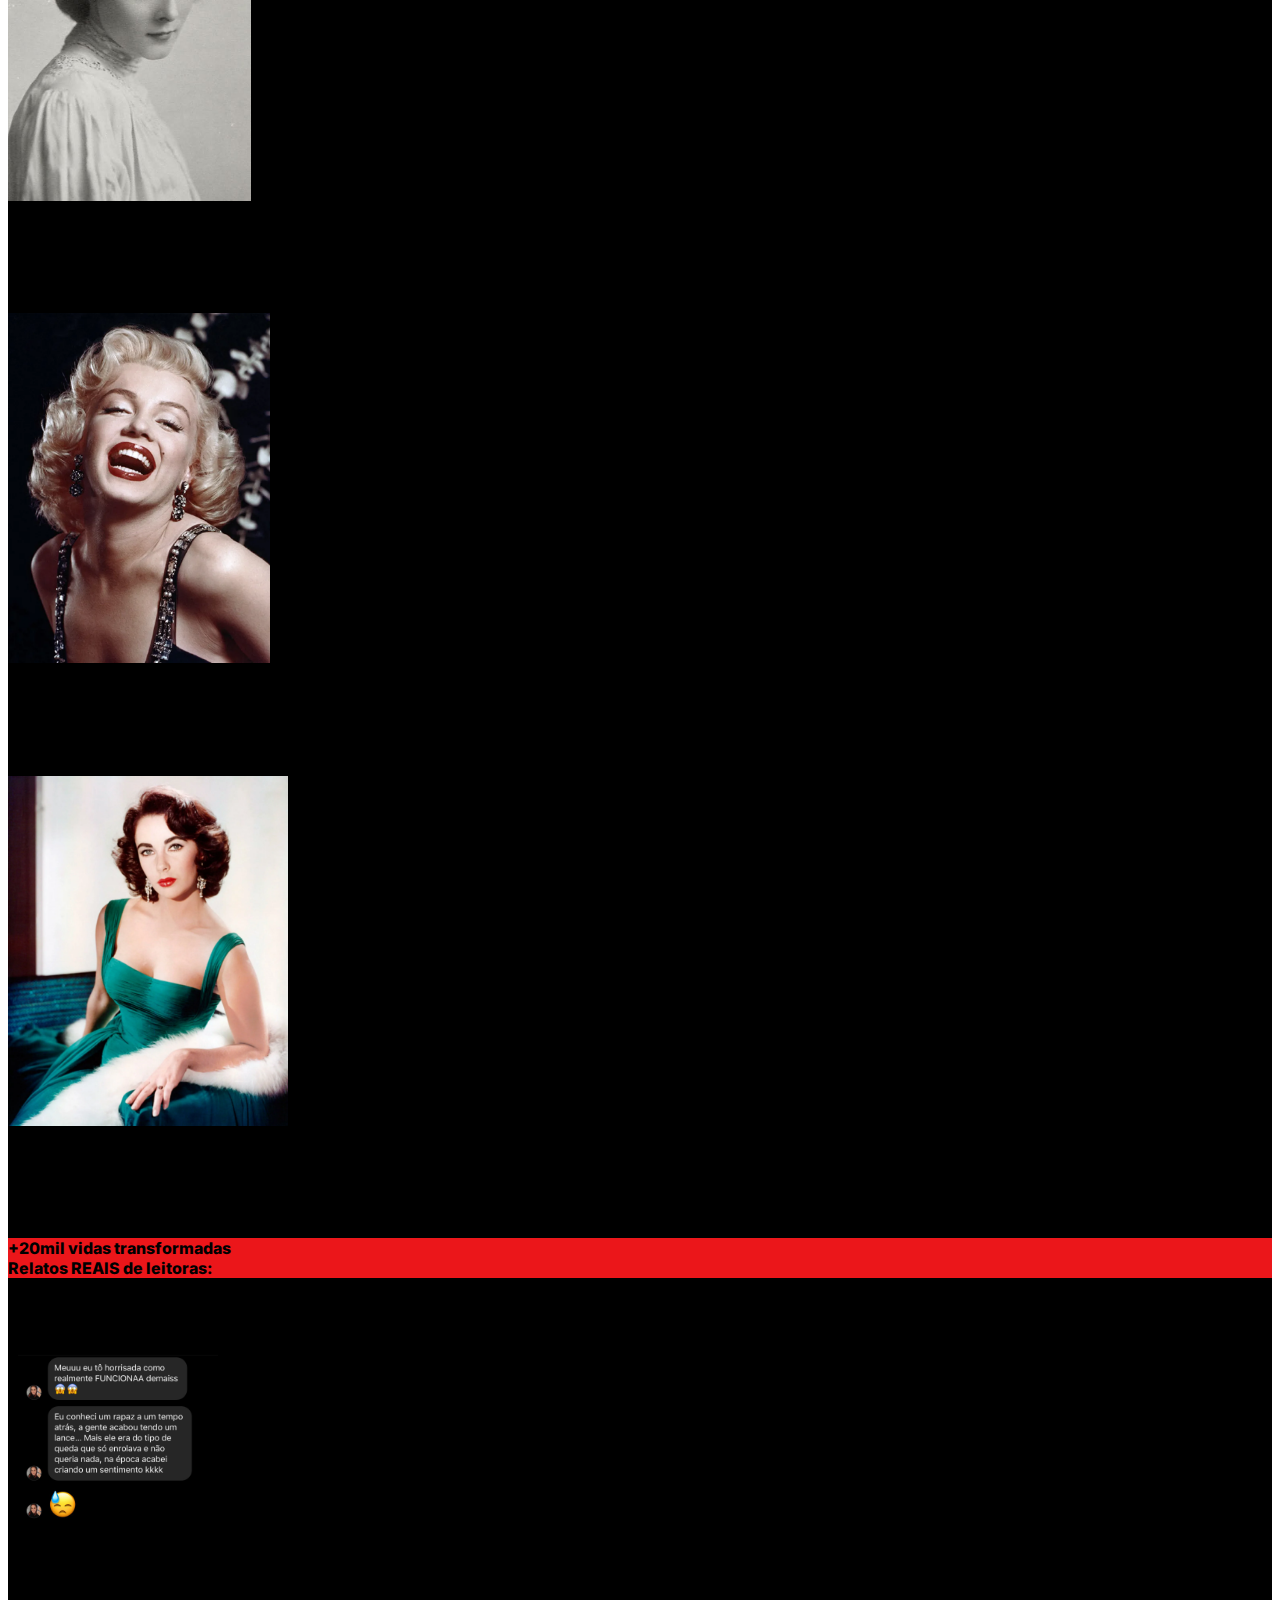
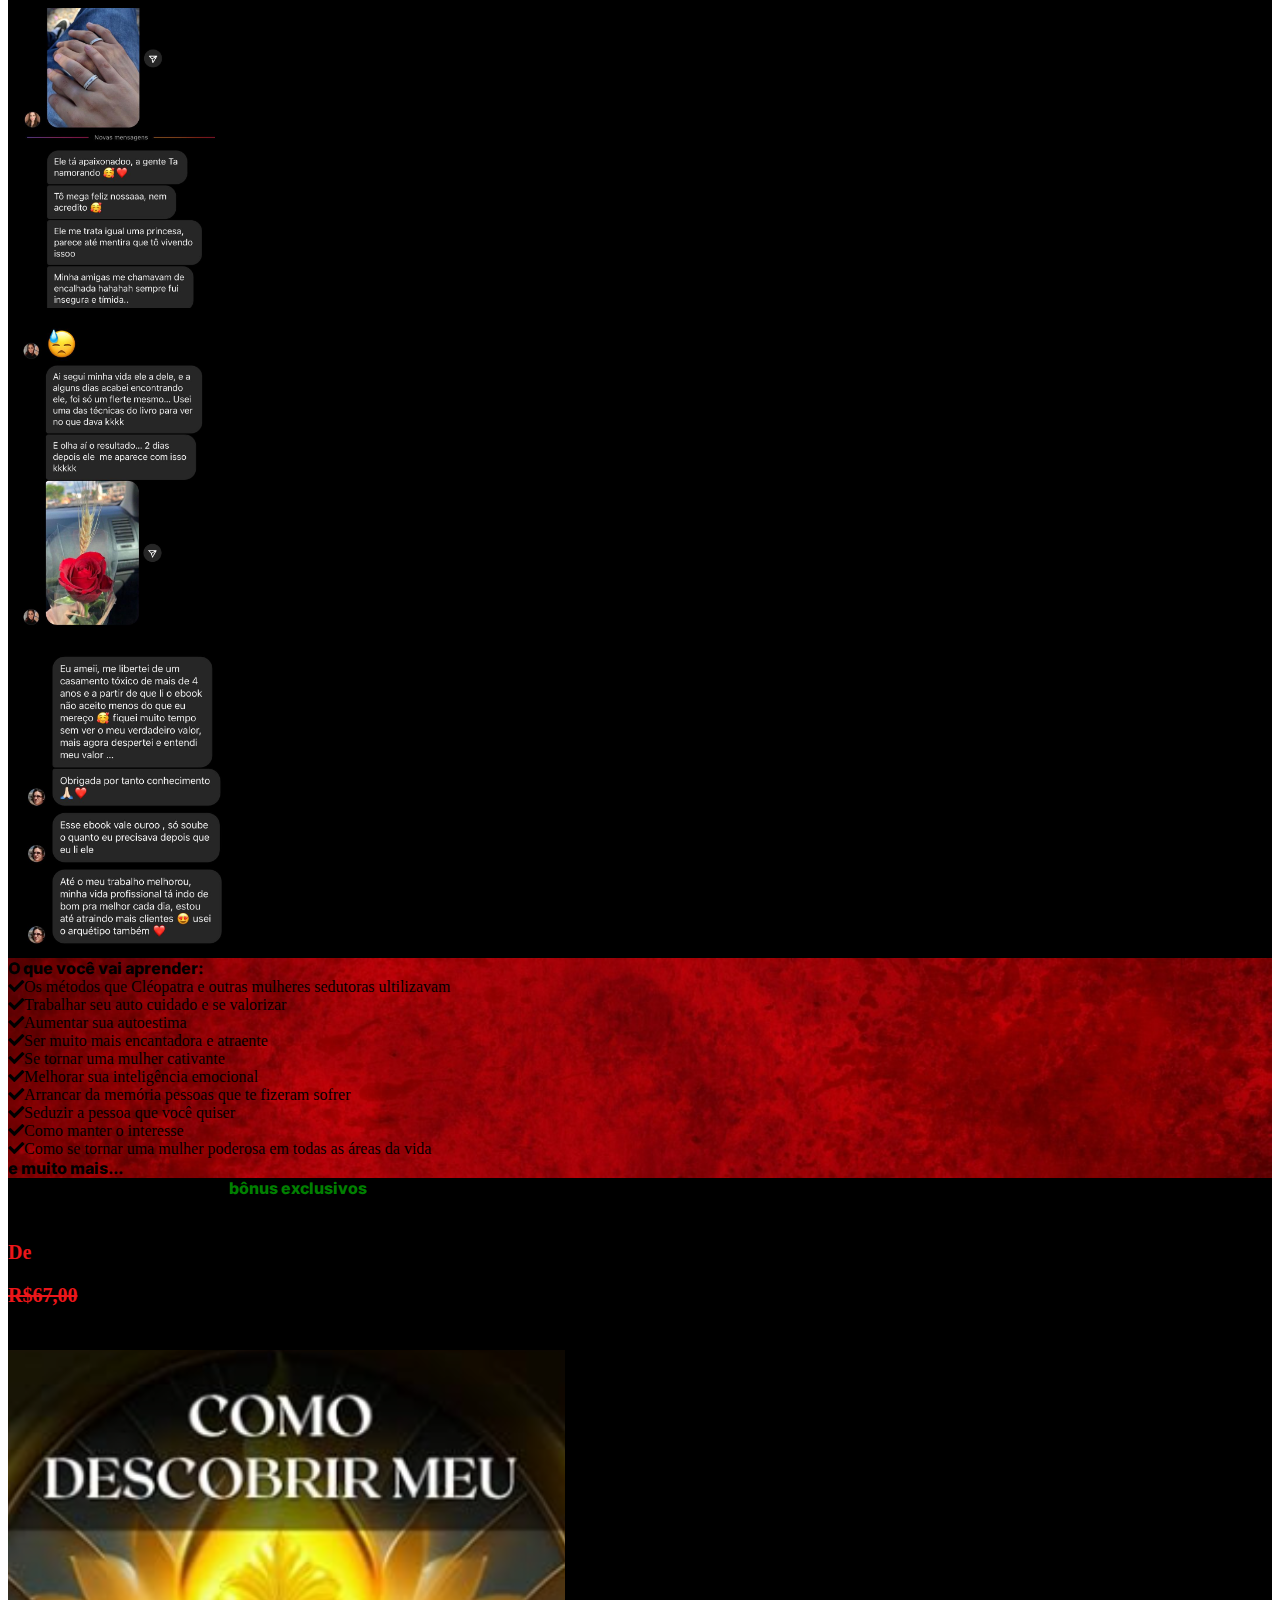
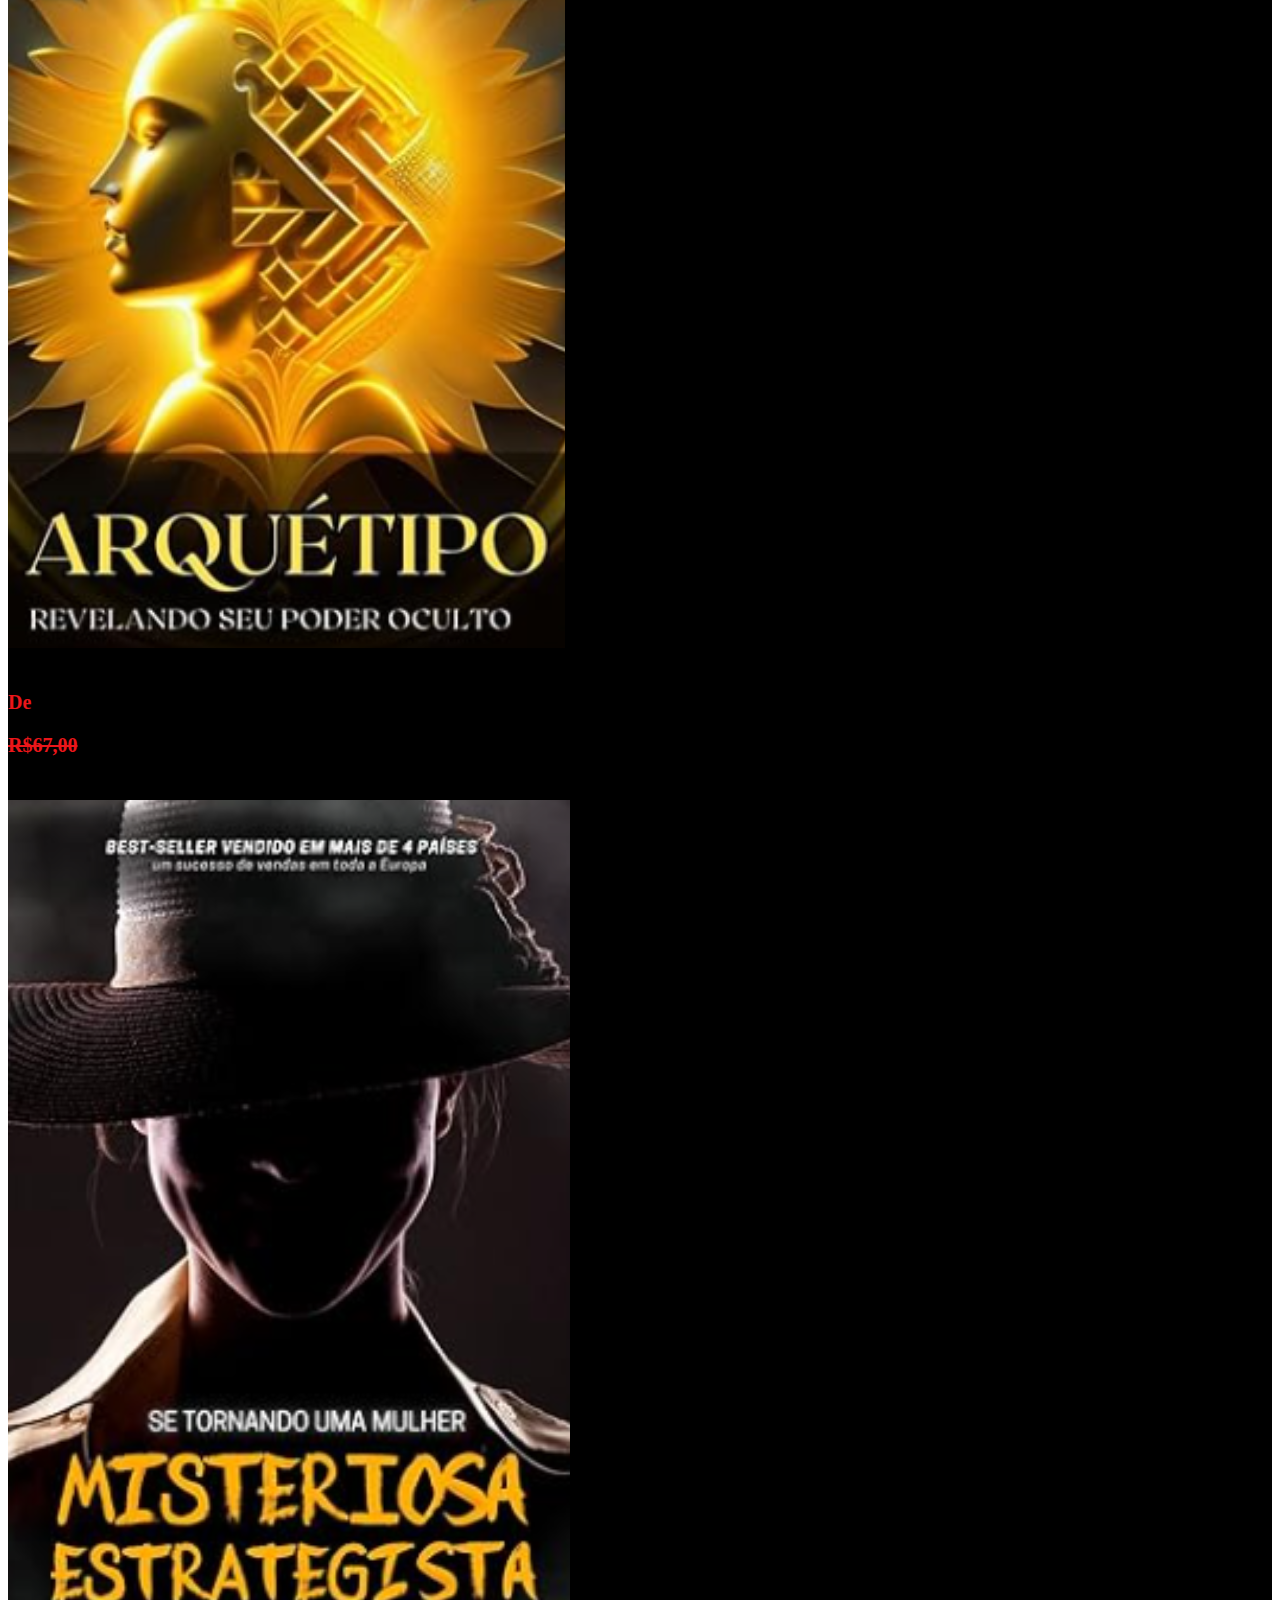
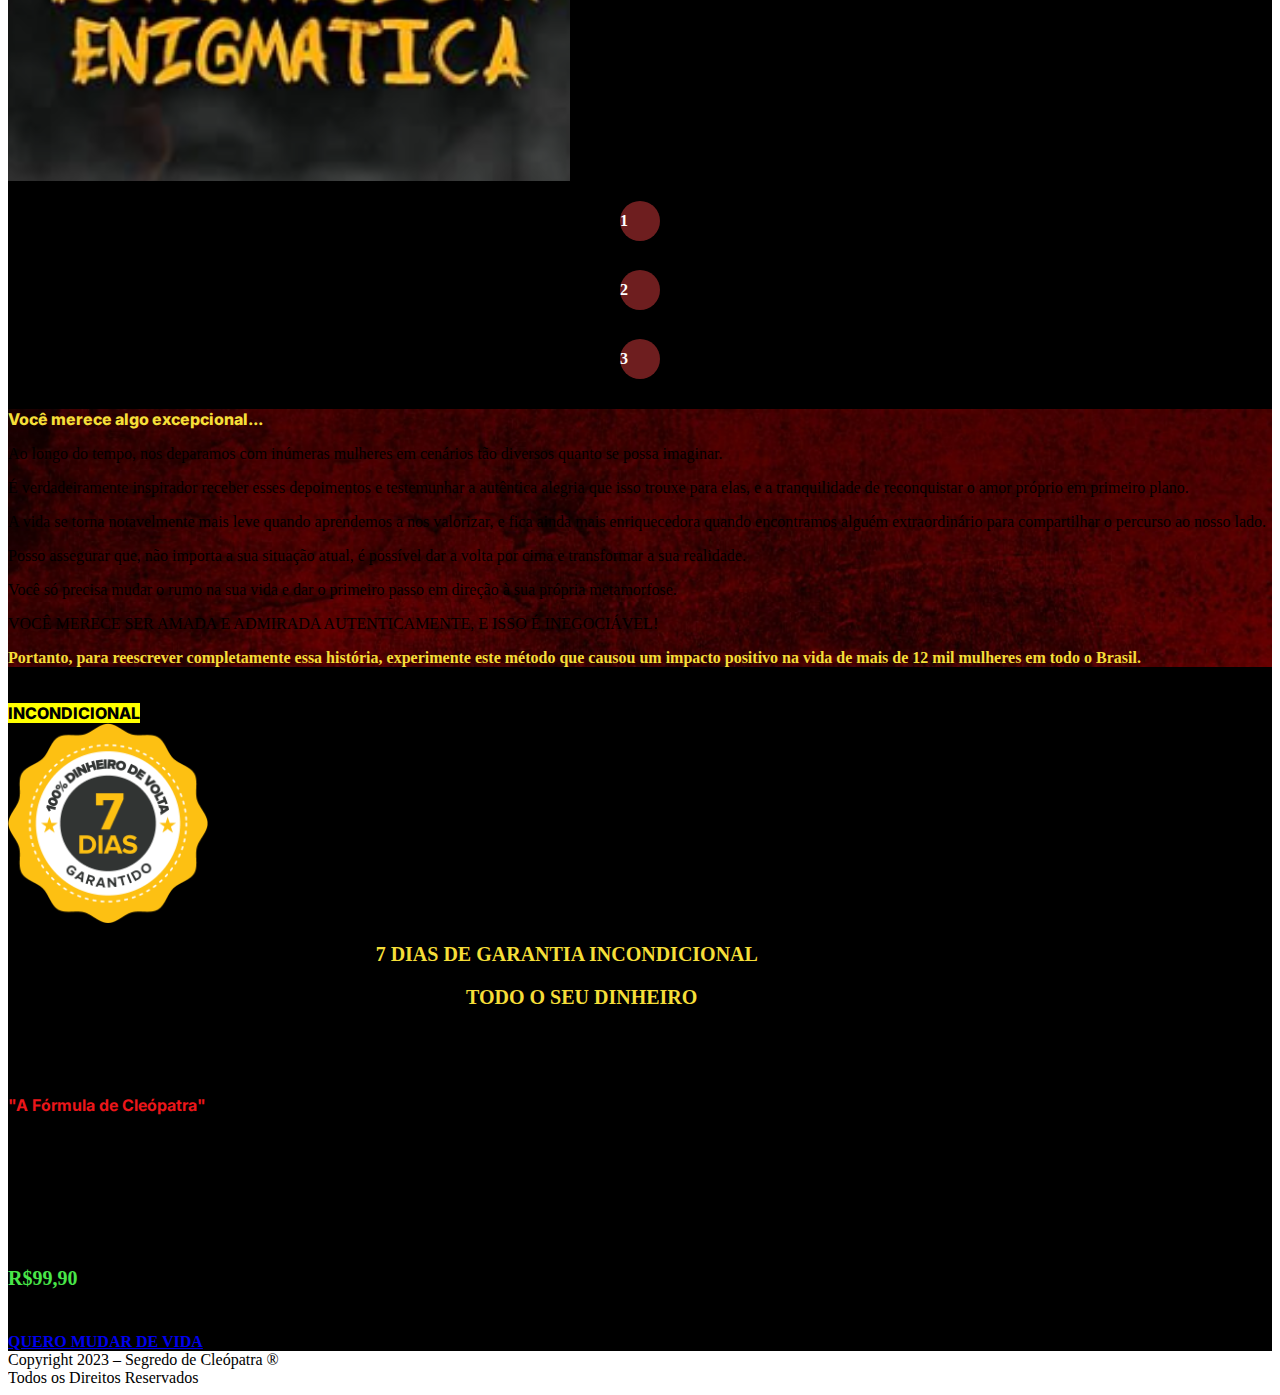
==== commit 1cc1f42b: "Update index.html" ====
--- a/index.html
+++ b/index.html
@@ -70,9 +70,8 @@
             conquiste qualquer pessoa ou <b class="yellow">(quem) você quiser</b>
           </div>
           <div class="subtitle fs-5">
-            Apenas leia este livro se você quiser aprimorar sua atração e se
-            tornar uma mulher
-            <b class="yellow">irresistível e encantadora!</b>
+            Apenas leia este livro se você quiser se tornar uma mulher 
+            <b class="yellow">MAGNÉTICA E HIPNOTIZANTE!</b>
           </div>
         </div>
       </div>
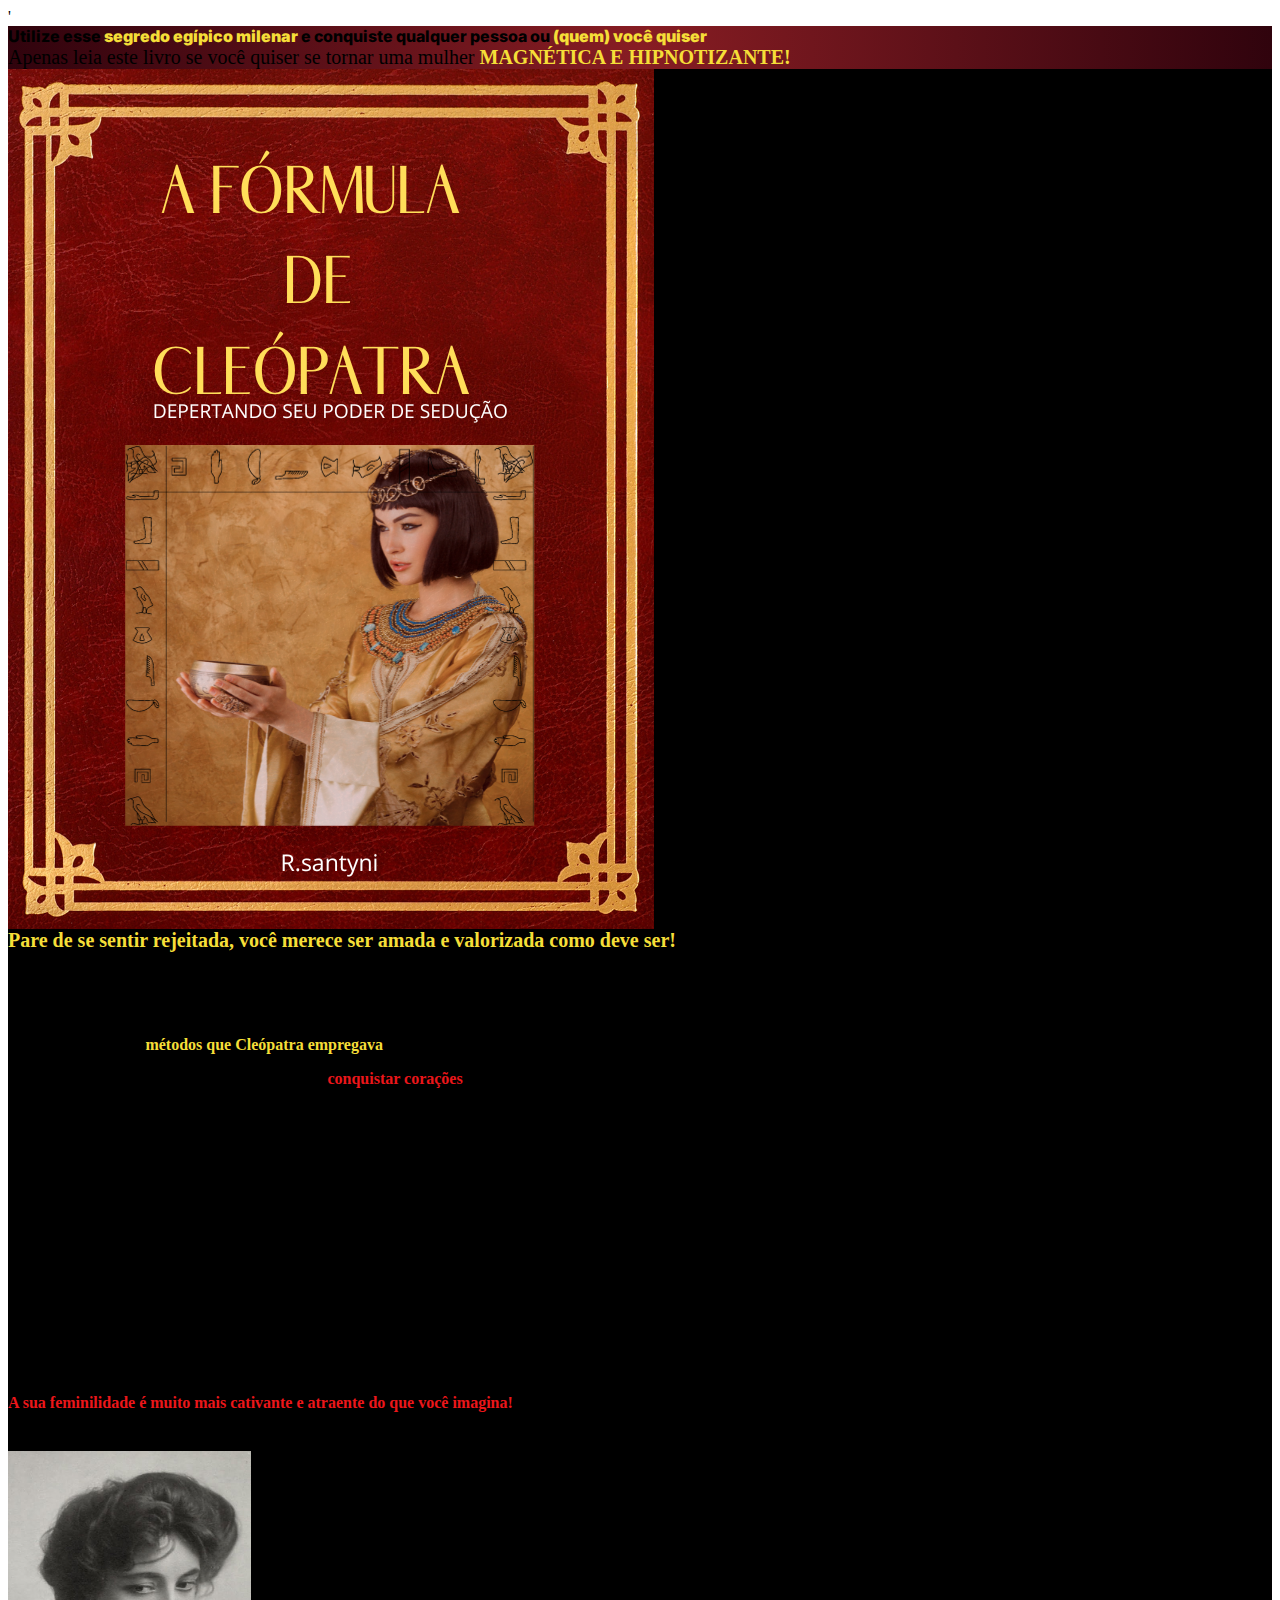
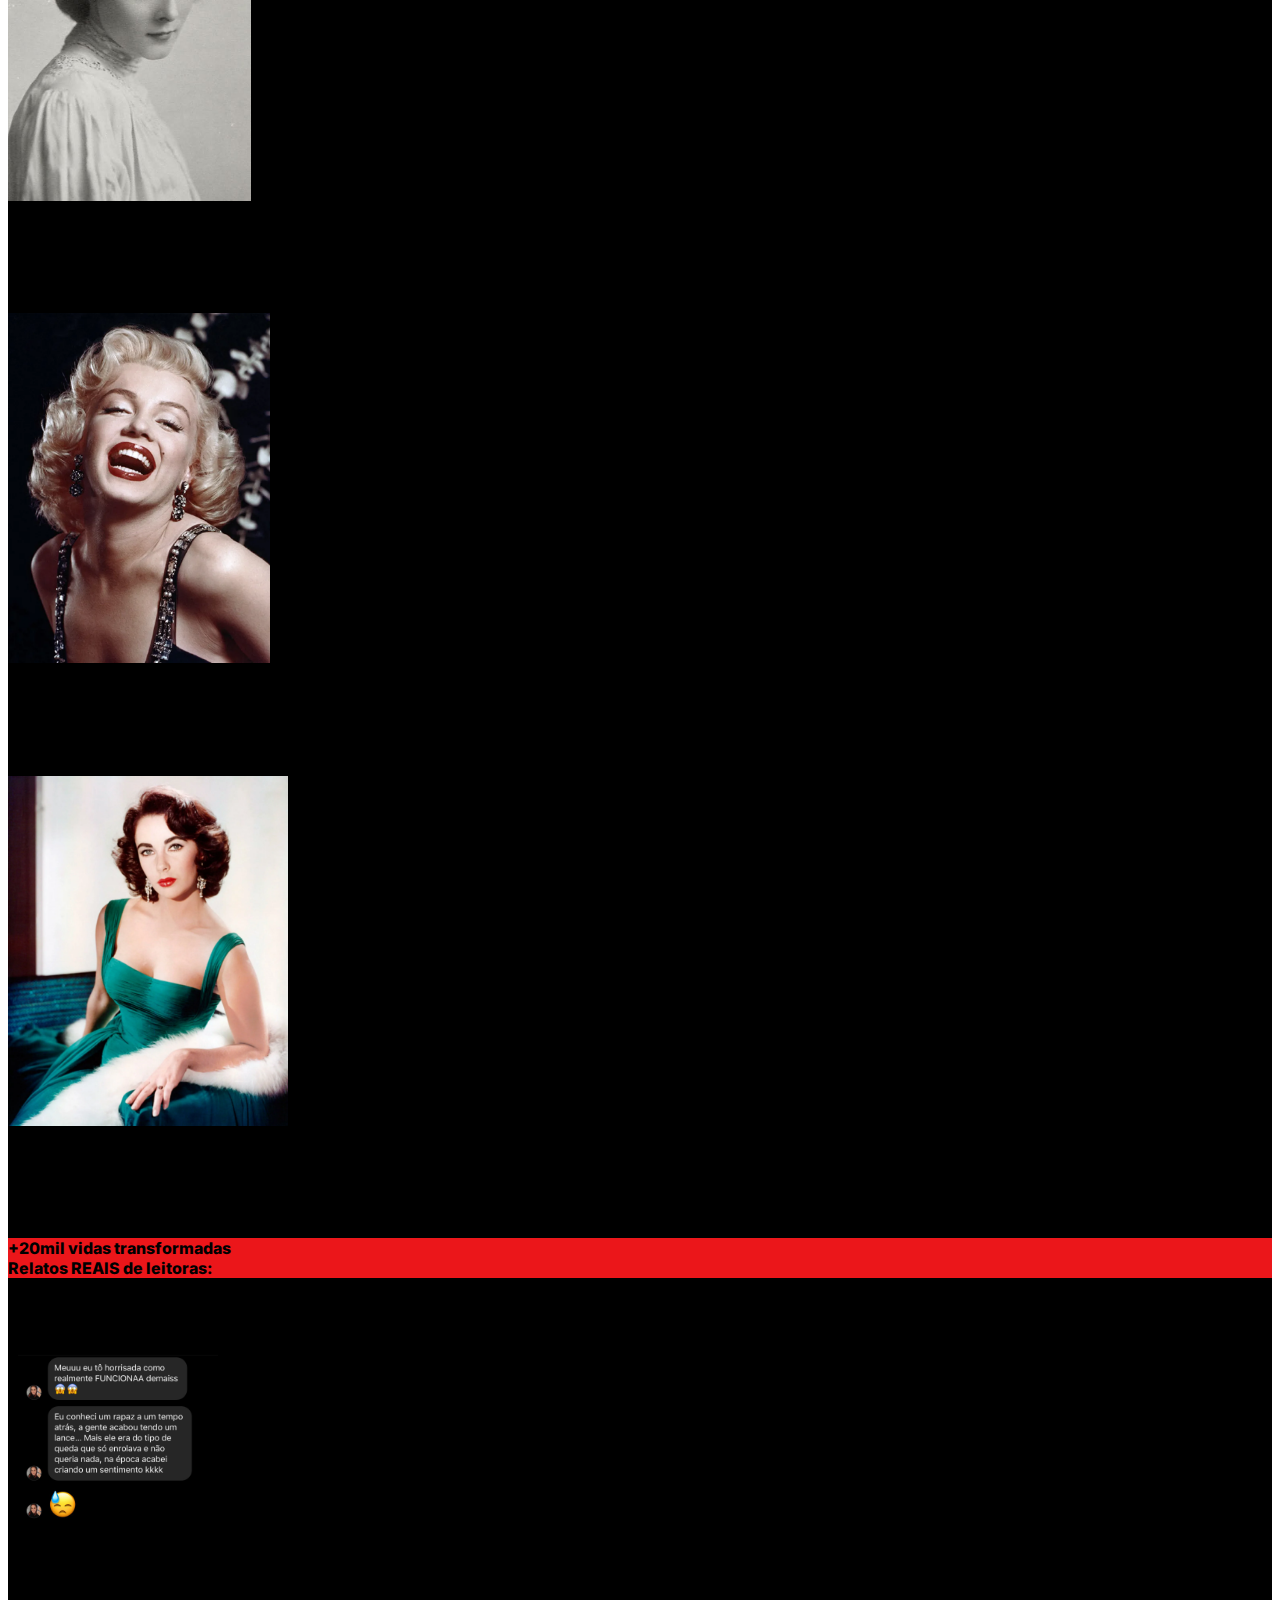
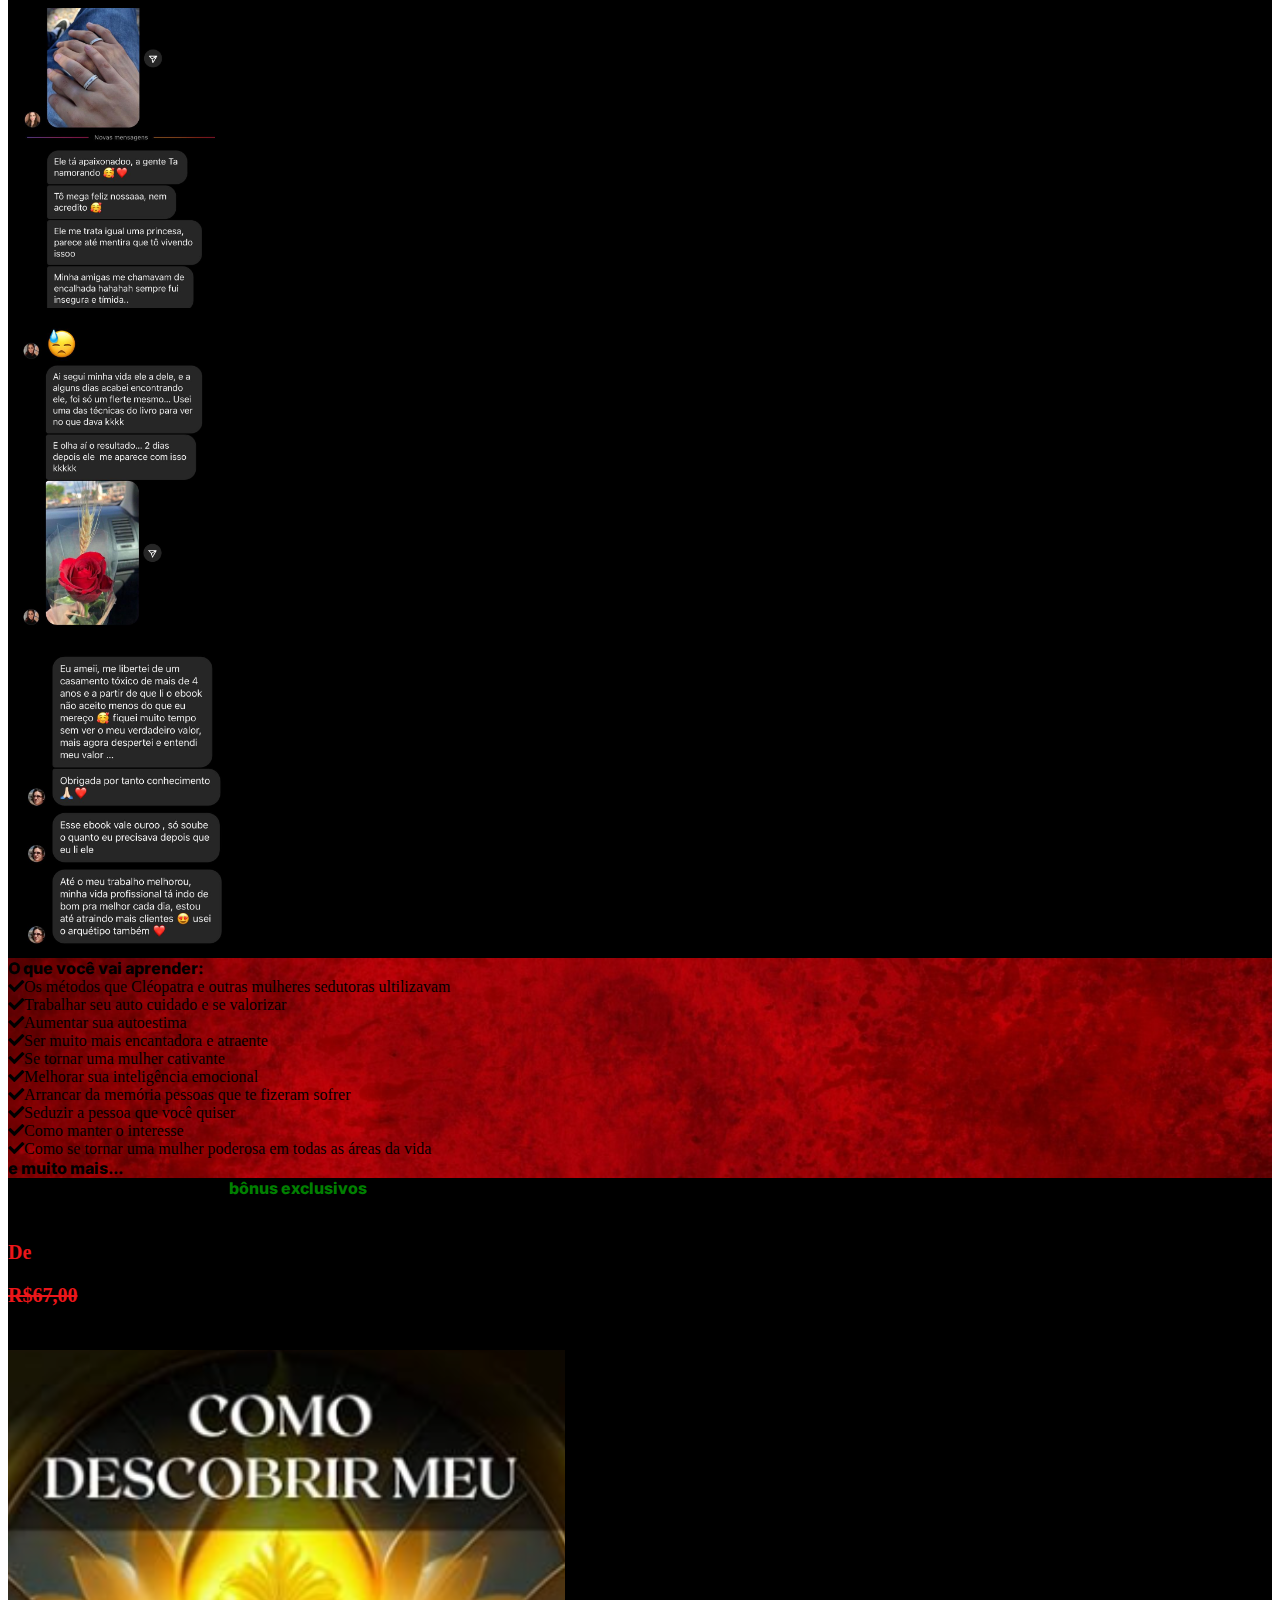
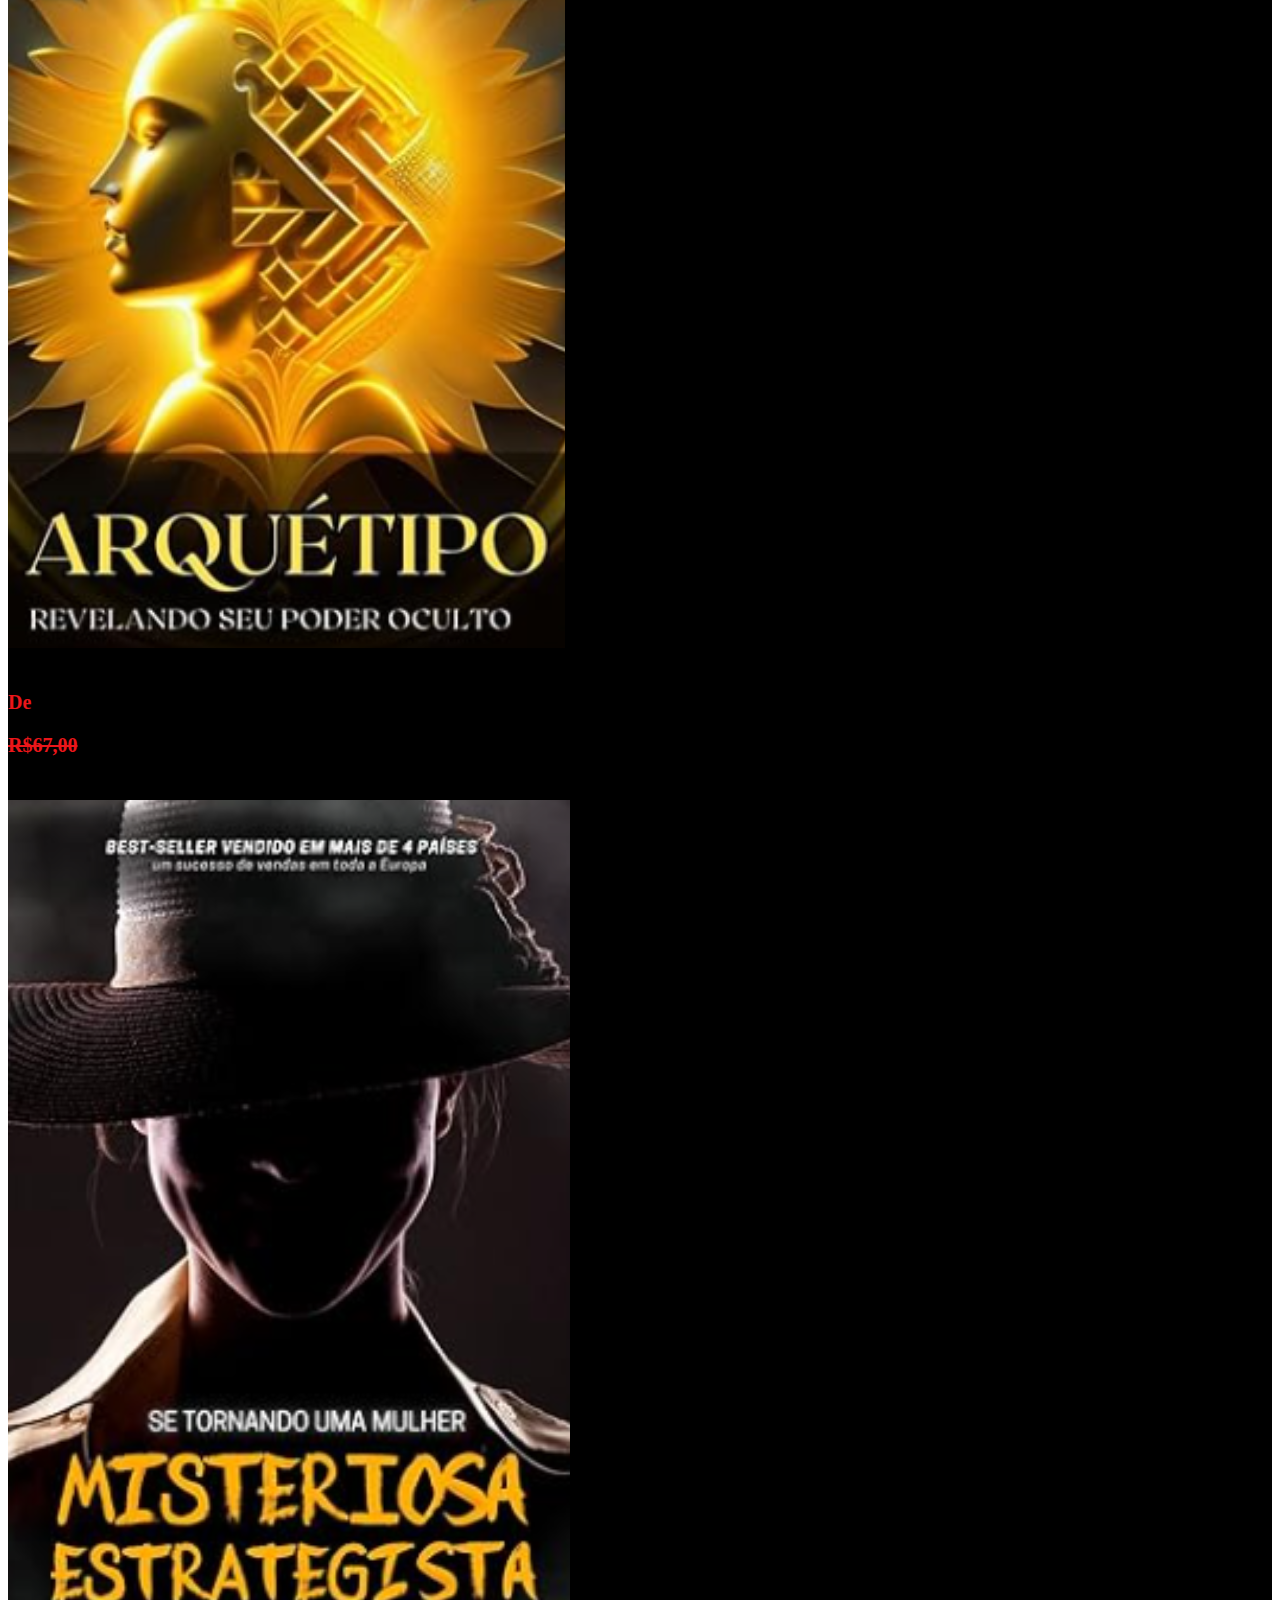
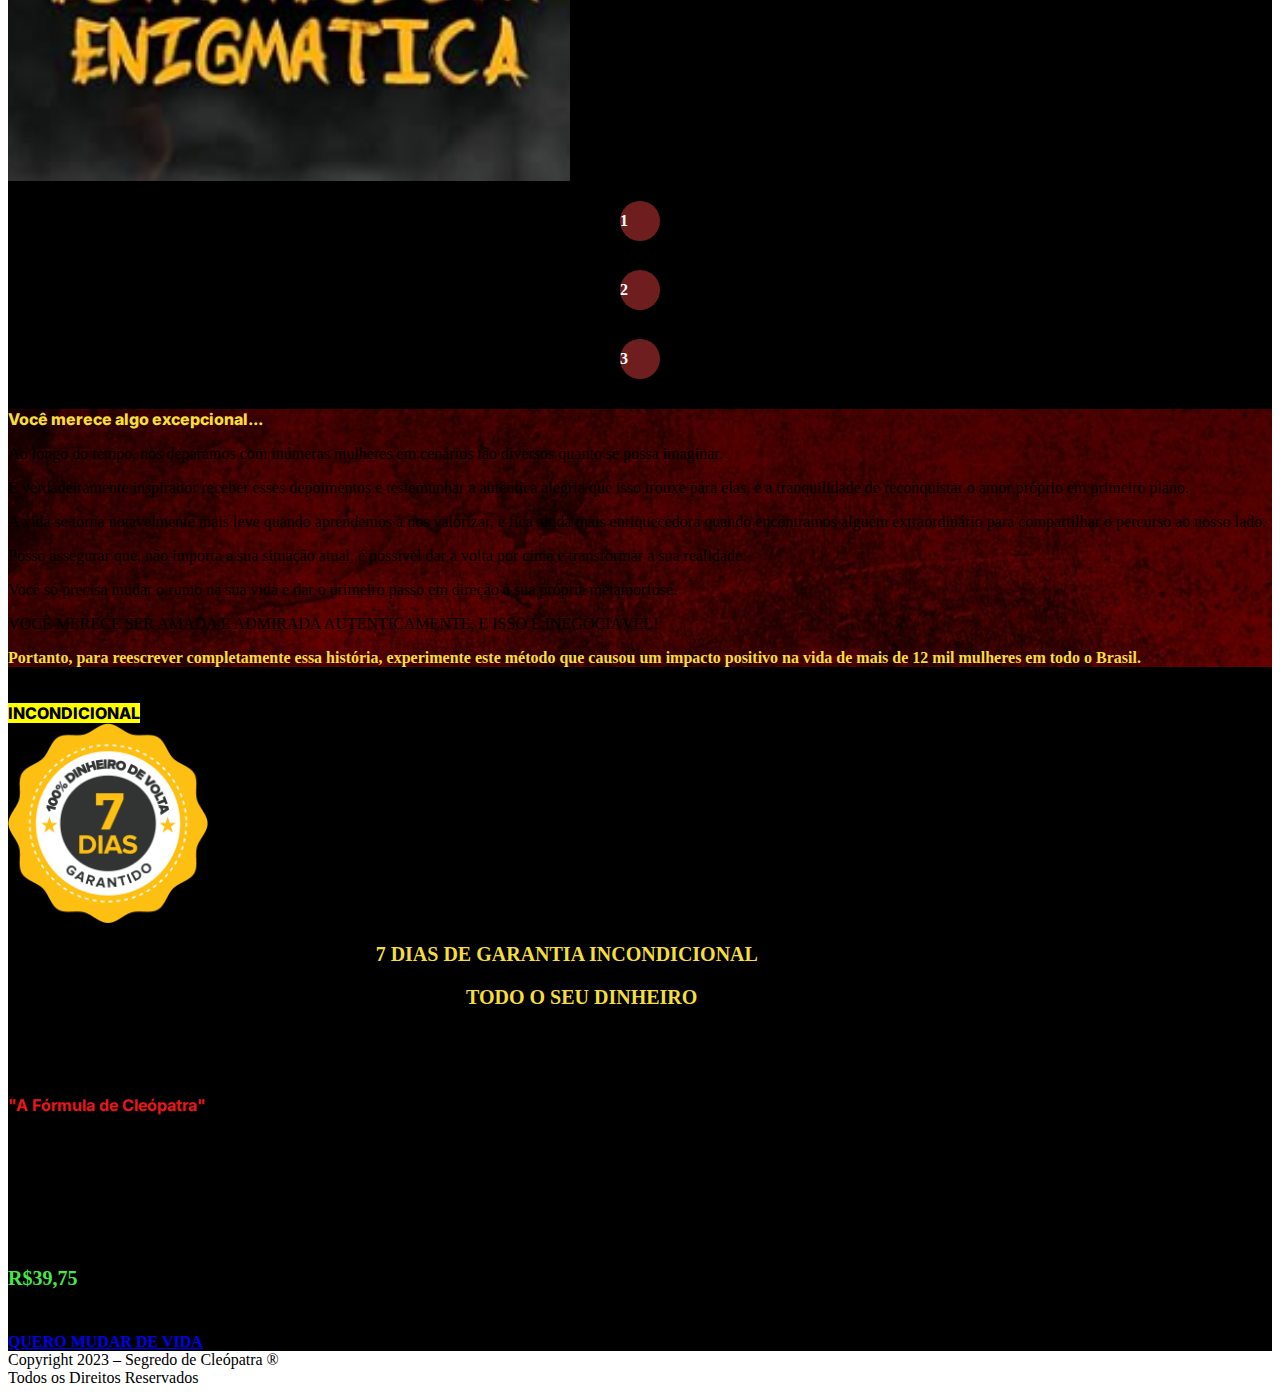
==== commit ba59d002: "Update index.html" ====
--- a/index.html
+++ b/index.html
@@ -487,12 +487,12 @@
                 <b>
                   <div class="d-inline">
                     DE
-                    <p class="line-through d-inline">R$199,90</p>
+                    <p class="line-through d-inline">R$199,75</p>
                   </div>
                   <span class="d-inline"
                     >POR SOMENTE
                     <p class="d-inline" style="color: rgb(73, 230, 73)">
-                      R$99,90
+                      R$39,75
                     </p></span
                   >
                 </b>
